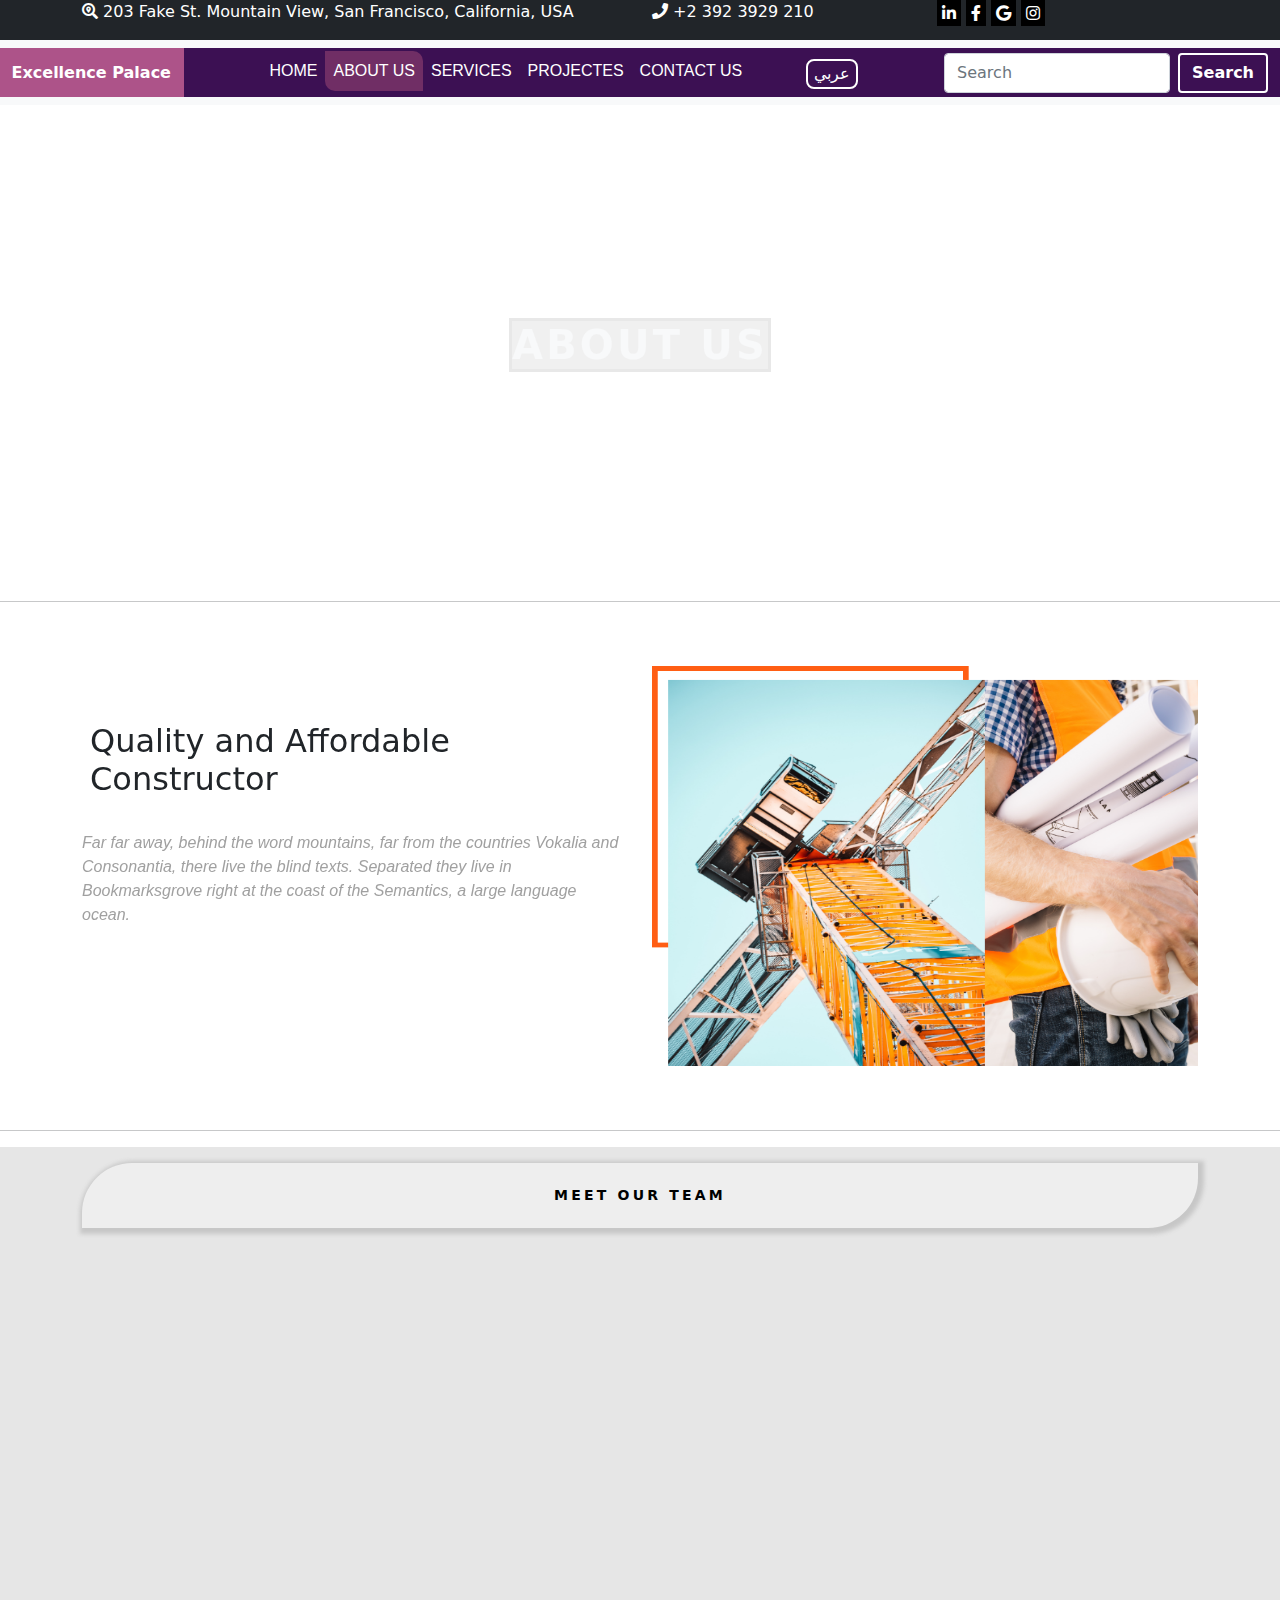
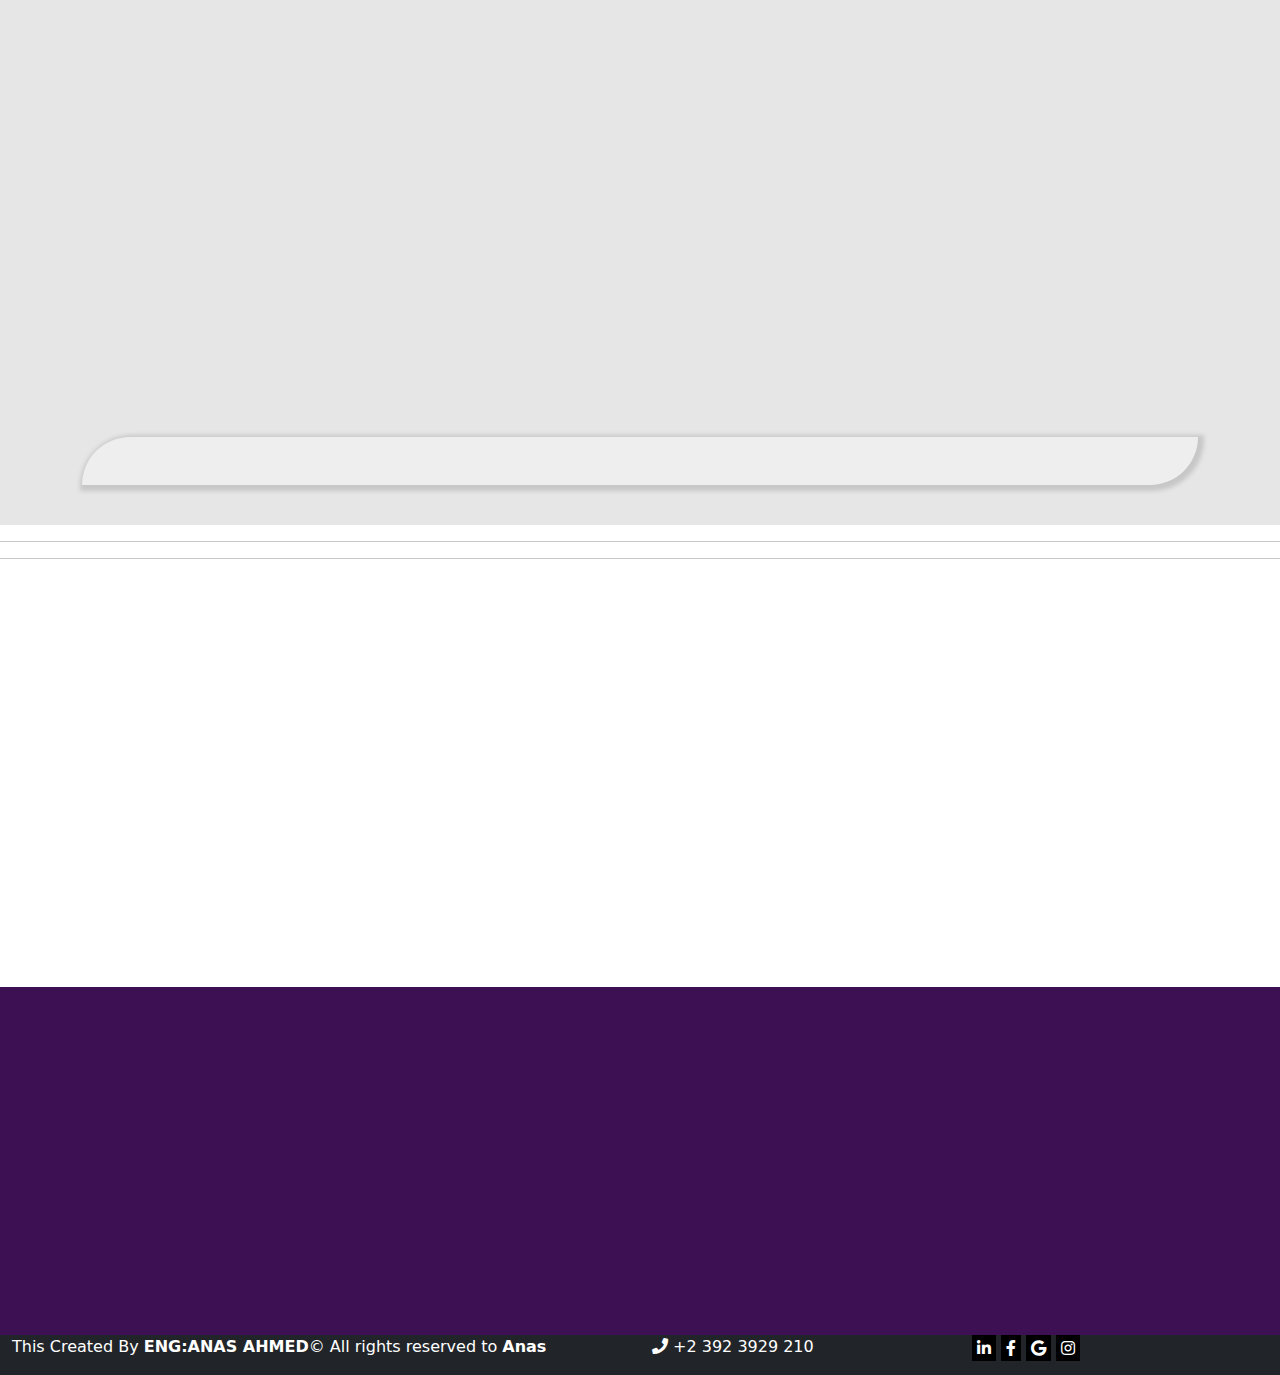
==== aboutUs.html @ 96fde222 "modify" ====
<!DOCTYPE html>
<html lang="en">

<head>
    <meta charset="UTF-8">
    <meta http-equiv="X-UA-Compatible" content="IE=edge">
    <meta name="viewport" content="width=device-width, initial-scale=1.0">
    <!-- Css Files  -->
    <link rel="stylesheet" href="css/cssModify.css">
    <link rel="stylesheet" href="css/bootstrap5.min.css">
    <link rel="stylesheet" href="css/all.min.css">
    <!-- AOS animation -->
    <link rel="stylesheet" href="https://unpkg.com/aos@next/dist/aos.css" />

    <title>Excellence Palace</title>
</head>
<!-- Color Style ((((((  #ad5389  && #3c1053       )))))) -->

<body>
    <!-- Fistly create header to have nevigation and    -->
    <header>
        <!-- First NavPar -->
        <nav class="  navbar-light  bg-dark text-white" data-aos="zoom-in">
            <div class="container ">
                <div class="row">
                    <div class="left_side col-md-6  justify-content-start">
                        <p><i class="fas fa-search-location"></i> 203 Fake St. Mountain View, San Francisco, California, USA
                        </p>
                    </div>
                    <div class="right_side  col-md-6  justify-content-end">
                        <div class="row">
                            <p class="col-6"> <i class="fas fa-phone"></i> +2 392 3929 210
                            </p>
                            <div class="icon col-6">
                                <a href="#"><i class="fab fa-linkedin-in"></i></a>
                                <a href="#"><i class="fab fa-facebook-f"></i></a>
                                <a href="#"><i class="fab fa-google"></i></a>
                                <a href="#"><i class="fab fa-instagram"></i></a>
                            </div>
                        </div>

                    </div>
                </div>

            </div>
        </nav>

        <!-- Second NavPar -->
        <nav class="navbar navbar-expand-lg navbar-light bg-light" data-aos="zoom-in">
            <div class="container-fluid" style="background-color: #3c1053 !important;">
                <a class=" " style="background-color: #ad5389 !important;color:  #fff;padding: 1%;margin-left:-13px; text-decoration: none;font-weight: 600;" href=" ">Excellence Palace</a>
                <button class="navbar-toggler" type="button" data-bs-toggle="collapse" data-bs-target="#navbarSupportedContent" aria-controls="navbarSupportedContent" aria-expanded="false" aria-label="Toggle navigation">
                <span class="navbar-toggler-icon"></span>
              </button>
                <div class="collapse navbar-collapse" id="navbarSupportedContent">
                    <ul class="navbar-nav me-auto m-auto mb-2 mb-lg-0">
                        <li class="nav-item">
                            <a class="nav-link " aria-current="page" href="home page.html">HOME</a>
                        </li>
                        <li class="nav-item ">
                            <a class="nav-link active" href="aboutUs.html">ABOUT US </a>
                        </li>
                        <li class="nav-item">
                            <a class="nav-link" href="#">SERVICES</a>
                        </li>
                        <li class="nav-item">
                            <a class="nav-link" href="#">PROJECTES</a>
                        </li>
                        </li>
                        <li class="nav-item">
                            <a class="nav-link" href="#">CONTACT US</a>
                        </li>
                        <li class="nav-item ps-md-5">
                            <a class="nav-link" href="#"><button>
عربي
                            </button>
                          </a>
                        </li>

                    </ul>
                    <form class="d-flex py-1">
                        <input class="form-control me-2" type="search" placeholder="Search" aria-label="Search">
                        <button id="nav_btn" class="btn btn-outline-success" type="submit">Search</button>
                    </form>
                </div>
            </div>
        </nav>
    </header>
    <!-- about us  page -->

    <!-- about slider -->
    <section class="about_slider" data-aos="flip-right">
        <div class="bg_slider d-flex align-items-center" data-aos="fade-down">
            <h1 class="m-auto  text-light">ABOUT US </h1>
        </div>
    </section>
    <hr>
    <!-- abdvanced info -->
    <section class="comp-adv-info p-5">
        <div class="container">
            <div class="row">
                <div class="qu_dfi order-xs-2 col-11 col-md-6  my-5 m-auto" data-aos="fade-down">
                    <h2 class="aff p-2 ">
                        Quality and Affordable Constructor
                    </h2>
                    <p class="def_aff pt-3 ">Far far away, behind the word mountains, far from the countries Vokalia and Consonantia, there live the blind texts. Separated they live in Bookmarksgrove right at the coast of the Semantics, a large language ocean.
                    </p>
                </div>
                <div class="qu_img order-xs-3 col-12 col-md-6 " data-aos="fade-down">
                    <img src="img/exp about.jpg " class="col-sm-12 " height=400px width="100% " alt="heqr">
                </div>


            </div>
        </div>
    </section>

    <hr>

    <!-- ceo company   with stuff team -->
    <section class="ceo pb-3 pt-3 ">
        <div class="container ">
            <h1 class=" p-4 text-center ">Meet Our Team
            </h1>
            <div class="w-100 "></div>
            <div class="row ">
                <div class="card m-auto col-11 col-md-3 " data-aos="fade-down ">

                    <img src="people img/man3.webp " class=" m-auto rounded-circle " alt="sdfgh ">

                    <div class="card-body text-center ">
                        <div class="form-text "> Founder</div>
                        <h5 class="card-title Pt-3 ">Medoo Aim</h5>
                        <p class="card-text p-2 ">Some quick example text to build on the card title and make up the bulk of the card's content.</p>

                        <div class=" icon " data-aos="fade-up ">
                            <a href="# "><i class="fab fa-linkedin-in "></i></a>
                            <a href="# "><i class="fab fa-facebook-f "></i></a>
                            <a href="# "><i class="fab fa-google "></i></a>
                            <a href="# "><i class="fab fa-instagram "></i></a>
                        </div>
                    </div>
                </div>

                <div class="card m-auto col-11 col-md-3 " data-aos="fade-down ">
                    <!-- <img src="img/cleaner.jpg " class="card-img-top " alt="... ">
                     -->
                    <img src="people img/man1.webp " class=" m-auto rounded-circle " alt="rty ">

                    <div class="card-body text-center ">
                        <div class="form-text "> OWNER Excellence Palace</div>
                        <h5 class="card-title Pt-3 ">Ahmed Abod</h5>
                        <p class="card-text p-2 ">Some quick example text to build on the card title and make up the bulk of the card's content.</p>
                        <div class=" icon " data-aos="fade-up ">
                            <a href="# "><i class="fab fa-linkedin-in "></i></a>
                            <a href="# "><i class="fab fa-facebook-f "></i></a>
                            <a href="# "><i class="fab fa-google "></i></a>
                            <a href="# "><i class="fab fa-instagram "></i></a>
                        </div>
                    </div>
                </div>

                <div class="card m-auto col-11 col-md-3 " data-aos="fade-down ">
                    <!-- <img src="img/cleaner.jpg " class="card-img-top " alt="... ">
                     -->
                    <img src="people img/man2.webp " class=" m-auto rounded-circle " alt="fda ">

                    <div class="card-body text-center ">
                        <div class="form-text "> Founder</div>
                        <h5 class="card-title Pt-3 ">nigo min</h5>
                        <p class="card-text p-2 ">Some quick example text to build on the card title and make up the bulk of the card's content.</p>
                        <div class=" icon ">
                            <a href="# "><i class="fab fa-linkedin-in "></i></a>
                            <a href="# "><i class="fab fa-facebook-f "></i></a>
                            <a href="# "><i class="fab fa-google "></i></a>
                            <a href="# "><i class="fab fa-instagram "></i></a>
                        </div>
                    </div>
                </div>

                <div class="w-100 "></div>
                <div class="card m-auto col-11 col-md-3 " data-aos="fade-up ">
                    <!-- <img src="img/cleaner.jpg " class="card-img-top " alt="... ">
                     -->
                    <img src="people img/man2.webp " class=" m-auto rounded-circle " alt="dgn">

                    <div class="card-body text-center ">
                        <div class="form-text "> Desginer</div>
                        <h5 class="card-title Pt-3 ">queen</h5>
                        <p class="card-text p-2 ">Some quick example text to build on the card title and make up the bulk of the card's content.</p>
                        <div class=" icon ">
                            <a href="# "><i class="fab fa-linkedin-in "></i></a>
                            <a href="# "><i class="fab fa-facebook-f "></i></a>
                            <a href="# "><i class="fab fa-google "></i></a>
                            <a href="# "><i class="fab fa-instagram "></i></a>
                        </div>
                    </div>
                </div>

                <div class="card m-auto col-11 col-md-3 " data-aos="fade-up ">
                    <!-- <img src="img/cleaner.jpg " class="card-img-top " alt="... ">
                     -->
                    <img src="people img/man4.webp " class=" m-auto rounded-circle " alt="xczb ">

                    <div class="card-body text-center ">
                        <div class="form-text "> HR</div>
                        <h5 class="card-title Pt-3 ">mohamed sdbf</h5>
                        <p class="card-text p-2 ">Some quick example text to build on the card title and make up the bulk of the card's content.</p>
                        <div class=" icon ">
                            <a href="# "><i class="fab fa-linkedin-in "></i></a>
                            <a href="# "><i class="fab fa-facebook-f "></i></a>
                            <a href="# "><i class="fab fa-google "></i></a>
                            <a href="# "><i class="fab fa-instagram "></i></a>
                        </div>
                    </div>
                </div>

                <div class="card m-auto col-11 col-md-3 " data-aos="fade-up ">
                    <!-- <img src="img/cleaner.jpg " class="card-img-top " alt="... ">
                     -->
                    <img src="people img/man3.webp " class=" m-auto rounded-circle " alt="gdh ">

                    <div class="card-body text-center ">
                        <div class="form-text "> project managment</div>
                        <h5 class="card-title Pt-3 "> winer por </h5>
                        <p class="card-text p-2 ">Some quick example text to build on the card title and make up the bulk of the card's content.</p>
                        <div class=" icon ">
                            <a href="# "><i class="fab fa-linkedin-in "></i></a>
                            <a href="# "><i class="fab fa-facebook-f "></i></a>
                            <a href="# "><i class="fab fa-google "></i></a>
                            <a href="# "><i class="fab fa-instagram "></i></a>
                        </div>
                    </div>
                </div>
            </div>

            <h1 class=" p-4 my-4 text-center ">
            </h1>
        </div>
    </section>
    <hr>

    <!-- clients -->
    <!-- clients -->
    <!-- <section class="clients p-5 ">
        <div class=" exp_clients " data-aos="fade-down ">

            <h2 class="aff p-5 text-center ">
                SOME CUSTOMERS OPTNIONS
            </h2>

        </div>
        <div class="row ">
            <div id="carouselExampleCaptions " class="carousel slide " data-bs-ride="carousel ">
                <div class="carousel-indicators ">
                  <button type="button " data-bs-target="#carouselExampleCaptions " data-bs-slide-to="0 " class="active " aria-current="true " aria-label="Slide 1 "></button>
                  <button type="button " data-bs-target="#carouselExampleCaptions " data-bs-slide-to="1 " aria-label="Slide 2 "></button>
                  <button type="button " data-bs-target="#carouselExampleCaptions " data-bs-slide-to="2 " aria-label="Slide 3 "></button>
                </div>
                <div class="carousel-inner ">
                  <div class="carousel-item active ">
                    <img src="img/contactus.jpg " class="d-block w-100 " alt="... ">
                    <div class="carousel-caption d-none d-md-block ">
                      <h5>First slide label</h5>
                      <p>Some representative placeholder content for the first slide.</p>
                    </div>
                  </div>
                  <div class="carousel-item ">
                    <img src="img/flaunter-7qTYBEEEvZc-unsplash.jpg " class="d-block w-100 " alt="... ">
                    <div class="carousel-caption d-none d-md-block ">
                      <h5>Second slide label</h5>
                      <p>Some representative placeholder content for the second slide.</p>
                    </div>
                  </div>
                  <div class="carousel-item ">
                    <img src="img/maintance.jpg " class="d-block w-100 " alt="... ">
                    <div class="carousel-caption d-none d-md-block ">
                      <h5>Third slide label</h5>
                      <p>Some representative placeholder content for the third slide.</p>
                    </div>
                  </div>
                </div>
                <button class="carousel-control-prev " type="button " data-bs-target="#carouselExampleCaptions " data-bs-slide="prev ">
                  <span class="carousel-control-prev-icon " aria-hidden="true "></span>
                  <span class="visually-hidden ">Previous</span>
                </button>
                <button class="carousel-control-next " type="button " data-bs-target="#carouselExampleCaptions " data-bs-slide="next ">
                  <span class="carousel-control-next-icon " aria-hidden="true "></span>
                  <span class="visually-hidden ">Next</span>
                </button>
              </div>
        </div>



    </section> -->
    <!-- message form   -->
    <hr>
    <section class="message_form m-auto pb-3 ">
        <div class="container ">
            <div class="row ">
                <div class="exp_message col-10 col-md-5 text-center m-auto my-3 " data-aos="fade-down ">

                    <div class="exp_message_bg ">
                        <h2 class="aff pt-4 ">
                            QUOTATION
                        </h2>

                        <p class="def_aff ">
                            Lorem ipsum dolor sit, amet consectetur adipisicing elit. Sit obcaecati ipsa, quos assumenda iste tenetur corrupti laborum facilis deleniti aspernatur officia, consequatur natus voluptatum dolores dolorem voluptates deserunt unde laboriosam?
                        </p>
                    </div>
                </div>


                <form class="p-5 pt-3 col-11 col-md-6 m-auto " data-aos="fade-down ">
                    <h2>GET QUOTATION</h2>
                    <div class="mb-3 ">
                        <input type="text " class="form-control " placeholder=" Your Name " id="exampleInputPassword1 ">
                    </div>
                    <div class="mb-3 ">
                        <input type="email " class="form-control " id="exampleInputEmail1 " placeholder=" Email address " aria-describedby="emailHelp ">
                        <div id="emailHelp " class="form-text ">We'll never share your email with anyone else.</div>
                    </div>

                    <div class="mb-3 ">
                        <div class="form-floating ">
                            <textarea class="form-control " placeholder="Leave a comment here " id="floatingTextarea2 " style="height: 100px "></textarea>
                            <label for="floatingTextarea2 ">Comments</label>
                        </div>
                    </div>
                    <button type="submit " class="btn btn-primary ">Submit</button>
                </form>
            </div>
        </div>


    </section>
    <!-- Finaly create Footer     -->
    <!-- First footer -->
    <footer>
        <section class="container ">
            <div class="row ">
                <!-- logo with social icons -->
                <div class="icons_logo p-3 col-xs-12 col-md-3 " data-aos="fade-down ">
                    <div class="logo py-3 ">
                        <img src="img/ExPa.PNG " alt="dvg">
                    </div>
                    <p>A small river named Duden flows by their place and supplies it with the necessary regelialia.
                    </p>
                    <div class="icon ">
                        <a href="# "><i class="fab fa-linkedin-in "></i></a>
                        <a href="# "><i class="fab fa-facebook-f "></i></a>
                        <a href="# "><i class="fab fa-google "></i></a>
                        <a href="# "><i class="fab fa-instagram "></i></a>
                    </div>

                </div>

                <!-- services -->
                <div class="services p-3 col-xs-12 col-md-3 " data-aos="fade-down ">
                    <h4 class="col-xs-12 ">
                        Sevices
                    </h4>
                    <ul class="navbar-nav " data-aos="fade-down ">
                        <li class="nav-item ">
                            <a class="nav-link " aria-current="page " href="# ">Maintenance of Buldings</a>
                        </li>
                        <li class="nav-item ">
                            <a class="nav-link " href="# ">General Cleaning Works</a>
                        </li>
                        <li class="nav-item ">
                            <a class="nav-link " href="# ">Works of all Hospitality Services </a>
                        </li>
                    </ul>
                </div>
                <!-- quick links -->
                <div class="quick_links p-3 col-xs-12 col-md-3 " data-aos="fade-down ">

                    <h4>Quick Links</h4>
                    <ul class="navbar-nav " data-aos="fade-down ">
                        <li class="nav-item ">
                            <a class="nav-link " href="home page.html ">HOME</a>
                        </li>
                        <li class="nav-item active ">
                            <a class="nav-link " aria-current="page " href="aboutUs.html ">ABOUT US </a>
                        </li>
                        <li class="nav-item ">
                            <a class="nav-link " href="# ">SERVICES</a>
                        </li>
                        <li class="nav-item ">
                            <a class="nav-link " href="# ">PROJECTES</a>
                        </li>
                        </li>
                        <li class="nav-item ">
                            <a class="nav-link " href="# ">CONTACT US</a>
                        </li>

                    </ul>
                </div>
                <!-- Comunication -->
                <div class="comunication p-3 col-xs-12 col-md-3 " data-aos="fade-down ">
                    <div class="describe ">
                        <h4>
                            Have a Questions?
                        </h4>
                        <p><i class="fas fa-search-location "></i> 203 Fake St. Mountain View, San Francisco, California, USA
                        </p>
                        <p> <i class="fas fa-phone "></i> +2 392 3929 210
                        </p>
                        <p> <i class="fas fa-envelope-square "></i> info@yourdomain.com</p>
                    </div>
                    <div class="describe " data-aos="fade-down ">
                        <h4>Describe NewLetter</h4>
                        <div class="input-group flex-nowrap ">
                            <span class=" " id="addon-wrapping " style="background-color: transparent; ">  <form class="d-flex py-1 ">
                                <div class="row ">
                                    
                                <input class="form-control me-2 col-12 col-lg-6 " type="search " placeholder="Email " aria-label="Search ">
                                <button style="color: #fff; background:transperant;border:solid #fff 3px; " id="nav_btn " class="btn col-12 col-lg-6 " type="submit ">submit</button>
                                </div>
                            </form></span>
                        </div>
                    </div>
                </div>
            </div>
        </section>
    </footer>
    <!-- Second Footer -->
    <div class="seconed_footer ">
        <nav class=" navbar-light bg-dark text-white ">
            <div class="container-fluid ">
                <div class="row ">
                    <div class="left_side col-sm-12 col-md-6 justify-content-start ">
                        <p> This Created By <b>ENG:ANAS AHMED</b>&copy; All rights reserved to <b>Anas</b>
                        </p>
                    </div>
                    <div class="right_side col-md-6 justify-content-end ">
                        <div class="row ">
                            <p class="col-6 "> <i class="fas fa-phone "></i> +2 392 3929 210
                            </p>
                            <div class="icon col-6 ">
                                <a href="# "><i class="fab fa-linkedin-in "></i></a>
                                <a href="# "><i class="fab fa-facebook-f "></i></a>
                                <a href="# "><i class="fab fa-google "></i></a>
                                <a href="# "><i class="fab fa-instagram "></i></a>
                            </div>
                        </div>

                    </div>
                </div>

            </div>
        </nav>
    </div>
    <!-- Js File links -->
    <script src="js/bootstrap5.bundle.min.js "></script>
    <script src="js/separate scripts/popper.min.js "></script>
    <script src="js/separate scripts/bootstrap.min.js "></script>
    <script src="JS/jsModify.js "></script>

    <!-- AOS -->
    <script src="https://unpkg.com/aos@next/dist/aos.js "></script>
    <script>
        AOS.init();
    </script>
</body>

</html>
---- css/cssModify.css ----
/* Navpar changed  */

* {
    box-sizing: border-box;
}


/* First NavPar */

.right_side .icon a .fab {
    background-color: #000000;
    color: rgb(255, 255, 255);
    padding: 5px;
}

.right_side .icon a .fab:hover {
    background-color: rgb(255, 255, 255);
    color: #000000;
    transition: all .5s ease;
}


/* Second NavPar */

.navbar .container-fluid .collapse .navbar-nav .nav-item .nav-link {
    color: #fff;
    font-weight: 400;
    font-family: 'Gill Sans', 'Gill Sans MT', "Calibri", 'Trebuchet MS', sans-serif;
}

.navbar .container-fluid .collapse .navbar-nav .nav-item .nav-link button {
    background-color: transparent;
    color: #fff;
    border: solid 2px #fff;
    border-radius: 8px;
}

.navbar .container-fluid .collapse .navbar-nav .nav-item .nav-link:hover {
    background-color: #ad5389;
    border-radius: 0px 10px 0px 10px;
    transition: all .8s ease;
}

.active {
    background-color: rgba(146, 67, 114, 0.6);
    border-radius: 0px 10px 0px 10px;
}

#nav_btn {
    color: #fff !important;
    border: solid 2px #fff;
    font-weight: 600;
}

#nav_btn:hover {
    background-color: #ad5389;
    transition: all .5s ease;
}


/* Home Page  */


/* Start in Slider  */

.bg_image {
    background-image: url('../img/kai-pilger-36NFLYFdr-k-unsplash-min.jpg');
    height: 400px;
    background-size: cover;
}

.slider {
    background-color: rgba(44, 44, 44, .5);
    height: 100%;
}

.slider .definition .text_dif {
    color: #fff;
    font-weight: 900;
    font-size: 20px;
    font-family: 'Courier New', Courier, monospace 'Times New Roman', Times, serif;
}

.btn_service,
.bg_image .slider .btn_home button {
    background-color: #ad5389;
    color: #fff;
    font-weight: 900;
}

.bg_image .slider .btn_home button:hover {
    background-color: #fff;
    color: #ad5389;
    border: #ad5389 solid 3px;
    transition: all ease-in-out .5s;
}


/* Quality */

.quality {
    background-color: rgb(243, 245, 246);
}

.quality .qu_dfi .aff {
    font-size: 30px;
    font-family: 'Lucida Sans', 'Lucida Sans Regular', 'Lucida Grande', 'Lucida Sans Unicode', Geneva, Verdana, sans-serif;
    font-weight: 800px;
    padding: 30px;
}

.quality .qu_dfi .def_aff {
    font-family: 'Trebuchet MS', 'Lucida Sans Unicode', 'Lucida Grande', 'Lucida Sans', Arial, sans-serif;
    font-style: oblique;
    color: rgba(136, 136, 136, 0.8);
}


/* services */

.services .card {
    border-radius: 12px;
    box-shadow: 2px 2px 3px 3px rgb(167, 167, 167);
}

.services .card:hover {
    box-shadow: 2px 2px 3px 3px #e0e0e0, 3px 3px 3px 3px #535353;
    transform: scale(1.0283);
    border-bottom: solid 8px #813f67;
    cursor: pointer;
    transition: all .5s ease-in-out;
}

.services .card .card-body a .btn_services {
    background-color: #ad5389 !important;
    color: #fff !important;
    border-radius: 0px 10px 0px 10px;
    transition: all .8s ease;
    font-weight: 800;
    border: #fff solid 3px;
}

.services .card .card-body a .btn_services:hover {
    background-color: #fff !important;
    color: #ad5389 !important;
    border: #ad5389 solid 3px;
}


/* Comany Video */

.all_company_Video_tag {
    background-color: #f0f0f0;
    border-radius: 30px;
}

.all_company_Video_tag .video_exp .aff,
.time_line .time_line_exp .aff {
    font-size: 30px;
    font-family: 'Lucida Sans', 'Lucida Sans Regular', 'Lucida Grande', 'Lucida Sans Unicode', Geneva, Verdana, sans-serif;
    font-weight: 800px;
    padding: 30px;
}


/* Time Line to company  */

.all_company_Video_tag .video_exp .def_aff,
.time_line .time_line_exp .def_aff,
.projectes_explain .def_aff,
.comp-adv-info .qu_dfi .def_aff {
    font-family: 'Trebuchet MS', 'Lucida Sans Unicode', 'Lucida Grande', 'Lucida Sans', Arial, sans-serif;
    font-style: oblique;
    color: rgba(136, 136, 136, 0.8);
}


/* projectes  */

#carouselProject .carousel-inner {
    border-radius: 44px;
}

#carouselProject .carousel-inner .carousel-item .carousel-caption h5 {
    color: #fff;
    background-color: rgba(70, 70, 70, 0.5);
    padding: 20px;
    border-radius: 44px;
    font-family: 'Trebuchet MS', 'Lucida Sans Unicode', 'Lucida Grande', 'Lucida Sans', Arial, sans-serif;
    font-style: oblique;
    font-weight: 600;
}

#carouselProject .carousel-inner .carousel-item .carousel-caption button {
    background-color: #ad5389;
    color: #fff;
    font-weight: 900;
    border: none;
    border-radius: 0px 10px 0px 10px;
}

#carouselProject .carousel-inner .carousel-item .carousel-caption button:hover {
    background-color: #fff;
    color: #ad5389;
    border: solid 3px #ad5389;
    transition: all ease-in-out .5s;
}

#carouselProject .carousel-control-next-icon,
.carousel-control-prev-icon {
    background-color: #ad5389 !important;
}

.projectes_explain {
    background-color: #f0f0f0;
    border-radius: 30px;
}

.clear {
    clear: both;
}


/* clients  */

.clients {
    background-color: #f8fafc;
}

.clients .exp_clients .aff {
    border-radius: 44px;
    color: #000;
    text-shadow: 1px 1px 2px black, 0 0 25px #ad5389, 0 0 5px darkblue;
}

.clients .carousel .carousel-inner {
    border-radius: 44px;
    box-shadow: 1px 1px 4px 4px rgb(184, 184, 184);
}

.clients .carousel .carousel-inner .carousel-item .card {
    background-color: rgb(248, 248, 248)!important;
    padding: 50px;
    text-align: center;
}

.clients #carouselclients .carousel-inner .carousel-item .card .card-body .card-title {
    font-size: 30px;
    font-family: 'Lucida Sans', 'Lucida Sans Regular', 'Lucida Grande', 'Lucida Sans Unicode', Geneva, Verdana, sans-serif;
    font-weight: 800px;
    padding: 30px;
}

.clients #carouselclients .carousel-inner .carousel-item .card img {
    width: 30%;
    height: 30%;
}

.clients #carouselclients .carousel-inner .carousel-item .card .card-body .card-text {
    font-family: 'Trebuchet MS', 'Lucida Sans Unicode', 'Lucida Grande', 'Lucida Sans', Arial, sans-serif;
    font-style: oblique;
    color: rgba(136, 136, 136, 0.8);
}

.clients #carouselclients .carousel-control-prev .control_icon,
.clients #carouselclients .carousel-control-next .control_icon {
    background-color: #ad5389 !important;
    border-radius: 50%;
}


/* message form */

.message_form .exp_message {
    background: url('../img/rigs.jpg');
    background-size: cover;
    background-position: bottom right;
    color: #fff;
}

.message_form form {
    border-radius: 44px;
    box-shadow: 1px 1px 4px 4px rgb(184, 184, 184);
    background-color: rgb(255, 255, 255)!important;
}

.message_form form .form-control {
    background-color: #efefef;
}

.message_form .exp_message_bg {
    background-color: rgb(0, 0, 0, .6);
    height: 100%;
    width: 100%;
}

.message_form .exp_message .aff {
    color: #fff !important;
    font-size: 30px;
}

.message_form .exp_message .def_aff {
    font-family: 'Trebuchet MS', 'Lucida Sans Unicode', 'Lucida Grande', 'Lucida Sans', Arial, sans-serif;
    font-style: oblique;
    color: #fff;
}

.message_form h2,
.message_form .exp_message .aff {
    font-size: 14px;
    margin-bottom: 30px;
    color: #000;
    font-weight: 700;
    text-transform: uppercase;
    letter-spacing: .2rem;
}

.message_form button {
    background-color: #ad5389;
    border: none;
}

.message_form button:hover {
    background-color: #833f68;
    transition: all ease-in-out .5s;
}


/* Finsh Home page
/////////////////////////////////////////////  */


/* Start with about us  */


/* about  slider  */

.about_slider .bg_slider {
    background-image: url('../img/aboutus.jpg');
    background-size: cover;
    background-position: center;
    height: 480px;
}

.about_slider .bg_slider h1 {
    background-color: rgb(226, 226, 226, .5);
    border: rgb(226, 226, 226, .5) solid 3px;
    margin-bottom: 30px;
    font-weight: 700;
    text-transform: uppercase;
    letter-spacing: .2rem;
}


/* company advanced information */


/* ceo company */

.ceo {
    background-color: rgb(230, 230, 230);
}

.ceo .card img {
    height: 20% !important;
    width: 20% !important;
    position: relative;
    top: -20px;
}

.ceo h1 {
    font-size: 14px;
    margin-bottom: 30px;
    color: #000;
    font-weight: 700;
    text-transform: uppercase;
    letter-spacing: .2rem;
    background-color: rgb(238, 238, 238);
    border-radius: 50px 0px 50px 0px;
    box-shadow: 2px 2px 4px 4px rgb(199, 199, 199);
    cursor: pointer;
}

.ceo:hover h1 {
    border-radius: 0px 50px 0px 50px;
    box-shadow: 2px 2px 7px 7px rgb(224, 224, 224);
    transition: all ease-in-out .5s;
}

.ceo .card {
    margin-top: 30px !important;
    border-radius: 44px;
    cursor: pointer;
    position: relative;
    padding: 30px;
}

.ceo .card .icon {
    display: none;
    position: absolute;
    bottom: 2px;
    left: 29%;
}

.ceo .card:hover .icon {
    display: inline-block;
}

.ceo .card .icon .fab {
    background-color: #ad5389 !important;
    color: #fff !important;
    padding: 8px;
}

.ceo .card .icon .fab:hover {
    background-color: #fff !important;
    color: #ad5389 !important;
    padding: 5px;
    transition: all ease-in-out .3s;
}


/* more information about  productivity  effctiveness */

.prod_effctive h1 {
    margin-bottom: 30px;
    font-weight: 700;
    text-transform: uppercase;
    letter-spacing: .2rem;
}


/* Footer changed  */

footer {
    background-color: #3c1053 !important;
    width: 100%;
    padding: 5px;
}

footer .container .icons_logo .icon a .fab {
    background-color: #ad5389 !important;
    color: #fff !important;
    padding: 5px;
}

footer .container .icons_logo .icon a .fab:hover {
    background-color: #fff !important;
    color: #ad5389 !important;
    transition: all .8s ease;
}

footer .container .services ul li a {
    color: #fff !important
}

footer .container,
footer .container .quick_links ul li a {
    color: #fff !important
}

.quick_links .navbar-nav .nav-item:hover {
    background-color: #ad5389 !important;
    border-radius: 0px 10px 0px 10px;
    transition: all .8s ease;
}
---- css/bootstrap5.min.css ----
@charset "UTF-8";/*!
 * Bootstrap v5.0.2 (https://getbootstrap.com/)
 * Copyright 2011-2021 The Bootstrap Authors
 * Copyright 2011-2021 Twitter, Inc.
 * Licensed under MIT (https://github.com/twbs/bootstrap/blob/main/LICENSE)
 */:root{--bs-blue:#0d6efd;--bs-indigo:#6610f2;--bs-purple:#6f42c1;--bs-pink:#d63384;--bs-red:#dc3545;--bs-orange:#fd7e14;--bs-yellow:#ffc107;--bs-green:#198754;--bs-teal:#20c997;--bs-cyan:#0dcaf0;--bs-white:#fff;--bs-gray:#6c757d;--bs-gray-dark:#343a40;--bs-primary:#0d6efd;--bs-secondary:#6c757d;--bs-success:#198754;--bs-info:#0dcaf0;--bs-warning:#ffc107;--bs-danger:#dc3545;--bs-light:#f8f9fa;--bs-dark:#212529;--bs-font-sans-serif:system-ui,-apple-system,"Segoe UI",Roboto,"Helvetica Neue",Arial,"Noto Sans","Liberation Sans",sans-serif,"Apple Color Emoji","Segoe UI Emoji","Segoe UI Symbol","Noto Color Emoji";--bs-font-monospace:SFMono-Regular,Menlo,Monaco,Consolas,"Liberation Mono","Courier New",monospace;--bs-gradient:linear-gradient(180deg, rgba(255, 255, 255, 0.15), rgba(255, 255, 255, 0))}*,::after,::before{box-sizing:border-box}@media (prefers-reduced-motion:no-preference){:root{scroll-behavior:smooth}}body{margin:0;font-family:var(--bs-font-sans-serif);font-size:1rem;font-weight:400;line-height:1.5;color:#212529;background-color:#fff;-webkit-text-size-adjust:100%;-webkit-tap-highlight-color:transparent}hr{margin:1rem 0;color:inherit;background-color:currentColor;border:0;opacity:.25}hr:not([size]){height:1px}.h1,.h2,.h3,.h4,.h5,.h6,h1,h2,h3,h4,h5,h6{margin-top:0;margin-bottom:.5rem;font-weight:500;line-height:1.2}.h1,h1{font-size:calc(1.375rem + 1.5vw)}@media (min-width:1200px){.h1,h1{font-size:2.5rem}}.h2,h2{font-size:calc(1.325rem + .9vw)}@media (min-width:1200px){.h2,h2{font-size:2rem}}.h3,h3{font-size:calc(1.3rem + .6vw)}@media (min-width:1200px){.h3,h3{font-size:1.75rem}}.h4,h4{font-size:calc(1.275rem + .3vw)}@media (min-width:1200px){.h4,h4{font-size:1.5rem}}.h5,h5{font-size:1.25rem}.h6,h6{font-size:1rem}p{margin-top:0;margin-bottom:1rem}abbr[data-bs-original-title],abbr[title]{-webkit-text-decoration:underline dotted;text-decoration:underline dotted;cursor:help;-webkit-text-decoration-skip-ink:none;text-decoration-skip-ink:none}address{margin-bottom:1rem;font-style:normal;line-height:inherit}ol,ul{padding-left:2rem}dl,ol,ul{margin-top:0;margin-bottom:1rem}ol ol,ol ul,ul ol,ul ul{margin-bottom:0}dt{font-weight:700}dd{margin-bottom:.5rem;margin-left:0}blockquote{margin:0 0 1rem}b,strong{font-weight:bolder}.small,small{font-size:.875em}.mark,mark{padding:.2em;background-color:#fcf8e3}sub,sup{position:relative;font-size:.75em;line-height:0;vertical-align:baseline}sub{bottom:-.25em}sup{top:-.5em}a{color:#0d6efd;text-decoration:underline}a:hover{color:#0a58ca}a:not([href]):not([class]),a:not([href]):not([class]):hover{color:inherit;text-decoration:none}code,kbd,pre,samp{font-family:var(--bs-font-monospace);font-size:1em;direction:ltr;unicode-bidi:bidi-override}pre{display:block;margin-top:0;margin-bottom:1rem;overflow:auto;font-size:.875em}pre code{font-size:inherit;color:inherit;word-break:normal}code{font-size:.875em;color:#d63384;word-wrap:break-word}a>code{color:inherit}kbd{padding:.2rem .4rem;font-size:.875em;color:#fff;background-color:#212529;border-radius:.2rem}kbd kbd{padding:0;font-size:1em;font-weight:700}figure{margin:0 0 1rem}img,svg{vertical-align:middle}table{caption-side:bottom;border-collapse:collapse}caption{padding-top:.5rem;padding-bottom:.5rem;color:#6c757d;text-align:left}th{text-align:inherit;text-align:-webkit-match-parent}tbody,td,tfoot,th,thead,tr{border-color:inherit;border-style:solid;border-width:0}label{display:inline-block}button{border-radius:0}button:focus:not(:focus-visible){outline:0}button,input,optgroup,select,textarea{margin:0;font-family:inherit;font-size:inherit;line-height:inherit}button,select{text-transform:none}[role=button]{cursor:pointer}select{word-wrap:normal}select:disabled{opacity:1}[list]::-webkit-calendar-picker-indicator{display:none}[type=button],[type=reset],[type=submit],button{-webkit-appearance:button}[type=button]:not(:disabled),[type=reset]:not(:disabled),[type=submit]:not(:disabled),button:not(:disabled){cursor:pointer}::-moz-focus-inner{padding:0;border-style:none}textarea{resize:vertical}fieldset{min-width:0;padding:0;margin:0;border:0}legend{float:left;width:100%;padding:0;margin-bottom:.5rem;font-size:calc(1.275rem + .3vw);line-height:inherit}@media (min-width:1200px){legend{font-size:1.5rem}}legend+*{clear:left}::-webkit-datetime-edit-day-field,::-webkit-datetime-edit-fields-wrapper,::-webkit-datetime-edit-hour-field,::-webkit-datetime-edit-minute,::-webkit-datetime-edit-month-field,::-webkit-datetime-edit-text,::-webkit-datetime-edit-year-field{padding:0}::-webkit-inner-spin-button{height:auto}[type=search]{outline-offset:-2px;-webkit-appearance:textfield}::-webkit-search-decoration{-webkit-appearance:none}::-webkit-color-swatch-wrapper{padding:0}::file-selector-button{font:inherit}::-webkit-file-upload-button{font:inherit;-webkit-appearance:button}output{display:inline-block}iframe{border:0}summary{display:list-item;cursor:pointer}progress{vertical-align:baseline}[hidden]{display:none!important}.lead{font-size:1.25rem;font-weight:300}.display-1{font-size:calc(1.625rem + 4.5vw);font-weight:300;line-height:1.2}@media (min-width:1200px){.display-1{font-size:5rem}}.display-2{font-size:calc(1.575rem + 3.9vw);font-weight:300;line-height:1.2}@media (min-width:1200px){.display-2{font-size:4.5rem}}.display-3{font-size:calc(1.525rem + 3.3vw);font-weight:300;line-height:1.2}@media (min-width:1200px){.display-3{font-size:4rem}}.display-4{font-size:calc(1.475rem + 2.7vw);font-weight:300;line-height:1.2}@media (min-width:1200px){.display-4{font-size:3.5rem}}.display-5{font-size:calc(1.425rem + 2.1vw);font-weight:300;line-height:1.2}@media (min-width:1200px){.display-5{font-size:3rem}}.display-6{font-size:calc(1.375rem + 1.5vw);font-weight:300;line-height:1.2}@media (min-width:1200px){.display-6{font-size:2.5rem}}.list-unstyled{padding-left:0;list-style:none}.list-inline{padding-left:0;list-style:none}.list-inline-item{display:inline-block}.list-inline-item:not(:last-child){margin-right:.5rem}.initialism{font-size:.875em;text-transform:uppercase}.blockquote{margin-bottom:1rem;font-size:1.25rem}.blockquote>:last-child{margin-bottom:0}.blockquote-footer{margin-top:-1rem;margin-bottom:1rem;font-size:.875em;color:#6c757d}.blockquote-footer::before{content:"— "}.img-fluid{max-width:100%;height:auto}.img-thumbnail{padding:.25rem;background-color:#fff;border:1px solid #dee2e6;border-radius:.25rem;max-width:100%;height:auto}.figure{display:inline-block}.figure-img{margin-bottom:.5rem;line-height:1}.figure-caption{font-size:.875em;color:#6c757d}.container,.container-fluid,.container-lg,.container-md,.container-sm,.container-xl,.container-xxl{width:100%;padding-right:var(--bs-gutter-x,.75rem);padding-left:var(--bs-gutter-x,.75rem);margin-right:auto;margin-left:auto}@media (min-width:576px){.container,.container-sm{max-width:540px}}@media (min-width:768px){.container,.container-md,.container-sm{max-width:720px}}@media (min-width:992px){.container,.container-lg,.container-md,.container-sm{max-width:960px}}@media (min-width:1200px){.container,.container-lg,.container-md,.container-sm,.container-xl{max-width:1140px}}@media (min-width:1400px){.container,.container-lg,.container-md,.container-sm,.container-xl,.container-xxl{max-width:1320px}}.row{--bs-gutter-x:1.5rem;--bs-gutter-y:0;display:flex;flex-wrap:wrap;margin-top:calc(var(--bs-gutter-y) * -1);margin-right:calc(var(--bs-gutter-x) * -.5);margin-left:calc(var(--bs-gutter-x) * -.5)}.row>*{flex-shrink:0;width:100%;max-width:100%;padding-right:calc(var(--bs-gutter-x) * .5);padding-left:calc(var(--bs-gutter-x) * .5);margin-top:var(--bs-gutter-y)}.col{flex:1 0 0%}.row-cols-auto>*{flex:0 0 auto;width:auto}.row-cols-1>*{flex:0 0 auto;width:100%}.row-cols-2>*{flex:0 0 auto;width:50%}.row-cols-3>*{flex:0 0 auto;width:33.3333333333%}.row-cols-4>*{flex:0 0 auto;width:25%}.row-cols-5>*{flex:0 0 auto;width:20%}.row-cols-6>*{flex:0 0 auto;width:16.6666666667%}@media (min-width:576px){.col-sm{flex:1 0 0%}.row-cols-sm-auto>*{flex:0 0 auto;width:auto}.row-cols-sm-1>*{flex:0 0 auto;width:100%}.row-cols-sm-2>*{flex:0 0 auto;width:50%}.row-cols-sm-3>*{flex:0 0 auto;width:33.3333333333%}.row-cols-sm-4>*{flex:0 0 auto;width:25%}.row-cols-sm-5>*{flex:0 0 auto;width:20%}.row-cols-sm-6>*{flex:0 0 auto;width:16.6666666667%}}@media (min-width:768px){.col-md{flex:1 0 0%}.row-cols-md-auto>*{flex:0 0 auto;width:auto}.row-cols-md-1>*{flex:0 0 auto;width:100%}.row-cols-md-2>*{flex:0 0 auto;width:50%}.row-cols-md-3>*{flex:0 0 auto;width:33.3333333333%}.row-cols-md-4>*{flex:0 0 auto;width:25%}.row-cols-md-5>*{flex:0 0 auto;width:20%}.row-cols-md-6>*{flex:0 0 auto;width:16.6666666667%}}@media (min-width:992px){.col-lg{flex:1 0 0%}.row-cols-lg-auto>*{flex:0 0 auto;width:auto}.row-cols-lg-1>*{flex:0 0 auto;width:100%}.row-cols-lg-2>*{flex:0 0 auto;width:50%}.row-cols-lg-3>*{flex:0 0 auto;width:33.3333333333%}.row-cols-lg-4>*{flex:0 0 auto;width:25%}.row-cols-lg-5>*{flex:0 0 auto;width:20%}.row-cols-lg-6>*{flex:0 0 auto;width:16.6666666667%}}@media (min-width:1200px){.col-xl{flex:1 0 0%}.row-cols-xl-auto>*{flex:0 0 auto;width:auto}.row-cols-xl-1>*{flex:0 0 auto;width:100%}.row-cols-xl-2>*{flex:0 0 auto;width:50%}.row-cols-xl-3>*{flex:0 0 auto;width:33.3333333333%}.row-cols-xl-4>*{flex:0 0 auto;width:25%}.row-cols-xl-5>*{flex:0 0 auto;width:20%}.row-cols-xl-6>*{flex:0 0 auto;width:16.6666666667%}}@media (min-width:1400px){.col-xxl{flex:1 0 0%}.row-cols-xxl-auto>*{flex:0 0 auto;width:auto}.row-cols-xxl-1>*{flex:0 0 auto;width:100%}.row-cols-xxl-2>*{flex:0 0 auto;width:50%}.row-cols-xxl-3>*{flex:0 0 auto;width:33.3333333333%}.row-cols-xxl-4>*{flex:0 0 auto;width:25%}.row-cols-xxl-5>*{flex:0 0 auto;width:20%}.row-cols-xxl-6>*{flex:0 0 auto;width:16.6666666667%}}.col-auto{flex:0 0 auto;width:auto}.col-1{flex:0 0 auto;width:8.33333333%}.col-2{flex:0 0 auto;width:16.66666667%}.col-3{flex:0 0 auto;width:25%}.col-4{flex:0 0 auto;width:33.33333333%}.col-5{flex:0 0 auto;width:41.66666667%}.col-6{flex:0 0 auto;width:50%}.col-7{flex:0 0 auto;width:58.33333333%}.col-8{flex:0 0 auto;width:66.66666667%}.col-9{flex:0 0 auto;width:75%}.col-10{flex:0 0 auto;width:83.33333333%}.col-11{flex:0 0 auto;width:91.66666667%}.col-12{flex:0 0 auto;width:100%}.offset-1{margin-left:8.33333333%}.offset-2{margin-left:16.66666667%}.offset-3{margin-left:25%}.offset-4{margin-left:33.33333333%}.offset-5{margin-left:41.66666667%}.offset-6{margin-left:50%}.offset-7{margin-left:58.33333333%}.offset-8{margin-left:66.66666667%}.offset-9{margin-left:75%}.offset-10{margin-left:83.33333333%}.offset-11{margin-left:91.66666667%}.g-0,.gx-0{--bs-gutter-x:0}.g-0,.gy-0{--bs-gutter-y:0}.g-1,.gx-1{--bs-gutter-x:0.25rem}.g-1,.gy-1{--bs-gutter-y:0.25rem}.g-2,.gx-2{--bs-gutter-x:0.5rem}.g-2,.gy-2{--bs-gutter-y:0.5rem}.g-3,.gx-3{--bs-gutter-x:1rem}.g-3,.gy-3{--bs-gutter-y:1rem}.g-4,.gx-4{--bs-gutter-x:1.5rem}.g-4,.gy-4{--bs-gutter-y:1.5rem}.g-5,.gx-5{--bs-gutter-x:3rem}.g-5,.gy-5{--bs-gutter-y:3rem}@media (min-width:576px){.col-sm-auto{flex:0 0 auto;width:auto}.col-sm-1{flex:0 0 auto;width:8.33333333%}.col-sm-2{flex:0 0 auto;width:16.66666667%}.col-sm-3{flex:0 0 auto;width:25%}.col-sm-4{flex:0 0 auto;width:33.33333333%}.col-sm-5{flex:0 0 auto;width:41.66666667%}.col-sm-6{flex:0 0 auto;width:50%}.col-sm-7{flex:0 0 auto;width:58.33333333%}.col-sm-8{flex:0 0 auto;width:66.66666667%}.col-sm-9{flex:0 0 auto;width:75%}.col-sm-10{flex:0 0 auto;width:83.33333333%}.col-sm-11{flex:0 0 auto;width:91.66666667%}.col-sm-12{flex:0 0 auto;width:100%}.offset-sm-0{margin-left:0}.offset-sm-1{margin-left:8.33333333%}.offset-sm-2{margin-left:16.66666667%}.offset-sm-3{margin-left:25%}.offset-sm-4{margin-left:33.33333333%}.offset-sm-5{margin-left:41.66666667%}.offset-sm-6{margin-left:50%}.offset-sm-7{margin-left:58.33333333%}.offset-sm-8{margin-left:66.66666667%}.offset-sm-9{margin-left:75%}.offset-sm-10{margin-left:83.33333333%}.offset-sm-11{margin-left:91.66666667%}.g-sm-0,.gx-sm-0{--bs-gutter-x:0}.g-sm-0,.gy-sm-0{--bs-gutter-y:0}.g-sm-1,.gx-sm-1{--bs-gutter-x:0.25rem}.g-sm-1,.gy-sm-1{--bs-gutter-y:0.25rem}.g-sm-2,.gx-sm-2{--bs-gutter-x:0.5rem}.g-sm-2,.gy-sm-2{--bs-gutter-y:0.5rem}.g-sm-3,.gx-sm-3{--bs-gutter-x:1rem}.g-sm-3,.gy-sm-3{--bs-gutter-y:1rem}.g-sm-4,.gx-sm-4{--bs-gutter-x:1.5rem}.g-sm-4,.gy-sm-4{--bs-gutter-y:1.5rem}.g-sm-5,.gx-sm-5{--bs-gutter-x:3rem}.g-sm-5,.gy-sm-5{--bs-gutter-y:3rem}}@media (min-width:768px){.col-md-auto{flex:0 0 auto;width:auto}.col-md-1{flex:0 0 auto;width:8.33333333%}.col-md-2{flex:0 0 auto;width:16.66666667%}.col-md-3{flex:0 0 auto;width:25%}.col-md-4{flex:0 0 auto;width:33.33333333%}.col-md-5{flex:0 0 auto;width:41.66666667%}.col-md-6{flex:0 0 auto;width:50%}.col-md-7{flex:0 0 auto;width:58.33333333%}.col-md-8{flex:0 0 auto;width:66.66666667%}.col-md-9{flex:0 0 auto;width:75%}.col-md-10{flex:0 0 auto;width:83.33333333%}.col-md-11{flex:0 0 auto;width:91.66666667%}.col-md-12{flex:0 0 auto;width:100%}.offset-md-0{margin-left:0}.offset-md-1{margin-left:8.33333333%}.offset-md-2{margin-left:16.66666667%}.offset-md-3{margin-left:25%}.offset-md-4{margin-left:33.33333333%}.offset-md-5{margin-left:41.66666667%}.offset-md-6{margin-left:50%}.offset-md-7{margin-left:58.33333333%}.offset-md-8{margin-left:66.66666667%}.offset-md-9{margin-left:75%}.offset-md-10{margin-left:83.33333333%}.offset-md-11{margin-left:91.66666667%}.g-md-0,.gx-md-0{--bs-gutter-x:0}.g-md-0,.gy-md-0{--bs-gutter-y:0}.g-md-1,.gx-md-1{--bs-gutter-x:0.25rem}.g-md-1,.gy-md-1{--bs-gutter-y:0.25rem}.g-md-2,.gx-md-2{--bs-gutter-x:0.5rem}.g-md-2,.gy-md-2{--bs-gutter-y:0.5rem}.g-md-3,.gx-md-3{--bs-gutter-x:1rem}.g-md-3,.gy-md-3{--bs-gutter-y:1rem}.g-md-4,.gx-md-4{--bs-gutter-x:1.5rem}.g-md-4,.gy-md-4{--bs-gutter-y:1.5rem}.g-md-5,.gx-md-5{--bs-gutter-x:3rem}.g-md-5,.gy-md-5{--bs-gutter-y:3rem}}@media (min-width:992px){.col-lg-auto{flex:0 0 auto;width:auto}.col-lg-1{flex:0 0 auto;width:8.33333333%}.col-lg-2{flex:0 0 auto;width:16.66666667%}.col-lg-3{flex:0 0 auto;width:25%}.col-lg-4{flex:0 0 auto;width:33.33333333%}.col-lg-5{flex:0 0 auto;width:41.66666667%}.col-lg-6{flex:0 0 auto;width:50%}.col-lg-7{flex:0 0 auto;width:58.33333333%}.col-lg-8{flex:0 0 auto;width:66.66666667%}.col-lg-9{flex:0 0 auto;width:75%}.col-lg-10{flex:0 0 auto;width:83.33333333%}.col-lg-11{flex:0 0 auto;width:91.66666667%}.col-lg-12{flex:0 0 auto;width:100%}.offset-lg-0{margin-left:0}.offset-lg-1{margin-left:8.33333333%}.offset-lg-2{margin-left:16.66666667%}.offset-lg-3{margin-left:25%}.offset-lg-4{margin-left:33.33333333%}.offset-lg-5{margin-left:41.66666667%}.offset-lg-6{margin-left:50%}.offset-lg-7{margin-left:58.33333333%}.offset-lg-8{margin-left:66.66666667%}.offset-lg-9{margin-left:75%}.offset-lg-10{margin-left:83.33333333%}.offset-lg-11{margin-left:91.66666667%}.g-lg-0,.gx-lg-0{--bs-gutter-x:0}.g-lg-0,.gy-lg-0{--bs-gutter-y:0}.g-lg-1,.gx-lg-1{--bs-gutter-x:0.25rem}.g-lg-1,.gy-lg-1{--bs-gutter-y:0.25rem}.g-lg-2,.gx-lg-2{--bs-gutter-x:0.5rem}.g-lg-2,.gy-lg-2{--bs-gutter-y:0.5rem}.g-lg-3,.gx-lg-3{--bs-gutter-x:1rem}.g-lg-3,.gy-lg-3{--bs-gutter-y:1rem}.g-lg-4,.gx-lg-4{--bs-gutter-x:1.5rem}.g-lg-4,.gy-lg-4{--bs-gutter-y:1.5rem}.g-lg-5,.gx-lg-5{--bs-gutter-x:3rem}.g-lg-5,.gy-lg-5{--bs-gutter-y:3rem}}@media (min-width:1200px){.col-xl-auto{flex:0 0 auto;width:auto}.col-xl-1{flex:0 0 auto;width:8.33333333%}.col-xl-2{flex:0 0 auto;width:16.66666667%}.col-xl-3{flex:0 0 auto;width:25%}.col-xl-4{flex:0 0 auto;width:33.33333333%}.col-xl-5{flex:0 0 auto;width:41.66666667%}.col-xl-6{flex:0 0 auto;width:50%}.col-xl-7{flex:0 0 auto;width:58.33333333%}.col-xl-8{flex:0 0 auto;width:66.66666667%}.col-xl-9{flex:0 0 auto;width:75%}.col-xl-10{flex:0 0 auto;width:83.33333333%}.col-xl-11{flex:0 0 auto;width:91.66666667%}.col-xl-12{flex:0 0 auto;width:100%}.offset-xl-0{margin-left:0}.offset-xl-1{margin-left:8.33333333%}.offset-xl-2{margin-left:16.66666667%}.offset-xl-3{margin-left:25%}.offset-xl-4{margin-left:33.33333333%}.offset-xl-5{margin-left:41.66666667%}.offset-xl-6{margin-left:50%}.offset-xl-7{margin-left:58.33333333%}.offset-xl-8{margin-left:66.66666667%}.offset-xl-9{margin-left:75%}.offset-xl-10{margin-left:83.33333333%}.offset-xl-11{margin-left:91.66666667%}.g-xl-0,.gx-xl-0{--bs-gutter-x:0}.g-xl-0,.gy-xl-0{--bs-gutter-y:0}.g-xl-1,.gx-xl-1{--bs-gutter-x:0.25rem}.g-xl-1,.gy-xl-1{--bs-gutter-y:0.25rem}.g-xl-2,.gx-xl-2{--bs-gutter-x:0.5rem}.g-xl-2,.gy-xl-2{--bs-gutter-y:0.5rem}.g-xl-3,.gx-xl-3{--bs-gutter-x:1rem}.g-xl-3,.gy-xl-3{--bs-gutter-y:1rem}.g-xl-4,.gx-xl-4{--bs-gutter-x:1.5rem}.g-xl-4,.gy-xl-4{--bs-gutter-y:1.5rem}.g-xl-5,.gx-xl-5{--bs-gutter-x:3rem}.g-xl-5,.gy-xl-5{--bs-gutter-y:3rem}}@media (min-width:1400px){.col-xxl-auto{flex:0 0 auto;width:auto}.col-xxl-1{flex:0 0 auto;width:8.33333333%}.col-xxl-2{flex:0 0 auto;width:16.66666667%}.col-xxl-3{flex:0 0 auto;width:25%}.col-xxl-4{flex:0 0 auto;width:33.33333333%}.col-xxl-5{flex:0 0 auto;width:41.66666667%}.col-xxl-6{flex:0 0 auto;width:50%}.col-xxl-7{flex:0 0 auto;width:58.33333333%}.col-xxl-8{flex:0 0 auto;width:66.66666667%}.col-xxl-9{flex:0 0 auto;width:75%}.col-xxl-10{flex:0 0 auto;width:83.33333333%}.col-xxl-11{flex:0 0 auto;width:91.66666667%}.col-xxl-12{flex:0 0 auto;width:100%}.offset-xxl-0{margin-left:0}.offset-xxl-1{margin-left:8.33333333%}.offset-xxl-2{margin-left:16.66666667%}.offset-xxl-3{margin-left:25%}.offset-xxl-4{margin-left:33.33333333%}.offset-xxl-5{margin-left:41.66666667%}.offset-xxl-6{margin-left:50%}.offset-xxl-7{margin-left:58.33333333%}.offset-xxl-8{margin-left:66.66666667%}.offset-xxl-9{margin-left:75%}.offset-xxl-10{margin-left:83.33333333%}.offset-xxl-11{margin-left:91.66666667%}.g-xxl-0,.gx-xxl-0{--bs-gutter-x:0}.g-xxl-0,.gy-xxl-0{--bs-gutter-y:0}.g-xxl-1,.gx-xxl-1{--bs-gutter-x:0.25rem}.g-xxl-1,.gy-xxl-1{--bs-gutter-y:0.25rem}.g-xxl-2,.gx-xxl-2{--bs-gutter-x:0.5rem}.g-xxl-2,.gy-xxl-2{--bs-gutter-y:0.5rem}.g-xxl-3,.gx-xxl-3{--bs-gutter-x:1rem}.g-xxl-3,.gy-xxl-3{--bs-gutter-y:1rem}.g-xxl-4,.gx-xxl-4{--bs-gutter-x:1.5rem}.g-xxl-4,.gy-xxl-4{--bs-gutter-y:1.5rem}.g-xxl-5,.gx-xxl-5{--bs-gutter-x:3rem}.g-xxl-5,.gy-xxl-5{--bs-gutter-y:3rem}}.table{--bs-table-bg:transparent;--bs-table-accent-bg:transparent;--bs-table-striped-color:#212529;--bs-table-striped-bg:rgba(0, 0, 0, 0.05);--bs-table-active-color:#212529;--bs-table-active-bg:rgba(0, 0, 0, 0.1);--bs-table-hover-color:#212529;--bs-table-hover-bg:rgba(0, 0, 0, 0.075);width:100%;margin-bottom:1rem;color:#212529;vertical-align:top;border-color:#dee2e6}.table>:not(caption)>*>*{padding:.5rem .5rem;background-color:var(--bs-table-bg);border-bottom-width:1px;box-shadow:inset 0 0 0 9999px var(--bs-table-accent-bg)}.table>tbody{vertical-align:inherit}.table>thead{vertical-align:bottom}.table>:not(:last-child)>:last-child>*{border-bottom-color:currentColor}.caption-top{caption-side:top}.table-sm>:not(caption)>*>*{padding:.25rem .25rem}.table-bordered>:not(caption)>*{border-width:1px 0}.table-bordered>:not(caption)>*>*{border-width:0 1px}.table-borderless>:not(caption)>*>*{border-bottom-width:0}.table-striped>tbody>tr:nth-of-type(odd){--bs-table-accent-bg:var(--bs-table-striped-bg);color:var(--bs-table-striped-color)}.table-active{--bs-table-accent-bg:var(--bs-table-active-bg);color:var(--bs-table-active-color)}.table-hover>tbody>tr:hover{--bs-table-accent-bg:var(--bs-table-hover-bg);color:var(--bs-table-hover-color)}.table-primary{--bs-table-bg:#cfe2ff;--bs-table-striped-bg:#c5d7f2;--bs-table-striped-color:#000;--bs-table-active-bg:#bacbe6;--bs-table-active-color:#000;--bs-table-hover-bg:#bfd1ec;--bs-table-hover-color:#000;color:#000;border-color:#bacbe6}.table-secondary{--bs-table-bg:#e2e3e5;--bs-table-striped-bg:#d7d8da;--bs-table-striped-color:#000;--bs-table-active-bg:#cbccce;--bs-table-active-color:#000;--bs-table-hover-bg:#d1d2d4;--bs-table-hover-color:#000;color:#000;border-color:#cbccce}.table-success{--bs-table-bg:#d1e7dd;--bs-table-striped-bg:#c7dbd2;--bs-table-striped-color:#000;--bs-table-active-bg:#bcd0c7;--bs-table-active-color:#000;--bs-table-hover-bg:#c1d6cc;--bs-table-hover-color:#000;color:#000;border-color:#bcd0c7}.table-info{--bs-table-bg:#cff4fc;--bs-table-striped-bg:#c5e8ef;--bs-table-striped-color:#000;--bs-table-active-bg:#badce3;--bs-table-active-color:#000;--bs-table-hover-bg:#bfe2e9;--bs-table-hover-color:#000;color:#000;border-color:#badce3}.table-warning{--bs-table-bg:#fff3cd;--bs-table-striped-bg:#f2e7c3;--bs-table-striped-color:#000;--bs-table-active-bg:#e6dbb9;--bs-table-active-color:#000;--bs-table-hover-bg:#ece1be;--bs-table-hover-color:#000;color:#000;border-color:#e6dbb9}.table-danger{--bs-table-bg:#f8d7da;--bs-table-striped-bg:#eccccf;--bs-table-striped-color:#000;--bs-table-active-bg:#dfc2c4;--bs-table-active-color:#000;--bs-table-hover-bg:#e5c7ca;--bs-table-hover-color:#000;color:#000;border-color:#dfc2c4}.table-light{--bs-table-bg:#f8f9fa;--bs-table-striped-bg:#ecedee;--bs-table-striped-color:#000;--bs-table-active-bg:#dfe0e1;--bs-table-active-color:#000;--bs-table-hover-bg:#e5e6e7;--bs-table-hover-color:#000;color:#000;border-color:#dfe0e1}.table-dark{--bs-table-bg:#212529;--bs-table-striped-bg:#2c3034;--bs-table-striped-color:#fff;--bs-table-active-bg:#373b3e;--bs-table-active-color:#fff;--bs-table-hover-bg:#323539;--bs-table-hover-color:#fff;color:#fff;border-color:#373b3e}.table-responsive{overflow-x:auto;-webkit-overflow-scrolling:touch}@media (max-width:575.98px){.table-responsive-sm{overflow-x:auto;-webkit-overflow-scrolling:touch}}@media (max-width:767.98px){.table-responsive-md{overflow-x:auto;-webkit-overflow-scrolling:touch}}@media (max-width:991.98px){.table-responsive-lg{overflow-x:auto;-webkit-overflow-scrolling:touch}}@media (max-width:1199.98px){.table-responsive-xl{overflow-x:auto;-webkit-overflow-scrolling:touch}}@media (max-width:1399.98px){.table-responsive-xxl{overflow-x:auto;-webkit-overflow-scrolling:touch}}.form-label{margin-bottom:.5rem}.col-form-label{padding-top:calc(.375rem + 1px);padding-bottom:calc(.375rem + 1px);margin-bottom:0;font-size:inherit;line-height:1.5}.col-form-label-lg{padding-top:calc(.5rem + 1px);padding-bottom:calc(.5rem + 1px);font-size:1.25rem}.col-form-label-sm{padding-top:calc(.25rem + 1px);padding-bottom:calc(.25rem + 1px);font-size:.875rem}.form-text{margin-top:.25rem;font-size:.875em;color:#6c757d}.form-control{display:block;width:100%;padding:.375rem .75rem;font-size:1rem;font-weight:400;line-height:1.5;color:#212529;background-color:#fff;background-clip:padding-box;border:1px solid #ced4da;-webkit-appearance:none;-moz-appearance:none;appearance:none;border-radius:.25rem;transition:border-color .15s ease-in-out,box-shadow .15s ease-in-out}@media (prefers-reduced-motion:reduce){.form-control{transition:none}}.form-control[type=file]{overflow:hidden}.form-control[type=file]:not(:disabled):not([readonly]){cursor:pointer}.form-control:focus{color:#212529;background-color:#fff;border-color:#86b7fe;outline:0;box-shadow:0 0 0 .25rem rgba(13,110,253,.25)}.form-control::-webkit-date-and-time-value{height:1.5em}.form-control::-moz-placeholder{color:#6c757d;opacity:1}.form-control::placeholder{color:#6c757d;opacity:1}.form-control:disabled,.form-control[readonly]{background-color:#e9ecef;opacity:1}.form-control::file-selector-button{padding:.375rem .75rem;margin:-.375rem -.75rem;-webkit-margin-end:.75rem;margin-inline-end:.75rem;color:#212529;background-color:#e9ecef;pointer-events:none;border-color:inherit;border-style:solid;border-width:0;border-inline-end-width:1px;border-radius:0;transition:color .15s ease-in-out,background-color .15s ease-in-out,border-color .15s ease-in-out,box-shadow .15s ease-in-out}@media (prefers-reduced-motion:reduce){.form-control::file-selector-button{transition:none}}.form-control:hover:not(:disabled):not([readonly])::file-selector-button{background-color:#dde0e3}.form-control::-webkit-file-upload-button{padding:.375rem .75rem;margin:-.375rem -.75rem;-webkit-margin-end:.75rem;margin-inline-end:.75rem;color:#212529;background-color:#e9ecef;pointer-events:none;border-color:inherit;border-style:solid;border-width:0;border-inline-end-width:1px;border-radius:0;-webkit-transition:color .15s ease-in-out,background-color .15s ease-in-out,border-color .15s ease-in-out,box-shadow .15s ease-in-out;transition:color .15s ease-in-out,background-color .15s ease-in-out,border-color .15s ease-in-out,box-shadow .15s ease-in-out}@media (prefers-reduced-motion:reduce){.form-control::-webkit-file-upload-button{-webkit-transition:none;transition:none}}.form-control:hover:not(:disabled):not([readonly])::-webkit-file-upload-button{background-color:#dde0e3}.form-control-plaintext{display:block;width:100%;padding:.375rem 0;margin-bottom:0;line-height:1.5;color:#212529;background-color:transparent;border:solid transparent;border-width:1px 0}.form-control-plaintext.form-control-lg,.form-control-plaintext.form-control-sm{padding-right:0;padding-left:0}.form-control-sm{min-height:calc(1.5em + (.5rem + 2px));padding:.25rem .5rem;font-size:.875rem;border-radius:.2rem}.form-control-sm::file-selector-button{padding:.25rem .5rem;margin:-.25rem -.5rem;-webkit-margin-end:.5rem;margin-inline-end:.5rem}.form-control-sm::-webkit-file-upload-button{padding:.25rem .5rem;margin:-.25rem -.5rem;-webkit-margin-end:.5rem;margin-inline-end:.5rem}.form-control-lg{min-height:calc(1.5em + (1rem + 2px));padding:.5rem 1rem;font-size:1.25rem;border-radius:.3rem}.form-control-lg::file-selector-button{padding:.5rem 1rem;margin:-.5rem -1rem;-webkit-margin-end:1rem;margin-inline-end:1rem}.form-control-lg::-webkit-file-upload-button{padding:.5rem 1rem;margin:-.5rem -1rem;-webkit-margin-end:1rem;margin-inline-end:1rem}textarea.form-control{min-height:calc(1.5em + (.75rem + 2px))}textarea.form-control-sm{min-height:calc(1.5em + (.5rem + 2px))}textarea.form-control-lg{min-height:calc(1.5em + (1rem + 2px))}.form-control-color{max-width:3rem;height:auto;padding:.375rem}.form-control-color:not(:disabled):not([readonly]){cursor:pointer}.form-control-color::-moz-color-swatch{height:1.5em;border-radius:.25rem}.form-control-color::-webkit-color-swatch{height:1.5em;border-radius:.25rem}.form-select{display:block;width:100%;padding:.375rem 2.25rem .375rem .75rem;-moz-padding-start:calc(0.75rem - 3px);font-size:1rem;font-weight:400;line-height:1.5;color:#212529;background-color:#fff;background-image:url("data:image/svg+xml,%3csvg xmlns='http://www.w3.org/2000/svg' viewBox='0 0 16 16'%3e%3cpath fill='none' stroke='%23343a40' stroke-linecap='round' stroke-linejoin='round' stroke-width='2' d='M2 5l6 6 6-6'/%3e%3c/svg%3e");background-repeat:no-repeat;background-position:right .75rem center;background-size:16px 12px;border:1px solid #ced4da;border-radius:.25rem;transition:border-color .15s ease-in-out,box-shadow .15s ease-in-out;-webkit-appearance:none;-moz-appearance:none;appearance:none}@media (prefers-reduced-motion:reduce){.form-select{transition:none}}.form-select:focus{border-color:#86b7fe;outline:0;box-shadow:0 0 0 .25rem rgba(13,110,253,.25)}.form-select[multiple],.form-select[size]:not([size="1"]){padding-right:.75rem;background-image:none}.form-select:disabled{background-color:#e9ecef}.form-select:-moz-focusring{color:transparent;text-shadow:0 0 0 #212529}.form-select-sm{padding-top:.25rem;padding-bottom:.25rem;padding-left:.5rem;font-size:.875rem}.form-select-lg{padding-top:.5rem;padding-bottom:.5rem;padding-left:1rem;font-size:1.25rem}.form-check{display:block;min-height:1.5rem;padding-left:1.5em;margin-bottom:.125rem}.form-check .form-check-input{float:left;margin-left:-1.5em}.form-check-input{width:1em;height:1em;margin-top:.25em;vertical-align:top;background-color:#fff;background-repeat:no-repeat;background-position:center;background-size:contain;border:1px solid rgba(0,0,0,.25);-webkit-appearance:none;-moz-appearance:none;appearance:none;-webkit-print-color-adjust:exact;color-adjust:exact}.form-check-input[type=checkbox]{border-radius:.25em}.form-check-input[type=radio]{border-radius:50%}.form-check-input:active{filter:brightness(90%)}.form-check-input:focus{border-color:#86b7fe;outline:0;box-shadow:0 0 0 .25rem rgba(13,110,253,.25)}.form-check-input:checked{background-color:#0d6efd;border-color:#0d6efd}.form-check-input:checked[type=checkbox]{background-image:url("data:image/svg+xml,%3csvg xmlns='http://www.w3.org/2000/svg' viewBox='0 0 20 20'%3e%3cpath fill='none' stroke='%23fff' stroke-linecap='round' stroke-linejoin='round' stroke-width='3' d='M6 10l3 3l6-6'/%3e%3c/svg%3e")}.form-check-input:checked[type=radio]{background-image:url("data:image/svg+xml,%3csvg xmlns='http://www.w3.org/2000/svg' viewBox='-4 -4 8 8'%3e%3ccircle r='2' fill='%23fff'/%3e%3c/svg%3e")}.form-check-input[type=checkbox]:indeterminate{background-color:#0d6efd;border-color:#0d6efd;background-image:url("data:image/svg+xml,%3csvg xmlns='http://www.w3.org/2000/svg' viewBox='0 0 20 20'%3e%3cpath fill='none' stroke='%23fff' stroke-linecap='round' stroke-linejoin='round' stroke-width='3' d='M6 10h8'/%3e%3c/svg%3e")}.form-check-input:disabled{pointer-events:none;filter:none;opacity:.5}.form-check-input:disabled~.form-check-label,.form-check-input[disabled]~.form-check-label{opacity:.5}.form-switch{padding-left:2.5em}.form-switch .form-check-input{width:2em;margin-left:-2.5em;background-image:url("data:image/svg+xml,%3csvg xmlns='http://www.w3.org/2000/svg' viewBox='-4 -4 8 8'%3e%3ccircle r='3' fill='rgba%280, 0, 0, 0.25%29'/%3e%3c/svg%3e");background-position:left center;border-radius:2em;transition:background-position .15s ease-in-out}@media (prefers-reduced-motion:reduce){.form-switch .form-check-input{transition:none}}.form-switch .form-check-input:focus{background-image:url("data:image/svg+xml,%3csvg xmlns='http://www.w3.org/2000/svg' viewBox='-4 -4 8 8'%3e%3ccircle r='3' fill='%2386b7fe'/%3e%3c/svg%3e")}.form-switch .form-check-input:checked{background-position:right center;background-image:url("data:image/svg+xml,%3csvg xmlns='http://www.w3.org/2000/svg' viewBox='-4 -4 8 8'%3e%3ccircle r='3' fill='%23fff'/%3e%3c/svg%3e")}.form-check-inline{display:inline-block;margin-right:1rem}.btn-check{position:absolute;clip:rect(0,0,0,0);pointer-events:none}.btn-check:disabled+.btn,.btn-check[disabled]+.btn{pointer-events:none;filter:none;opacity:.65}.form-range{width:100%;height:1.5rem;padding:0;background-color:transparent;-webkit-appearance:none;-moz-appearance:none;appearance:none}.form-range:focus{outline:0}.form-range:focus::-webkit-slider-thumb{box-shadow:0 0 0 1px #fff,0 0 0 .25rem rgba(13,110,253,.25)}.form-range:focus::-moz-range-thumb{box-shadow:0 0 0 1px #fff,0 0 0 .25rem rgba(13,110,253,.25)}.form-range::-moz-focus-outer{border:0}.form-range::-webkit-slider-thumb{width:1rem;height:1rem;margin-top:-.25rem;background-color:#0d6efd;border:0;border-radius:1rem;-webkit-transition:background-color .15s ease-in-out,border-color .15s ease-in-out,box-shadow .15s ease-in-out;transition:background-color .15s ease-in-out,border-color .15s ease-in-out,box-shadow .15s ease-in-out;-webkit-appearance:none;appearance:none}@media (prefers-reduced-motion:reduce){.form-range::-webkit-slider-thumb{-webkit-transition:none;transition:none}}.form-range::-webkit-slider-thumb:active{background-color:#b6d4fe}.form-range::-webkit-slider-runnable-track{width:100%;height:.5rem;color:transparent;cursor:pointer;background-color:#dee2e6;border-color:transparent;border-radius:1rem}.form-range::-moz-range-thumb{width:1rem;height:1rem;background-color:#0d6efd;border:0;border-radius:1rem;-moz-transition:background-color .15s ease-in-out,border-color .15s ease-in-out,box-shadow .15s ease-in-out;transition:background-color .15s ease-in-out,border-color .15s ease-in-out,box-shadow .15s ease-in-out;-moz-appearance:none;appearance:none}@media (prefers-reduced-motion:reduce){.form-range::-moz-range-thumb{-moz-transition:none;transition:none}}.form-range::-moz-range-thumb:active{background-color:#b6d4fe}.form-range::-moz-range-track{width:100%;height:.5rem;color:transparent;cursor:pointer;background-color:#dee2e6;border-color:transparent;border-radius:1rem}.form-range:disabled{pointer-events:none}.form-range:disabled::-webkit-slider-thumb{background-color:#adb5bd}.form-range:disabled::-moz-range-thumb{background-color:#adb5bd}.form-floating{position:relative}.form-floating>.form-control,.form-floating>.form-select{height:calc(3.5rem + 2px);line-height:1.25}.form-floating>label{position:absolute;top:0;left:0;height:100%;padding:1rem .75rem;pointer-events:none;border:1px solid transparent;transform-origin:0 0;transition:opacity .1s ease-in-out,transform .1s ease-in-out}@media (prefers-reduced-motion:reduce){.form-floating>label{transition:none}}.form-floating>.form-control{padding:1rem .75rem}.form-floating>.form-control::-moz-placeholder{color:transparent}.form-floating>.form-control::placeholder{color:transparent}.form-floating>.form-control:not(:-moz-placeholder-shown){padding-top:1.625rem;padding-bottom:.625rem}.form-floating>.form-control:focus,.form-floating>.form-control:not(:placeholder-shown){padding-top:1.625rem;padding-bottom:.625rem}.form-floating>.form-control:-webkit-autofill{padding-top:1.625rem;padding-bottom:.625rem}.form-floating>.form-select{padding-top:1.625rem;padding-bottom:.625rem}.form-floating>.form-control:not(:-moz-placeholder-shown)~label{opacity:.65;transform:scale(.85) translateY(-.5rem) translateX(.15rem)}.form-floating>.form-control:focus~label,.form-floating>.form-control:not(:placeholder-shown)~label,.form-floating>.form-select~label{opacity:.65;transform:scale(.85) translateY(-.5rem) translateX(.15rem)}.form-floating>.form-control:-webkit-autofill~label{opacity:.65;transform:scale(.85) translateY(-.5rem) translateX(.15rem)}.input-group{position:relative;display:flex;flex-wrap:wrap;align-items:stretch;width:100%}.input-group>.form-control,.input-group>.form-select{position:relative;flex:1 1 auto;width:1%;min-width:0}.input-group>.form-control:focus,.input-group>.form-select:focus{z-index:3}.input-group .btn{position:relative;z-index:2}.input-group .btn:focus{z-index:3}.input-group-text{display:flex;align-items:center;padding:.375rem .75rem;font-size:1rem;font-weight:400;line-height:1.5;color:#212529;text-align:center;white-space:nowrap;background-color:#e9ecef;border:1px solid #ced4da;border-radius:.25rem}.input-group-lg>.btn,.input-group-lg>.form-control,.input-group-lg>.form-select,.input-group-lg>.input-group-text{padding:.5rem 1rem;font-size:1.25rem;border-radius:.3rem}.input-group-sm>.btn,.input-group-sm>.form-control,.input-group-sm>.form-select,.input-group-sm>.input-group-text{padding:.25rem .5rem;font-size:.875rem;border-radius:.2rem}.input-group-lg>.form-select,.input-group-sm>.form-select{padding-right:3rem}.input-group:not(.has-validation)>.dropdown-toggle:nth-last-child(n+3),.input-group:not(.has-validation)>:not(:last-child):not(.dropdown-toggle):not(.dropdown-menu){border-top-right-radius:0;border-bottom-right-radius:0}.input-group.has-validation>.dropdown-toggle:nth-last-child(n+4),.input-group.has-validation>:nth-last-child(n+3):not(.dropdown-toggle):not(.dropdown-menu){border-top-right-radius:0;border-bottom-right-radius:0}.input-group>:not(:first-child):not(.dropdown-menu):not(.valid-tooltip):not(.valid-feedback):not(.invalid-tooltip):not(.invalid-feedback){margin-left:-1px;border-top-left-radius:0;border-bottom-left-radius:0}.valid-feedback{display:none;width:100%;margin-top:.25rem;font-size:.875em;color:#198754}.valid-tooltip{position:absolute;top:100%;z-index:5;display:none;max-width:100%;padding:.25rem .5rem;margin-top:.1rem;font-size:.875rem;color:#fff;background-color:rgba(25,135,84,.9);border-radius:.25rem}.is-valid~.valid-feedback,.is-valid~.valid-tooltip,.was-validated :valid~.valid-feedback,.was-validated :valid~.valid-tooltip{display:block}.form-control.is-valid,.was-validated .form-control:valid{border-color:#198754;padding-right:calc(1.5em + .75rem);background-image:url("data:image/svg+xml,%3csvg xmlns='http://www.w3.org/2000/svg' viewBox='0 0 8 8'%3e%3cpath fill='%23198754' d='M2.3 6.73L.6 4.53c-.4-1.04.46-1.4 1.1-.8l1.1 1.4 3.4-3.8c.6-.63 1.6-.27 1.2.7l-4 4.6c-.43.5-.8.4-1.1.1z'/%3e%3c/svg%3e");background-repeat:no-repeat;background-position:right calc(.375em + .1875rem) center;background-size:calc(.75em + .375rem) calc(.75em + .375rem)}.form-control.is-valid:focus,.was-validated .form-control:valid:focus{border-color:#198754;box-shadow:0 0 0 .25rem rgba(25,135,84,.25)}.was-validated textarea.form-control:valid,textarea.form-control.is-valid{padding-right:calc(1.5em + .75rem);background-position:top calc(.375em + .1875rem) right calc(.375em + .1875rem)}.form-select.is-valid,.was-validated .form-select:valid{border-color:#198754}.form-select.is-valid:not([multiple]):not([size]),.form-select.is-valid:not([multiple])[size="1"],.was-validated .form-select:valid:not([multiple]):not([size]),.was-validated .form-select:valid:not([multiple])[size="1"]{padding-right:4.125rem;background-image:url("data:image/svg+xml,%3csvg xmlns='http://www.w3.org/2000/svg' viewBox='0 0 16 16'%3e%3cpath fill='none' stroke='%23343a40' stroke-linecap='round' stroke-linejoin='round' stroke-width='2' d='M2 5l6 6 6-6'/%3e%3c/svg%3e"),url("data:image/svg+xml,%3csvg xmlns='http://www.w3.org/2000/svg' viewBox='0 0 8 8'%3e%3cpath fill='%23198754' d='M2.3 6.73L.6 4.53c-.4-1.04.46-1.4 1.1-.8l1.1 1.4 3.4-3.8c.6-.63 1.6-.27 1.2.7l-4 4.6c-.43.5-.8.4-1.1.1z'/%3e%3c/svg%3e");background-position:right .75rem center,center right 2.25rem;background-size:16px 12px,calc(.75em + .375rem) calc(.75em + .375rem)}.form-select.is-valid:focus,.was-validated .form-select:valid:focus{border-color:#198754;box-shadow:0 0 0 .25rem rgba(25,135,84,.25)}.form-check-input.is-valid,.was-validated .form-check-input:valid{border-color:#198754}.form-check-input.is-valid:checked,.was-validated .form-check-input:valid:checked{background-color:#198754}.form-check-input.is-valid:focus,.was-validated .form-check-input:valid:focus{box-shadow:0 0 0 .25rem rgba(25,135,84,.25)}.form-check-input.is-valid~.form-check-label,.was-validated .form-check-input:valid~.form-check-label{color:#198754}.form-check-inline .form-check-input~.valid-feedback{margin-left:.5em}.input-group .form-control.is-valid,.input-group .form-select.is-valid,.was-validated .input-group .form-control:valid,.was-validated .input-group .form-select:valid{z-index:1}.input-group .form-control.is-valid:focus,.input-group .form-select.is-valid:focus,.was-validated .input-group .form-control:valid:focus,.was-validated .input-group .form-select:valid:focus{z-index:3}.invalid-feedback{display:none;width:100%;margin-top:.25rem;font-size:.875em;color:#dc3545}.invalid-tooltip{position:absolute;top:100%;z-index:5;display:none;max-width:100%;padding:.25rem .5rem;margin-top:.1rem;font-size:.875rem;color:#fff;background-color:rgba(220,53,69,.9);border-radius:.25rem}.is-invalid~.invalid-feedback,.is-invalid~.invalid-tooltip,.was-validated :invalid~.invalid-feedback,.was-validated :invalid~.invalid-tooltip{display:block}.form-control.is-invalid,.was-validated .form-control:invalid{border-color:#dc3545;padding-right:calc(1.5em + .75rem);background-image:url("data:image/svg+xml,%3csvg xmlns='http://www.w3.org/2000/svg' viewBox='0 0 12 12' width='12' height='12' fill='none' stroke='%23dc3545'%3e%3ccircle cx='6' cy='6' r='4.5'/%3e%3cpath stroke-linejoin='round' d='M5.8 3.6h.4L6 6.5z'/%3e%3ccircle cx='6' cy='8.2' r='.6' fill='%23dc3545' stroke='none'/%3e%3c/svg%3e");background-repeat:no-repeat;background-position:right calc(.375em + .1875rem) center;background-size:calc(.75em + .375rem) calc(.75em + .375rem)}.form-control.is-invalid:focus,.was-validated .form-control:invalid:focus{border-color:#dc3545;box-shadow:0 0 0 .25rem rgba(220,53,69,.25)}.was-validated textarea.form-control:invalid,textarea.form-control.is-invalid{padding-right:calc(1.5em + .75rem);background-position:top calc(.375em + .1875rem) right calc(.375em + .1875rem)}.form-select.is-invalid,.was-validated .form-select:invalid{border-color:#dc3545}.form-select.is-invalid:not([multiple]):not([size]),.form-select.is-invalid:not([multiple])[size="1"],.was-validated .form-select:invalid:not([multiple]):not([size]),.was-validated .form-select:invalid:not([multiple])[size="1"]{padding-right:4.125rem;background-image:url("data:image/svg+xml,%3csvg xmlns='http://www.w3.org/2000/svg' viewBox='0 0 16 16'%3e%3cpath fill='none' stroke='%23343a40' stroke-linecap='round' stroke-linejoin='round' stroke-width='2' d='M2 5l6 6 6-6'/%3e%3c/svg%3e"),url("data:image/svg+xml,%3csvg xmlns='http://www.w3.org/2000/svg' viewBox='0 0 12 12' width='12' height='12' fill='none' stroke='%23dc3545'%3e%3ccircle cx='6' cy='6' r='4.5'/%3e%3cpath stroke-linejoin='round' d='M5.8 3.6h.4L6 6.5z'/%3e%3ccircle cx='6' cy='8.2' r='.6' fill='%23dc3545' stroke='none'/%3e%3c/svg%3e");background-position:right .75rem center,center right 2.25rem;background-size:16px 12px,calc(.75em + .375rem) calc(.75em + .375rem)}.form-select.is-invalid:focus,.was-validated .form-select:invalid:focus{border-color:#dc3545;box-shadow:0 0 0 .25rem rgba(220,53,69,.25)}.form-check-input.is-invalid,.was-validated .form-check-input:invalid{border-color:#dc3545}.form-check-input.is-invalid:checked,.was-validated .form-check-input:invalid:checked{background-color:#dc3545}.form-check-input.is-invalid:focus,.was-validated .form-check-input:invalid:focus{box-shadow:0 0 0 .25rem rgba(220,53,69,.25)}.form-check-input.is-invalid~.form-check-label,.was-validated .form-check-input:invalid~.form-check-label{color:#dc3545}.form-check-inline .form-check-input~.invalid-feedback{margin-left:.5em}.input-group .form-control.is-invalid,.input-group .form-select.is-invalid,.was-validated .input-group .form-control:invalid,.was-validated .input-group .form-select:invalid{z-index:2}.input-group .form-control.is-invalid:focus,.input-group .form-select.is-invalid:focus,.was-validated .input-group .form-control:invalid:focus,.was-validated .input-group .form-select:invalid:focus{z-index:3}.btn{display:inline-block;font-weight:400;line-height:1.5;color:#212529;text-align:center;text-decoration:none;vertical-align:middle;cursor:pointer;-webkit-user-select:none;-moz-user-select:none;user-select:none;background-color:transparent;border:1px solid transparent;padding:.375rem .75rem;font-size:1rem;border-radius:.25rem;transition:color .15s ease-in-out,background-color .15s ease-in-out,border-color .15s ease-in-out,box-shadow .15s ease-in-out}@media (prefers-reduced-motion:reduce){.btn{transition:none}}.btn:hover{color:#212529}.btn-check:focus+.btn,.btn:focus{outline:0;box-shadow:0 0 0 .25rem rgba(13,110,253,.25)}.btn.disabled,.btn:disabled,fieldset:disabled .btn{pointer-events:none;opacity:.65}.btn-primary{color:#fff;background-color:#0d6efd;border-color:#0d6efd}.btn-primary:hover{color:#fff;background-color:#0b5ed7;border-color:#0a58ca}.btn-check:focus+.btn-primary,.btn-primary:focus{color:#fff;background-color:#0b5ed7;border-color:#0a58ca;box-shadow:0 0 0 .25rem rgba(49,132,253,.5)}.btn-check:active+.btn-primary,.btn-check:checked+.btn-primary,.btn-primary.active,.btn-primary:active,.show>.btn-primary.dropdown-toggle{color:#fff;background-color:#0a58ca;border-color:#0a53be}.btn-check:active+.btn-primary:focus,.btn-check:checked+.btn-primary:focus,.btn-primary.active:focus,.btn-primary:active:focus,.show>.btn-primary.dropdown-toggle:focus{box-shadow:0 0 0 .25rem rgba(49,132,253,.5)}.btn-primary.disabled,.btn-primary:disabled{color:#fff;background-color:#0d6efd;border-color:#0d6efd}.btn-secondary{color:#fff;background-color:#6c757d;border-color:#6c757d}.btn-secondary:hover{color:#fff;background-color:#5c636a;border-color:#565e64}.btn-check:focus+.btn-secondary,.btn-secondary:focus{color:#fff;background-color:#5c636a;border-color:#565e64;box-shadow:0 0 0 .25rem rgba(130,138,145,.5)}.btn-check:active+.btn-secondary,.btn-check:checked+.btn-secondary,.btn-secondary.active,.btn-secondary:active,.show>.btn-secondary.dropdown-toggle{color:#fff;background-color:#565e64;border-color:#51585e}.btn-check:active+.btn-secondary:focus,.btn-check:checked+.btn-secondary:focus,.btn-secondary.active:focus,.btn-secondary:active:focus,.show>.btn-secondary.dropdown-toggle:focus{box-shadow:0 0 0 .25rem rgba(130,138,145,.5)}.btn-secondary.disabled,.btn-secondary:disabled{color:#fff;background-color:#6c757d;border-color:#6c757d}.btn-success{color:#fff;background-color:#198754;border-color:#198754}.btn-success:hover{color:#fff;background-color:#157347;border-color:#146c43}.btn-check:focus+.btn-success,.btn-success:focus{color:#fff;background-color:#157347;border-color:#146c43;box-shadow:0 0 0 .25rem rgba(60,153,110,.5)}.btn-check:active+.btn-success,.btn-check:checked+.btn-success,.btn-success.active,.btn-success:active,.show>.btn-success.dropdown-toggle{color:#fff;background-color:#146c43;border-color:#13653f}.btn-check:active+.btn-success:focus,.btn-check:checked+.btn-success:focus,.btn-success.active:focus,.btn-success:active:focus,.show>.btn-success.dropdown-toggle:focus{box-shadow:0 0 0 .25rem rgba(60,153,110,.5)}.btn-success.disabled,.btn-success:disabled{color:#fff;background-color:#198754;border-color:#198754}.btn-info{color:#000;background-color:#0dcaf0;border-color:#0dcaf0}.btn-info:hover{color:#000;background-color:#31d2f2;border-color:#25cff2}.btn-check:focus+.btn-info,.btn-info:focus{color:#000;background-color:#31d2f2;border-color:#25cff2;box-shadow:0 0 0 .25rem rgba(11,172,204,.5)}.btn-check:active+.btn-info,.btn-check:checked+.btn-info,.btn-info.active,.btn-info:active,.show>.btn-info.dropdown-toggle{color:#000;background-color:#3dd5f3;border-color:#25cff2}.btn-check:active+.btn-info:focus,.btn-check:checked+.btn-info:focus,.btn-info.active:focus,.btn-info:active:focus,.show>.btn-info.dropdown-toggle:focus{box-shadow:0 0 0 .25rem rgba(11,172,204,.5)}.btn-info.disabled,.btn-info:disabled{color:#000;background-color:#0dcaf0;border-color:#0dcaf0}.btn-warning{color:#000;background-color:#ffc107;border-color:#ffc107}.btn-warning:hover{color:#000;background-color:#ffca2c;border-color:#ffc720}.btn-check:focus+.btn-warning,.btn-warning:focus{color:#000;background-color:#ffca2c;border-color:#ffc720;box-shadow:0 0 0 .25rem rgba(217,164,6,.5)}.btn-check:active+.btn-warning,.btn-check:checked+.btn-warning,.btn-warning.active,.btn-warning:active,.show>.btn-warning.dropdown-toggle{color:#000;background-color:#ffcd39;border-color:#ffc720}.btn-check:active+.btn-warning:focus,.btn-check:checked+.btn-warning:focus,.btn-warning.active:focus,.btn-warning:active:focus,.show>.btn-warning.dropdown-toggle:focus{box-shadow:0 0 0 .25rem rgba(217,164,6,.5)}.btn-warning.disabled,.btn-warning:disabled{color:#000;background-color:#ffc107;border-color:#ffc107}.btn-danger{color:#fff;background-color:#dc3545;border-color:#dc3545}.btn-danger:hover{color:#fff;background-color:#bb2d3b;border-color:#b02a37}.btn-check:focus+.btn-danger,.btn-danger:focus{color:#fff;background-color:#bb2d3b;border-color:#b02a37;box-shadow:0 0 0 .25rem rgba(225,83,97,.5)}.btn-check:active+.btn-danger,.btn-check:checked+.btn-danger,.btn-danger.active,.btn-danger:active,.show>.btn-danger.dropdown-toggle{color:#fff;background-color:#b02a37;border-color:#a52834}.btn-check:active+.btn-danger:focus,.btn-check:checked+.btn-danger:focus,.btn-danger.active:focus,.btn-danger:active:focus,.show>.btn-danger.dropdown-toggle:focus{box-shadow:0 0 0 .25rem rgba(225,83,97,.5)}.btn-danger.disabled,.btn-danger:disabled{color:#fff;background-color:#dc3545;border-color:#dc3545}.btn-light{color:#000;background-color:#f8f9fa;border-color:#f8f9fa}.btn-light:hover{color:#000;background-color:#f9fafb;border-color:#f9fafb}.btn-check:focus+.btn-light,.btn-light:focus{color:#000;background-color:#f9fafb;border-color:#f9fafb;box-shadow:0 0 0 .25rem rgba(211,212,213,.5)}.btn-check:active+.btn-light,.btn-check:checked+.btn-light,.btn-light.active,.btn-light:active,.show>.btn-light.dropdown-toggle{color:#000;background-color:#f9fafb;border-color:#f9fafb}.btn-check:active+.btn-light:focus,.btn-check:checked+.btn-light:focus,.btn-light.active:focus,.btn-light:active:focus,.show>.btn-light.dropdown-toggle:focus{box-shadow:0 0 0 .25rem rgba(211,212,213,.5)}.btn-light.disabled,.btn-light:disabled{color:#000;background-color:#f8f9fa;border-color:#f8f9fa}.btn-dark{color:#fff;background-color:#212529;border-color:#212529}.btn-dark:hover{color:#fff;background-color:#1c1f23;border-color:#1a1e21}.btn-check:focus+.btn-dark,.btn-dark:focus{color:#fff;background-color:#1c1f23;border-color:#1a1e21;box-shadow:0 0 0 .25rem rgba(66,70,73,.5)}.btn-check:active+.btn-dark,.btn-check:checked+.btn-dark,.btn-dark.active,.btn-dark:active,.show>.btn-dark.dropdown-toggle{color:#fff;background-color:#1a1e21;border-color:#191c1f}.btn-check:active+.btn-dark:focus,.btn-check:checked+.btn-dark:focus,.btn-dark.active:focus,.btn-dark:active:focus,.show>.btn-dark.dropdown-toggle:focus{box-shadow:0 0 0 .25rem rgba(66,70,73,.5)}.btn-dark.disabled,.btn-dark:disabled{color:#fff;background-color:#212529;border-color:#212529}.btn-outline-primary{color:#0d6efd;border-color:#0d6efd}.btn-outline-primary:hover{color:#fff;background-color:#0d6efd;border-color:#0d6efd}.btn-check:focus+.btn-outline-primary,.btn-outline-primary:focus{box-shadow:0 0 0 .25rem rgba(13,110,253,.5)}.btn-check:active+.btn-outline-primary,.btn-check:checked+.btn-outline-primary,.btn-outline-primary.active,.btn-outline-primary.dropdown-toggle.show,.btn-outline-primary:active{color:#fff;background-color:#0d6efd;border-color:#0d6efd}.btn-check:active+.btn-outline-primary:focus,.btn-check:checked+.btn-outline-primary:focus,.btn-outline-primary.active:focus,.btn-outline-primary.dropdown-toggle.show:focus,.btn-outline-primary:active:focus{box-shadow:0 0 0 .25rem rgba(13,110,253,.5)}.btn-outline-primary.disabled,.btn-outline-primary:disabled{color:#0d6efd;background-color:transparent}.btn-outline-secondary{color:#6c757d;border-color:#6c757d}.btn-outline-secondary:hover{color:#fff;background-color:#6c757d;border-color:#6c757d}.btn-check:focus+.btn-outline-secondary,.btn-outline-secondary:focus{box-shadow:0 0 0 .25rem rgba(108,117,125,.5)}.btn-check:active+.btn-outline-secondary,.btn-check:checked+.btn-outline-secondary,.btn-outline-secondary.active,.btn-outline-secondary.dropdown-toggle.show,.btn-outline-secondary:active{color:#fff;background-color:#6c757d;border-color:#6c757d}.btn-check:active+.btn-outline-secondary:focus,.btn-check:checked+.btn-outline-secondary:focus,.btn-outline-secondary.active:focus,.btn-outline-secondary.dropdown-toggle.show:focus,.btn-outline-secondary:active:focus{box-shadow:0 0 0 .25rem rgba(108,117,125,.5)}.btn-outline-secondary.disabled,.btn-outline-secondary:disabled{color:#6c757d;background-color:transparent}.btn-outline-success{color:#198754;border-color:#198754}.btn-outline-success:hover{color:#fff;background-color:#198754;border-color:#198754}.btn-check:focus+.btn-outline-success,.btn-outline-success:focus{box-shadow:0 0 0 .25rem rgba(25,135,84,.5)}.btn-check:active+.btn-outline-success,.btn-check:checked+.btn-outline-success,.btn-outline-success.active,.btn-outline-success.dropdown-toggle.show,.btn-outline-success:active{color:#fff;background-color:#198754;border-color:#198754}.btn-check:active+.btn-outline-success:focus,.btn-check:checked+.btn-outline-success:focus,.btn-outline-success.active:focus,.btn-outline-success.dropdown-toggle.show:focus,.btn-outline-success:active:focus{box-shadow:0 0 0 .25rem rgba(25,135,84,.5)}.btn-outline-success.disabled,.btn-outline-success:disabled{color:#198754;background-color:transparent}.btn-outline-info{color:#0dcaf0;border-color:#0dcaf0}.btn-outline-info:hover{color:#000;background-color:#0dcaf0;border-color:#0dcaf0}.btn-check:focus+.btn-outline-info,.btn-outline-info:focus{box-shadow:0 0 0 .25rem rgba(13,202,240,.5)}.btn-check:active+.btn-outline-info,.btn-check:checked+.btn-outline-info,.btn-outline-info.active,.btn-outline-info.dropdown-toggle.show,.btn-outline-info:active{color:#000;background-color:#0dcaf0;border-color:#0dcaf0}.btn-check:active+.btn-outline-info:focus,.btn-check:checked+.btn-outline-info:focus,.btn-outline-info.active:focus,.btn-outline-info.dropdown-toggle.show:focus,.btn-outline-info:active:focus{box-shadow:0 0 0 .25rem rgba(13,202,240,.5)}.btn-outline-info.disabled,.btn-outline-info:disabled{color:#0dcaf0;background-color:transparent}.btn-outline-warning{color:#ffc107;border-color:#ffc107}.btn-outline-warning:hover{color:#000;background-color:#ffc107;border-color:#ffc107}.btn-check:focus+.btn-outline-warning,.btn-outline-warning:focus{box-shadow:0 0 0 .25rem rgba(255,193,7,.5)}.btn-check:active+.btn-outline-warning,.btn-check:checked+.btn-outline-warning,.btn-outline-warning.active,.btn-outline-warning.dropdown-toggle.show,.btn-outline-warning:active{color:#000;background-color:#ffc107;border-color:#ffc107}.btn-check:active+.btn-outline-warning:focus,.btn-check:checked+.btn-outline-warning:focus,.btn-outline-warning.active:focus,.btn-outline-warning.dropdown-toggle.show:focus,.btn-outline-warning:active:focus{box-shadow:0 0 0 .25rem rgba(255,193,7,.5)}.btn-outline-warning.disabled,.btn-outline-warning:disabled{color:#ffc107;background-color:transparent}.btn-outline-danger{color:#dc3545;border-color:#dc3545}.btn-outline-danger:hover{color:#fff;background-color:#dc3545;border-color:#dc3545}.btn-check:focus+.btn-outline-danger,.btn-outline-danger:focus{box-shadow:0 0 0 .25rem rgba(220,53,69,.5)}.btn-check:active+.btn-outline-danger,.btn-check:checked+.btn-outline-danger,.btn-outline-danger.active,.btn-outline-danger.dropdown-toggle.show,.btn-outline-danger:active{color:#fff;background-color:#dc3545;border-color:#dc3545}.btn-check:active+.btn-outline-danger:focus,.btn-check:checked+.btn-outline-danger:focus,.btn-outline-danger.active:focus,.btn-outline-danger.dropdown-toggle.show:focus,.btn-outline-danger:active:focus{box-shadow:0 0 0 .25rem rgba(220,53,69,.5)}.btn-outline-danger.disabled,.btn-outline-danger:disabled{color:#dc3545;background-color:transparent}.btn-outline-light{color:#f8f9fa;border-color:#f8f9fa}.btn-outline-light:hover{color:#000;background-color:#f8f9fa;border-color:#f8f9fa}.btn-check:focus+.btn-outline-light,.btn-outline-light:focus{box-shadow:0 0 0 .25rem rgba(248,249,250,.5)}.btn-check:active+.btn-outline-light,.btn-check:checked+.btn-outline-light,.btn-outline-light.active,.btn-outline-light.dropdown-toggle.show,.btn-outline-light:active{color:#000;background-color:#f8f9fa;border-color:#f8f9fa}.btn-check:active+.btn-outline-light:focus,.btn-check:checked+.btn-outline-light:focus,.btn-outline-light.active:focus,.btn-outline-light.dropdown-toggle.show:focus,.btn-outline-light:active:focus{box-shadow:0 0 0 .25rem rgba(248,249,250,.5)}.btn-outline-light.disabled,.btn-outline-light:disabled{color:#f8f9fa;background-color:transparent}.btn-outline-dark{color:#212529;border-color:#212529}.btn-outline-dark:hover{color:#fff;background-color:#212529;border-color:#212529}.btn-check:focus+.btn-outline-dark,.btn-outline-dark:focus{box-shadow:0 0 0 .25rem rgba(33,37,41,.5)}.btn-check:active+.btn-outline-dark,.btn-check:checked+.btn-outline-dark,.btn-outline-dark.active,.btn-outline-dark.dropdown-toggle.show,.btn-outline-dark:active{color:#fff;background-color:#212529;border-color:#212529}.btn-check:active+.btn-outline-dark:focus,.btn-check:checked+.btn-outline-dark:focus,.btn-outline-dark.active:focus,.btn-outline-dark.dropdown-toggle.show:focus,.btn-outline-dark:active:focus{box-shadow:0 0 0 .25rem rgba(33,37,41,.5)}.btn-outline-dark.disabled,.btn-outline-dark:disabled{color:#212529;background-color:transparent}.btn-link{font-weight:400;color:#0d6efd;text-decoration:underline}.btn-link:hover{color:#0a58ca}.btn-link.disabled,.btn-link:disabled{color:#6c757d}.btn-group-lg>.btn,.btn-lg{padding:.5rem 1rem;font-size:1.25rem;border-radius:.3rem}.btn-group-sm>.btn,.btn-sm{padding:.25rem .5rem;font-size:.875rem;border-radius:.2rem}.fade{transition:opacity .15s linear}@media (prefers-reduced-motion:reduce){.fade{transition:none}}.fade:not(.show){opacity:0}.collapse:not(.show){display:none}.collapsing{height:0;overflow:hidden;transition:height .35s ease}@media (prefers-reduced-motion:reduce){.collapsing{transition:none}}.dropdown,.dropend,.dropstart,.dropup{position:relative}.dropdown-toggle{white-space:nowrap}.dropdown-toggle::after{display:inline-block;margin-left:.255em;vertical-align:.255em;content:"";border-top:.3em solid;border-right:.3em solid transparent;border-bottom:0;border-left:.3em solid transparent}.dropdown-toggle:empty::after{margin-left:0}.dropdown-menu{position:absolute;z-index:1000;display:none;min-width:10rem;padding:.5rem 0;margin:0;font-size:1rem;color:#212529;text-align:left;list-style:none;background-color:#fff;background-clip:padding-box;border:1px solid rgba(0,0,0,.15);border-radius:.25rem}.dropdown-menu[data-bs-popper]{top:100%;left:0;margin-top:.125rem}.dropdown-menu-start{--bs-position:start}.dropdown-menu-start[data-bs-popper]{right:auto;left:0}.dropdown-menu-end{--bs-position:end}.dropdown-menu-end[data-bs-popper]{right:0;left:auto}@media (min-width:576px){.dropdown-menu-sm-start{--bs-position:start}.dropdown-menu-sm-start[data-bs-popper]{right:auto;left:0}.dropdown-menu-sm-end{--bs-position:end}.dropdown-menu-sm-end[data-bs-popper]{right:0;left:auto}}@media (min-width:768px){.dropdown-menu-md-start{--bs-position:start}.dropdown-menu-md-start[data-bs-popper]{right:auto;left:0}.dropdown-menu-md-end{--bs-position:end}.dropdown-menu-md-end[data-bs-popper]{right:0;left:auto}}@media (min-width:992px){.dropdown-menu-lg-start{--bs-position:start}.dropdown-menu-lg-start[data-bs-popper]{right:auto;left:0}.dropdown-menu-lg-end{--bs-position:end}.dropdown-menu-lg-end[data-bs-popper]{right:0;left:auto}}@media (min-width:1200px){.dropdown-menu-xl-start{--bs-position:start}.dropdown-menu-xl-start[data-bs-popper]{right:auto;left:0}.dropdown-menu-xl-end{--bs-position:end}.dropdown-menu-xl-end[data-bs-popper]{right:0;left:auto}}@media (min-width:1400px){.dropdown-menu-xxl-start{--bs-position:start}.dropdown-menu-xxl-start[data-bs-popper]{right:auto;left:0}.dropdown-menu-xxl-end{--bs-position:end}.dropdown-menu-xxl-end[data-bs-popper]{right:0;left:auto}}.dropup .dropdown-menu[data-bs-popper]{top:auto;bottom:100%;margin-top:0;margin-bottom:.125rem}.dropup .dropdown-toggle::after{display:inline-block;margin-left:.255em;vertical-align:.255em;content:"";border-top:0;border-right:.3em solid transparent;border-bottom:.3em solid;border-left:.3em solid transparent}.dropup .dropdown-toggle:empty::after{margin-left:0}.dropend .dropdown-menu[data-bs-popper]{top:0;right:auto;left:100%;margin-top:0;margin-left:.125rem}.dropend .dropdown-toggle::after{display:inline-block;margin-left:.255em;vertical-align:.255em;content:"";border-top:.3em solid transparent;border-right:0;border-bottom:.3em solid transparent;border-left:.3em solid}.dropend .dropdown-toggle:empty::after{margin-left:0}.dropend .dropdown-toggle::after{vertical-align:0}.dropstart .dropdown-menu[data-bs-popper]{top:0;right:100%;left:auto;margin-top:0;margin-right:.125rem}.dropstart .dropdown-toggle::after{display:inline-block;margin-left:.255em;vertical-align:.255em;content:""}.dropstart .dropdown-toggle::after{display:none}.dropstart .dropdown-toggle::before{display:inline-block;margin-right:.255em;vertical-align:.255em;content:"";border-top:.3em solid transparent;border-right:.3em solid;border-bottom:.3em solid transparent}.dropstart .dropdown-toggle:empty::after{margin-left:0}.dropstart .dropdown-toggle::before{vertical-align:0}.dropdown-divider{height:0;margin:.5rem 0;overflow:hidden;border-top:1px solid rgba(0,0,0,.15)}.dropdown-item{display:block;width:100%;padding:.25rem 1rem;clear:both;font-weight:400;color:#212529;text-align:inherit;text-decoration:none;white-space:nowrap;background-color:transparent;border:0}.dropdown-item:focus,.dropdown-item:hover{color:#1e2125;background-color:#e9ecef}.dropdown-item.active,.dropdown-item:active{color:#fff;text-decoration:none;background-color:#0d6efd}.dropdown-item.disabled,.dropdown-item:disabled{color:#adb5bd;pointer-events:none;background-color:transparent}.dropdown-menu.show{display:block}.dropdown-header{display:block;padding:.5rem 1rem;margin-bottom:0;font-size:.875rem;color:#6c757d;white-space:nowrap}.dropdown-item-text{display:block;padding:.25rem 1rem;color:#212529}.dropdown-menu-dark{color:#dee2e6;background-color:#343a40;border-color:rgba(0,0,0,.15)}.dropdown-menu-dark .dropdown-item{color:#dee2e6}.dropdown-menu-dark .dropdown-item:focus,.dropdown-menu-dark .dropdown-item:hover{color:#fff;background-color:rgba(255,255,255,.15)}.dropdown-menu-dark .dropdown-item.active,.dropdown-menu-dark .dropdown-item:active{color:#fff;background-color:#0d6efd}.dropdown-menu-dark .dropdown-item.disabled,.dropdown-menu-dark .dropdown-item:disabled{color:#adb5bd}.dropdown-menu-dark .dropdown-divider{border-color:rgba(0,0,0,.15)}.dropdown-menu-dark .dropdown-item-text{color:#dee2e6}.dropdown-menu-dark .dropdown-header{color:#adb5bd}.btn-group,.btn-group-vertical{position:relative;display:inline-flex;vertical-align:middle}.btn-group-vertical>.btn,.btn-group>.btn{position:relative;flex:1 1 auto}.btn-group-vertical>.btn-check:checked+.btn,.btn-group-vertical>.btn-check:focus+.btn,.btn-group-vertical>.btn.active,.btn-group-vertical>.btn:active,.btn-group-vertical>.btn:focus,.btn-group-vertical>.btn:hover,.btn-group>.btn-check:checked+.btn,.btn-group>.btn-check:focus+.btn,.btn-group>.btn.active,.btn-group>.btn:active,.btn-group>.btn:focus,.btn-group>.btn:hover{z-index:1}.btn-toolbar{display:flex;flex-wrap:wrap;justify-content:flex-start}.btn-toolbar .input-group{width:auto}.btn-group>.btn-group:not(:first-child),.btn-group>.btn:not(:first-child){margin-left:-1px}.btn-group>.btn-group:not(:last-child)>.btn,.btn-group>.btn:not(:last-child):not(.dropdown-toggle){border-top-right-radius:0;border-bottom-right-radius:0}.btn-group>.btn-group:not(:first-child)>.btn,.btn-group>.btn:nth-child(n+3),.btn-group>:not(.btn-check)+.btn{border-top-left-radius:0;border-bottom-left-radius:0}.dropdown-toggle-split{padding-right:.5625rem;padding-left:.5625rem}.dropdown-toggle-split::after,.dropend .dropdown-toggle-split::after,.dropup .dropdown-toggle-split::after{margin-left:0}.dropstart .dropdown-toggle-split::before{margin-right:0}.btn-group-sm>.btn+.dropdown-toggle-split,.btn-sm+.dropdown-toggle-split{padding-right:.375rem;padding-left:.375rem}.btn-group-lg>.btn+.dropdown-toggle-split,.btn-lg+.dropdown-toggle-split{padding-right:.75rem;padding-left:.75rem}.btn-group-vertical{flex-direction:column;align-items:flex-start;justify-content:center}.btn-group-vertical>.btn,.btn-group-vertical>.btn-group{width:100%}.btn-group-vertical>.btn-group:not(:first-child),.btn-group-vertical>.btn:not(:first-child){margin-top:-1px}.btn-group-vertical>.btn-group:not(:last-child)>.btn,.btn-group-vertical>.btn:not(:last-child):not(.dropdown-toggle){border-bottom-right-radius:0;border-bottom-left-radius:0}.btn-group-vertical>.btn-group:not(:first-child)>.btn,.btn-group-vertical>.btn~.btn{border-top-left-radius:0;border-top-right-radius:0}.nav{display:flex;flex-wrap:wrap;padding-left:0;margin-bottom:0;list-style:none}.nav-link{display:block;padding:.5rem 1rem;color:#0d6efd;text-decoration:none;transition:color .15s ease-in-out,background-color .15s ease-in-out,border-color .15s ease-in-out}@media (prefers-reduced-motion:reduce){.nav-link{transition:none}}.nav-link:focus,.nav-link:hover{color:#0a58ca}.nav-link.disabled{color:#6c757d;pointer-events:none;cursor:default}.nav-tabs{border-bottom:1px solid #dee2e6}.nav-tabs .nav-link{margin-bottom:-1px;background:0 0;border:1px solid transparent;border-top-left-radius:.25rem;border-top-right-radius:.25rem}.nav-tabs .nav-link:focus,.nav-tabs .nav-link:hover{border-color:#e9ecef #e9ecef #dee2e6;isolation:isolate}.nav-tabs .nav-link.disabled{color:#6c757d;background-color:transparent;border-color:transparent}.nav-tabs .nav-item.show .nav-link,.nav-tabs .nav-link.active{color:#495057;background-color:#fff;border-color:#dee2e6 #dee2e6 #fff}.nav-tabs .dropdown-menu{margin-top:-1px;border-top-left-radius:0;border-top-right-radius:0}.nav-pills .nav-link{background:0 0;border:0;border-radius:.25rem}.nav-pills .nav-link.active,.nav-pills .show>.nav-link{color:#fff;background-color:#0d6efd}.nav-fill .nav-item,.nav-fill>.nav-link{flex:1 1 auto;text-align:center}.nav-justified .nav-item,.nav-justified>.nav-link{flex-basis:0;flex-grow:1;text-align:center}.nav-fill .nav-item .nav-link,.nav-justified .nav-item .nav-link{width:100%}.tab-content>.tab-pane{display:none}.tab-content>.active{display:block}.navbar{position:relative;display:flex;flex-wrap:wrap;align-items:center;justify-content:space-between;padding-top:.5rem;padding-bottom:.5rem}.navbar>.container,.navbar>.container-fluid,.navbar>.container-lg,.navbar>.container-md,.navbar>.container-sm,.navbar>.container-xl,.navbar>.container-xxl{display:flex;flex-wrap:inherit;align-items:center;justify-content:space-between}.navbar-brand{padding-top:.3125rem;padding-bottom:.3125rem;margin-right:1rem;font-size:1.25rem;text-decoration:none;white-space:nowrap}.navbar-nav{display:flex;flex-direction:column;padding-left:0;margin-bottom:0;list-style:none}.navbar-nav .nav-link{padding-right:0;padding-left:0}.navbar-nav .dropdown-menu{position:static}.navbar-text{padding-top:.5rem;padding-bottom:.5rem}.navbar-collapse{flex-basis:100%;flex-grow:1;align-items:center}.navbar-toggler{padding:.25rem .75rem;font-size:1.25rem;line-height:1;background-color:transparent;border:1px solid transparent;border-radius:.25rem;transition:box-shadow .15s ease-in-out}@media (prefers-reduced-motion:reduce){.navbar-toggler{transition:none}}.navbar-toggler:hover{text-decoration:none}.navbar-toggler:focus{text-decoration:none;outline:0;box-shadow:0 0 0 .25rem}.navbar-toggler-icon{display:inline-block;width:1.5em;height:1.5em;vertical-align:middle;background-repeat:no-repeat;background-position:center;background-size:100%}.navbar-nav-scroll{max-height:var(--bs-scroll-height,75vh);overflow-y:auto}@media (min-width:576px){.navbar-expand-sm{flex-wrap:nowrap;justify-content:flex-start}.navbar-expand-sm .navbar-nav{flex-direction:row}.navbar-expand-sm .navbar-nav .dropdown-menu{position:absolute}.navbar-expand-sm .navbar-nav .nav-link{padding-right:.5rem;padding-left:.5rem}.navbar-expand-sm .navbar-nav-scroll{overflow:visible}.navbar-expand-sm .navbar-collapse{display:flex!important;flex-basis:auto}.navbar-expand-sm .navbar-toggler{display:none}}@media (min-width:768px){.navbar-expand-md{flex-wrap:nowrap;justify-content:flex-start}.navbar-expand-md .navbar-nav{flex-direction:row}.navbar-expand-md .navbar-nav .dropdown-menu{position:absolute}.navbar-expand-md .navbar-nav .nav-link{padding-right:.5rem;padding-left:.5rem}.navbar-expand-md .navbar-nav-scroll{overflow:visible}.navbar-expand-md .navbar-collapse{display:flex!important;flex-basis:auto}.navbar-expand-md .navbar-toggler{display:none}}@media (min-width:992px){.navbar-expand-lg{flex-wrap:nowrap;justify-content:flex-start}.navbar-expand-lg .navbar-nav{flex-direction:row}.navbar-expand-lg .navbar-nav .dropdown-menu{position:absolute}.navbar-expand-lg .navbar-nav .nav-link{padding-right:.5rem;padding-left:.5rem}.navbar-expand-lg .navbar-nav-scroll{overflow:visible}.navbar-expand-lg .navbar-collapse{display:flex!important;flex-basis:auto}.navbar-expand-lg .navbar-toggler{display:none}}@media (min-width:1200px){.navbar-expand-xl{flex-wrap:nowrap;justify-content:flex-start}.navbar-expand-xl .navbar-nav{flex-direction:row}.navbar-expand-xl .navbar-nav .dropdown-menu{position:absolute}.navbar-expand-xl .navbar-nav .nav-link{padding-right:.5rem;padding-left:.5rem}.navbar-expand-xl .navbar-nav-scroll{overflow:visible}.navbar-expand-xl .navbar-collapse{display:flex!important;flex-basis:auto}.navbar-expand-xl .navbar-toggler{display:none}}@media (min-width:1400px){.navbar-expand-xxl{flex-wrap:nowrap;justify-content:flex-start}.navbar-expand-xxl .navbar-nav{flex-direction:row}.navbar-expand-xxl .navbar-nav .dropdown-menu{position:absolute}.navbar-expand-xxl .navbar-nav .nav-link{padding-right:.5rem;padding-left:.5rem}.navbar-expand-xxl .navbar-nav-scroll{overflow:visible}.navbar-expand-xxl .navbar-collapse{display:flex!important;flex-basis:auto}.navbar-expand-xxl .navbar-toggler{display:none}}.navbar-expand{flex-wrap:nowrap;justify-content:flex-start}.navbar-expand .navbar-nav{flex-direction:row}.navbar-expand .navbar-nav .dropdown-menu{position:absolute}.navbar-expand .navbar-nav .nav-link{padding-right:.5rem;padding-left:.5rem}.navbar-expand .navbar-nav-scroll{overflow:visible}.navbar-expand .navbar-collapse{display:flex!important;flex-basis:auto}.navbar-expand .navbar-toggler{display:none}.navbar-light .navbar-brand{color:rgba(0,0,0,.9)}.navbar-light .navbar-brand:focus,.navbar-light .navbar-brand:hover{color:rgba(0,0,0,.9)}.navbar-light .navbar-nav .nav-link{color:rgba(0,0,0,.55)}.navbar-light .navbar-nav .nav-link:focus,.navbar-light .navbar-nav .nav-link:hover{color:rgba(0,0,0,.7)}.navbar-light .navbar-nav .nav-link.disabled{color:rgba(0,0,0,.3)}.navbar-light .navbar-nav .nav-link.active,.navbar-light .navbar-nav .show>.nav-link{color:rgba(0,0,0,.9)}.navbar-light .navbar-toggler{color:rgba(0,0,0,.55);border-color:rgba(0,0,0,.1)}.navbar-light .navbar-toggler-icon{background-image:url("data:image/svg+xml,%3csvg xmlns='http://www.w3.org/2000/svg' viewBox='0 0 30 30'%3e%3cpath stroke='rgba%280, 0, 0, 0.55%29' stroke-linecap='round' stroke-miterlimit='10' stroke-width='2' d='M4 7h22M4 15h22M4 23h22'/%3e%3c/svg%3e")}.navbar-light .navbar-text{color:rgba(0,0,0,.55)}.navbar-light .navbar-text a,.navbar-light .navbar-text a:focus,.navbar-light .navbar-text a:hover{color:rgba(0,0,0,.9)}.navbar-dark .navbar-brand{color:#fff}.navbar-dark .navbar-brand:focus,.navbar-dark .navbar-brand:hover{color:#fff}.navbar-dark .navbar-nav .nav-link{color:rgba(255,255,255,.55)}.navbar-dark .navbar-nav .nav-link:focus,.navbar-dark .navbar-nav .nav-link:hover{color:rgba(255,255,255,.75)}.navbar-dark .navbar-nav .nav-link.disabled{color:rgba(255,255,255,.25)}.navbar-dark .navbar-nav .nav-link.active,.navbar-dark .navbar-nav .show>.nav-link{color:#fff}.navbar-dark .navbar-toggler{color:rgba(255,255,255,.55);border-color:rgba(255,255,255,.1)}.navbar-dark .navbar-toggler-icon{background-image:url("data:image/svg+xml,%3csvg xmlns='http://www.w3.org/2000/svg' viewBox='0 0 30 30'%3e%3cpath stroke='rgba%28255, 255, 255, 0.55%29' stroke-linecap='round' stroke-miterlimit='10' stroke-width='2' d='M4 7h22M4 15h22M4 23h22'/%3e%3c/svg%3e")}.navbar-dark .navbar-text{color:rgba(255,255,255,.55)}.navbar-dark .navbar-text a,.navbar-dark .navbar-text a:focus,.navbar-dark .navbar-text a:hover{color:#fff}.card{position:relative;display:flex;flex-direction:column;min-width:0;word-wrap:break-word;background-color:#fff;background-clip:border-box;border:1px solid rgba(0,0,0,.125);border-radius:.25rem}.card>hr{margin-right:0;margin-left:0}.card>.list-group{border-top:inherit;border-bottom:inherit}.card>.list-group:first-child{border-top-width:0;border-top-left-radius:calc(.25rem - 1px);border-top-right-radius:calc(.25rem - 1px)}.card>.list-group:last-child{border-bottom-width:0;border-bottom-right-radius:calc(.25rem - 1px);border-bottom-left-radius:calc(.25rem - 1px)}.card>.card-header+.list-group,.card>.list-group+.card-footer{border-top:0}.card-body{flex:1 1 auto;padding:1rem 1rem}.card-title{margin-bottom:.5rem}.card-subtitle{margin-top:-.25rem;margin-bottom:0}.card-text:last-child{margin-bottom:0}.card-link:hover{text-decoration:none}.card-link+.card-link{margin-left:1rem}.card-header{padding:.5rem 1rem;margin-bottom:0;background-color:rgba(0,0,0,.03);border-bottom:1px solid rgba(0,0,0,.125)}.card-header:first-child{border-radius:calc(.25rem - 1px) calc(.25rem - 1px) 0 0}.card-footer{padding:.5rem 1rem;background-color:rgba(0,0,0,.03);border-top:1px solid rgba(0,0,0,.125)}.card-footer:last-child{border-radius:0 0 calc(.25rem - 1px) calc(.25rem - 1px)}.card-header-tabs{margin-right:-.5rem;margin-bottom:-.5rem;margin-left:-.5rem;border-bottom:0}.card-header-pills{margin-right:-.5rem;margin-left:-.5rem}.card-img-overlay{position:absolute;top:0;right:0;bottom:0;left:0;padding:1rem;border-radius:calc(.25rem - 1px)}.card-img,.card-img-bottom,.card-img-top{width:100%}.card-img,.card-img-top{border-top-left-radius:calc(.25rem - 1px);border-top-right-radius:calc(.25rem - 1px)}.card-img,.card-img-bottom{border-bottom-right-radius:calc(.25rem - 1px);border-bottom-left-radius:calc(.25rem - 1px)}.card-group>.card{margin-bottom:.75rem}@media (min-width:576px){.card-group{display:flex;flex-flow:row wrap}.card-group>.card{flex:1 0 0%;margin-bottom:0}.card-group>.card+.card{margin-left:0;border-left:0}.card-group>.card:not(:last-child){border-top-right-radius:0;border-bottom-right-radius:0}.card-group>.card:not(:last-child) .card-header,.card-group>.card:not(:last-child) .card-img-top{border-top-right-radius:0}.card-group>.card:not(:last-child) .card-footer,.card-group>.card:not(:last-child) .card-img-bottom{border-bottom-right-radius:0}.card-group>.card:not(:first-child){border-top-left-radius:0;border-bottom-left-radius:0}.card-group>.card:not(:first-child) .card-header,.card-group>.card:not(:first-child) .card-img-top{border-top-left-radius:0}.card-group>.card:not(:first-child) .card-footer,.card-group>.card:not(:first-child) .card-img-bottom{border-bottom-left-radius:0}}.accordion-button{position:relative;display:flex;align-items:center;width:100%;padding:1rem 1.25rem;font-size:1rem;color:#212529;text-align:left;background-color:#fff;border:0;border-radius:0;overflow-anchor:none;transition:color .15s ease-in-out,background-color .15s ease-in-out,border-color .15s ease-in-out,box-shadow .15s ease-in-out,border-radius .15s ease}@media (prefers-reduced-motion:reduce){.accordion-button{transition:none}}.accordion-button:not(.collapsed){color:#0c63e4;background-color:#e7f1ff;box-shadow:inset 0 -1px 0 rgba(0,0,0,.125)}.accordion-button:not(.collapsed)::after{background-image:url("data:image/svg+xml,%3csvg xmlns='http://www.w3.org/2000/svg' viewBox='0 0 16 16' fill='%230c63e4'%3e%3cpath fill-rule='evenodd' d='M1.646 4.646a.5.5 0 0 1 .708 0L8 10.293l5.646-5.647a.5.5 0 0 1 .708.708l-6 6a.5.5 0 0 1-.708 0l-6-6a.5.5 0 0 1 0-.708z'/%3e%3c/svg%3e");transform:rotate(-180deg)}.accordion-button::after{flex-shrink:0;width:1.25rem;height:1.25rem;margin-left:auto;content:"";background-image:url("data:image/svg+xml,%3csvg xmlns='http://www.w3.org/2000/svg' viewBox='0 0 16 16' fill='%23212529'%3e%3cpath fill-rule='evenodd' d='M1.646 4.646a.5.5 0 0 1 .708 0L8 10.293l5.646-5.647a.5.5 0 0 1 .708.708l-6 6a.5.5 0 0 1-.708 0l-6-6a.5.5 0 0 1 0-.708z'/%3e%3c/svg%3e");background-repeat:no-repeat;background-size:1.25rem;transition:transform .2s ease-in-out}@media (prefers-reduced-motion:reduce){.accordion-button::after{transition:none}}.accordion-button:hover{z-index:2}.accordion-button:focus{z-index:3;border-color:#86b7fe;outline:0;box-shadow:0 0 0 .25rem rgba(13,110,253,.25)}.accordion-header{margin-bottom:0}.accordion-item{background-color:#fff;border:1px solid rgba(0,0,0,.125)}.accordion-item:first-of-type{border-top-left-radius:.25rem;border-top-right-radius:.25rem}.accordion-item:first-of-type .accordion-button{border-top-left-radius:calc(.25rem - 1px);border-top-right-radius:calc(.25rem - 1px)}.accordion-item:not(:first-of-type){border-top:0}.accordion-item:last-of-type{border-bottom-right-radius:.25rem;border-bottom-left-radius:.25rem}.accordion-item:last-of-type .accordion-button.collapsed{border-bottom-right-radius:calc(.25rem - 1px);border-bottom-left-radius:calc(.25rem - 1px)}.accordion-item:last-of-type .accordion-collapse{border-bottom-right-radius:.25rem;border-bottom-left-radius:.25rem}.accordion-body{padding:1rem 1.25rem}.accordion-flush .accordion-collapse{border-width:0}.accordion-flush .accordion-item{border-right:0;border-left:0;border-radius:0}.accordion-flush .accordion-item:first-child{border-top:0}.accordion-flush .accordion-item:last-child{border-bottom:0}.accordion-flush .accordion-item .accordion-button{border-radius:0}.breadcrumb{display:flex;flex-wrap:wrap;padding:0 0;margin-bottom:1rem;list-style:none}.breadcrumb-item+.breadcrumb-item{padding-left:.5rem}.breadcrumb-item+.breadcrumb-item::before{float:left;padding-right:.5rem;color:#6c757d;content:var(--bs-breadcrumb-divider, "/")}.breadcrumb-item.active{color:#6c757d}.pagination{display:flex;padding-left:0;list-style:none}.page-link{position:relative;display:block;color:#0d6efd;text-decoration:none;background-color:#fff;border:1px solid #dee2e6;transition:color .15s ease-in-out,background-color .15s ease-in-out,border-color .15s ease-in-out,box-shadow .15s ease-in-out}@media (prefers-reduced-motion:reduce){.page-link{transition:none}}.page-link:hover{z-index:2;color:#0a58ca;background-color:#e9ecef;border-color:#dee2e6}.page-link:focus{z-index:3;color:#0a58ca;background-color:#e9ecef;outline:0;box-shadow:0 0 0 .25rem rgba(13,110,253,.25)}.page-item:not(:first-child) .page-link{margin-left:-1px}.page-item.active .page-link{z-index:3;color:#fff;background-color:#0d6efd;border-color:#0d6efd}.page-item.disabled .page-link{color:#6c757d;pointer-events:none;background-color:#fff;border-color:#dee2e6}.page-link{padding:.375rem .75rem}.page-item:first-child .page-link{border-top-left-radius:.25rem;border-bottom-left-radius:.25rem}.page-item:last-child .page-link{border-top-right-radius:.25rem;border-bottom-right-radius:.25rem}.pagination-lg .page-link{padding:.75rem 1.5rem;font-size:1.25rem}.pagination-lg .page-item:first-child .page-link{border-top-left-radius:.3rem;border-bottom-left-radius:.3rem}.pagination-lg .page-item:last-child .page-link{border-top-right-radius:.3rem;border-bottom-right-radius:.3rem}.pagination-sm .page-link{padding:.25rem .5rem;font-size:.875rem}.pagination-sm .page-item:first-child .page-link{border-top-left-radius:.2rem;border-bottom-left-radius:.2rem}.pagination-sm .page-item:last-child .page-link{border-top-right-radius:.2rem;border-bottom-right-radius:.2rem}.badge{display:inline-block;padding:.35em .65em;font-size:.75em;font-weight:700;line-height:1;color:#fff;text-align:center;white-space:nowrap;vertical-align:baseline;border-radius:.25rem}.badge:empty{display:none}.btn .badge{position:relative;top:-1px}.alert{position:relative;padding:1rem 1rem;margin-bottom:1rem;border:1px solid transparent;border-radius:.25rem}.alert-heading{color:inherit}.alert-link{font-weight:700}.alert-dismissible{padding-right:3rem}.alert-dismissible .btn-close{position:absolute;top:0;right:0;z-index:2;padding:1.25rem 1rem}.alert-primary{color:#084298;background-color:#cfe2ff;border-color:#b6d4fe}.alert-primary .alert-link{color:#06357a}.alert-secondary{color:#41464b;background-color:#e2e3e5;border-color:#d3d6d8}.alert-secondary .alert-link{color:#34383c}.alert-success{color:#0f5132;background-color:#d1e7dd;border-color:#badbcc}.alert-success .alert-link{color:#0c4128}.alert-info{color:#055160;background-color:#cff4fc;border-color:#b6effb}.alert-info .alert-link{color:#04414d}.alert-warning{color:#664d03;background-color:#fff3cd;border-color:#ffecb5}.alert-warning .alert-link{color:#523e02}.alert-danger{color:#842029;background-color:#f8d7da;border-color:#f5c2c7}.alert-danger .alert-link{color:#6a1a21}.alert-light{color:#636464;background-color:#fefefe;border-color:#fdfdfe}.alert-light .alert-link{color:#4f5050}.alert-dark{color:#141619;background-color:#d3d3d4;border-color:#bcbebf}.alert-dark .alert-link{color:#101214}@-webkit-keyframes progress-bar-stripes{0%{background-position-x:1rem}}@keyframes progress-bar-stripes{0%{background-position-x:1rem}}.progress{display:flex;height:1rem;overflow:hidden;font-size:.75rem;background-color:#e9ecef;border-radius:.25rem}.progress-bar{display:flex;flex-direction:column;justify-content:center;overflow:hidden;color:#fff;text-align:center;white-space:nowrap;background-color:#0d6efd;transition:width .6s ease}@media (prefers-reduced-motion:reduce){.progress-bar{transition:none}}.progress-bar-striped{background-image:linear-gradient(45deg,rgba(255,255,255,.15) 25%,transparent 25%,transparent 50%,rgba(255,255,255,.15) 50%,rgba(255,255,255,.15) 75%,transparent 75%,transparent);background-size:1rem 1rem}.progress-bar-animated{-webkit-animation:1s linear infinite progress-bar-stripes;animation:1s linear infinite progress-bar-stripes}@media (prefers-reduced-motion:reduce){.progress-bar-animated{-webkit-animation:none;animation:none}}.list-group{display:flex;flex-direction:column;padding-left:0;margin-bottom:0;border-radius:.25rem}.list-group-numbered{list-style-type:none;counter-reset:section}.list-group-numbered>li::before{content:counters(section, ".") ". ";counter-increment:section}.list-group-item-action{width:100%;color:#495057;text-align:inherit}.list-group-item-action:focus,.list-group-item-action:hover{z-index:1;color:#495057;text-decoration:none;background-color:#f8f9fa}.list-group-item-action:active{color:#212529;background-color:#e9ecef}.list-group-item{position:relative;display:block;padding:.5rem 1rem;color:#212529;text-decoration:none;background-color:#fff;border:1px solid rgba(0,0,0,.125)}.list-group-item:first-child{border-top-left-radius:inherit;border-top-right-radius:inherit}.list-group-item:last-child{border-bottom-right-radius:inherit;border-bottom-left-radius:inherit}.list-group-item.disabled,.list-group-item:disabled{color:#6c757d;pointer-events:none;background-color:#fff}.list-group-item.active{z-index:2;color:#fff;background-color:#0d6efd;border-color:#0d6efd}.list-group-item+.list-group-item{border-top-width:0}.list-group-item+.list-group-item.active{margin-top:-1px;border-top-width:1px}.list-group-horizontal{flex-direction:row}.list-group-horizontal>.list-group-item:first-child{border-bottom-left-radius:.25rem;border-top-right-radius:0}.list-group-horizontal>.list-group-item:last-child{border-top-right-radius:.25rem;border-bottom-left-radius:0}.list-group-horizontal>.list-group-item.active{margin-top:0}.list-group-horizontal>.list-group-item+.list-group-item{border-top-width:1px;border-left-width:0}.list-group-horizontal>.list-group-item+.list-group-item.active{margin-left:-1px;border-left-width:1px}@media (min-width:576px){.list-group-horizontal-sm{flex-direction:row}.list-group-horizontal-sm>.list-group-item:first-child{border-bottom-left-radius:.25rem;border-top-right-radius:0}.list-group-horizontal-sm>.list-group-item:last-child{border-top-right-radius:.25rem;border-bottom-left-radius:0}.list-group-horizontal-sm>.list-group-item.active{margin-top:0}.list-group-horizontal-sm>.list-group-item+.list-group-item{border-top-width:1px;border-left-width:0}.list-group-horizontal-sm>.list-group-item+.list-group-item.active{margin-left:-1px;border-left-width:1px}}@media (min-width:768px){.list-group-horizontal-md{flex-direction:row}.list-group-horizontal-md>.list-group-item:first-child{border-bottom-left-radius:.25rem;border-top-right-radius:0}.list-group-horizontal-md>.list-group-item:last-child{border-top-right-radius:.25rem;border-bottom-left-radius:0}.list-group-horizontal-md>.list-group-item.active{margin-top:0}.list-group-horizontal-md>.list-group-item+.list-group-item{border-top-width:1px;border-left-width:0}.list-group-horizontal-md>.list-group-item+.list-group-item.active{margin-left:-1px;border-left-width:1px}}@media (min-width:992px){.list-group-horizontal-lg{flex-direction:row}.list-group-horizontal-lg>.list-group-item:first-child{border-bottom-left-radius:.25rem;border-top-right-radius:0}.list-group-horizontal-lg>.list-group-item:last-child{border-top-right-radius:.25rem;border-bottom-left-radius:0}.list-group-horizontal-lg>.list-group-item.active{margin-top:0}.list-group-horizontal-lg>.list-group-item+.list-group-item{border-top-width:1px;border-left-width:0}.list-group-horizontal-lg>.list-group-item+.list-group-item.active{margin-left:-1px;border-left-width:1px}}@media (min-width:1200px){.list-group-horizontal-xl{flex-direction:row}.list-group-horizontal-xl>.list-group-item:first-child{border-bottom-left-radius:.25rem;border-top-right-radius:0}.list-group-horizontal-xl>.list-group-item:last-child{border-top-right-radius:.25rem;border-bottom-left-radius:0}.list-group-horizontal-xl>.list-group-item.active{margin-top:0}.list-group-horizontal-xl>.list-group-item+.list-group-item{border-top-width:1px;border-left-width:0}.list-group-horizontal-xl>.list-group-item+.list-group-item.active{margin-left:-1px;border-left-width:1px}}@media (min-width:1400px){.list-group-horizontal-xxl{flex-direction:row}.list-group-horizontal-xxl>.list-group-item:first-child{border-bottom-left-radius:.25rem;border-top-right-radius:0}.list-group-horizontal-xxl>.list-group-item:last-child{border-top-right-radius:.25rem;border-bottom-left-radius:0}.list-group-horizontal-xxl>.list-group-item.active{margin-top:0}.list-group-horizontal-xxl>.list-group-item+.list-group-item{border-top-width:1px;border-left-width:0}.list-group-horizontal-xxl>.list-group-item+.list-group-item.active{margin-left:-1px;border-left-width:1px}}.list-group-flush{border-radius:0}.list-group-flush>.list-group-item{border-width:0 0 1px}.list-group-flush>.list-group-item:last-child{border-bottom-width:0}.list-group-item-primary{color:#084298;background-color:#cfe2ff}.list-group-item-primary.list-group-item-action:focus,.list-group-item-primary.list-group-item-action:hover{color:#084298;background-color:#bacbe6}.list-group-item-primary.list-group-item-action.active{color:#fff;background-color:#084298;border-color:#084298}.list-group-item-secondary{color:#41464b;background-color:#e2e3e5}.list-group-item-secondary.list-group-item-action:focus,.list-group-item-secondary.list-group-item-action:hover{color:#41464b;background-color:#cbccce}.list-group-item-secondary.list-group-item-action.active{color:#fff;background-color:#41464b;border-color:#41464b}.list-group-item-success{color:#0f5132;background-color:#d1e7dd}.list-group-item-success.list-group-item-action:focus,.list-group-item-success.list-group-item-action:hover{color:#0f5132;background-color:#bcd0c7}.list-group-item-success.list-group-item-action.active{color:#fff;background-color:#0f5132;border-color:#0f5132}.list-group-item-info{color:#055160;background-color:#cff4fc}.list-group-item-info.list-group-item-action:focus,.list-group-item-info.list-group-item-action:hover{color:#055160;background-color:#badce3}.list-group-item-info.list-group-item-action.active{color:#fff;background-color:#055160;border-color:#055160}.list-group-item-warning{color:#664d03;background-color:#fff3cd}.list-group-item-warning.list-group-item-action:focus,.list-group-item-warning.list-group-item-action:hover{color:#664d03;background-color:#e6dbb9}.list-group-item-warning.list-group-item-action.active{color:#fff;background-color:#664d03;border-color:#664d03}.list-group-item-danger{color:#842029;background-color:#f8d7da}.list-group-item-danger.list-group-item-action:focus,.list-group-item-danger.list-group-item-action:hover{color:#842029;background-color:#dfc2c4}.list-group-item-danger.list-group-item-action.active{color:#fff;background-color:#842029;border-color:#842029}.list-group-item-light{color:#636464;background-color:#fefefe}.list-group-item-light.list-group-item-action:focus,.list-group-item-light.list-group-item-action:hover{color:#636464;background-color:#e5e5e5}.list-group-item-light.list-group-item-action.active{color:#fff;background-color:#636464;border-color:#636464}.list-group-item-dark{color:#141619;background-color:#d3d3d4}.list-group-item-dark.list-group-item-action:focus,.list-group-item-dark.list-group-item-action:hover{color:#141619;background-color:#bebebf}.list-group-item-dark.list-group-item-action.active{color:#fff;background-color:#141619;border-color:#141619}.btn-close{box-sizing:content-box;width:1em;height:1em;padding:.25em .25em;color:#000;background:transparent url("data:image/svg+xml,%3csvg xmlns='http://www.w3.org/2000/svg' viewBox='0 0 16 16' fill='%23000'%3e%3cpath d='M.293.293a1 1 0 011.414 0L8 6.586 14.293.293a1 1 0 111.414 1.414L9.414 8l6.293 6.293a1 1 0 01-1.414 1.414L8 9.414l-6.293 6.293a1 1 0 01-1.414-1.414L6.586 8 .293 1.707a1 1 0 010-1.414z'/%3e%3c/svg%3e") center/1em auto no-repeat;border:0;border-radius:.25rem;opacity:.5}.btn-close:hover{color:#000;text-decoration:none;opacity:.75}.btn-close:focus{outline:0;box-shadow:0 0 0 .25rem rgba(13,110,253,.25);opacity:1}.btn-close.disabled,.btn-close:disabled{pointer-events:none;-webkit-user-select:none;-moz-user-select:none;user-select:none;opacity:.25}.btn-close-white{filter:invert(1) grayscale(100%) brightness(200%)}.toast{width:350px;max-width:100%;font-size:.875rem;pointer-events:auto;background-color:rgba(255,255,255,.85);background-clip:padding-box;border:1px solid rgba(0,0,0,.1);box-shadow:0 .5rem 1rem rgba(0,0,0,.15);border-radius:.25rem}.toast:not(.showing):not(.show){opacity:0}.toast.hide{display:none}.toast-container{width:-webkit-max-content;width:-moz-max-content;width:max-content;max-width:100%;pointer-events:none}.toast-container>:not(:last-child){margin-bottom:.75rem}.toast-header{display:flex;align-items:center;padding:.5rem .75rem;color:#6c757d;background-color:rgba(255,255,255,.85);background-clip:padding-box;border-bottom:1px solid rgba(0,0,0,.05);border-top-left-radius:calc(.25rem - 1px);border-top-right-radius:calc(.25rem - 1px)}.toast-header .btn-close{margin-right:-.375rem;margin-left:.75rem}.toast-body{padding:.75rem;word-wrap:break-word}.modal{position:fixed;top:0;left:0;z-index:1060;display:none;width:100%;height:100%;overflow-x:hidden;overflow-y:auto;outline:0}.modal-dialog{position:relative;width:auto;margin:.5rem;pointer-events:none}.modal.fade .modal-dialog{transition:transform .3s ease-out;transform:translate(0,-50px)}@media (prefers-reduced-motion:reduce){.modal.fade .modal-dialog{transition:none}}.modal.show .modal-dialog{transform:none}.modal.modal-static .modal-dialog{transform:scale(1.02)}.modal-dialog-scrollable{height:calc(100% - 1rem)}.modal-dialog-scrollable .modal-content{max-height:100%;overflow:hidden}.modal-dialog-scrollable .modal-body{overflow-y:auto}.modal-dialog-centered{display:flex;align-items:center;min-height:calc(100% - 1rem)}.modal-content{position:relative;display:flex;flex-direction:column;width:100%;pointer-events:auto;background-color:#fff;background-clip:padding-box;border:1px solid rgba(0,0,0,.2);border-radius:.3rem;outline:0}.modal-backdrop{position:fixed;top:0;left:0;z-index:1040;width:100vw;height:100vh;background-color:#000}.modal-backdrop.fade{opacity:0}.modal-backdrop.show{opacity:.5}.modal-header{display:flex;flex-shrink:0;align-items:center;justify-content:space-between;padding:1rem 1rem;border-bottom:1px solid #dee2e6;border-top-left-radius:calc(.3rem - 1px);border-top-right-radius:calc(.3rem - 1px)}.modal-header .btn-close{padding:.5rem .5rem;margin:-.5rem -.5rem -.5rem auto}.modal-title{margin-bottom:0;line-height:1.5}.modal-body{position:relative;flex:1 1 auto;padding:1rem}.modal-footer{display:flex;flex-wrap:wrap;flex-shrink:0;align-items:center;justify-content:flex-end;padding:.75rem;border-top:1px solid #dee2e6;border-bottom-right-radius:calc(.3rem - 1px);border-bottom-left-radius:calc(.3rem - 1px)}.modal-footer>*{margin:.25rem}@media (min-width:576px){.modal-dialog{max-width:500px;margin:1.75rem auto}.modal-dialog-scrollable{height:calc(100% - 3.5rem)}.modal-dialog-centered{min-height:calc(100% - 3.5rem)}.modal-sm{max-width:300px}}@media (min-width:992px){.modal-lg,.modal-xl{max-width:800px}}@media (min-width:1200px){.modal-xl{max-width:1140px}}.modal-fullscreen{width:100vw;max-width:none;height:100%;margin:0}.modal-fullscreen .modal-content{height:100%;border:0;border-radius:0}.modal-fullscreen .modal-header{border-radius:0}.modal-fullscreen .modal-body{overflow-y:auto}.modal-fullscreen .modal-footer{border-radius:0}@media (max-width:575.98px){.modal-fullscreen-sm-down{width:100vw;max-width:none;height:100%;margin:0}.modal-fullscreen-sm-down .modal-content{height:100%;border:0;border-radius:0}.modal-fullscreen-sm-down .modal-header{border-radius:0}.modal-fullscreen-sm-down .modal-body{overflow-y:auto}.modal-fullscreen-sm-down .modal-footer{border-radius:0}}@media (max-width:767.98px){.modal-fullscreen-md-down{width:100vw;max-width:none;height:100%;margin:0}.modal-fullscreen-md-down .modal-content{height:100%;border:0;border-radius:0}.modal-fullscreen-md-down .modal-header{border-radius:0}.modal-fullscreen-md-down .modal-body{overflow-y:auto}.modal-fullscreen-md-down .modal-footer{border-radius:0}}@media (max-width:991.98px){.modal-fullscreen-lg-down{width:100vw;max-width:none;height:100%;margin:0}.modal-fullscreen-lg-down .modal-content{height:100%;border:0;border-radius:0}.modal-fullscreen-lg-down .modal-header{border-radius:0}.modal-fullscreen-lg-down .modal-body{overflow-y:auto}.modal-fullscreen-lg-down .modal-footer{border-radius:0}}@media (max-width:1199.98px){.modal-fullscreen-xl-down{width:100vw;max-width:none;height:100%;margin:0}.modal-fullscreen-xl-down .modal-content{height:100%;border:0;border-radius:0}.modal-fullscreen-xl-down .modal-header{border-radius:0}.modal-fullscreen-xl-down .modal-body{overflow-y:auto}.modal-fullscreen-xl-down .modal-footer{border-radius:0}}@media (max-width:1399.98px){.modal-fullscreen-xxl-down{width:100vw;max-width:none;height:100%;margin:0}.modal-fullscreen-xxl-down .modal-content{height:100%;border:0;border-radius:0}.modal-fullscreen-xxl-down .modal-header{border-radius:0}.modal-fullscreen-xxl-down .modal-body{overflow-y:auto}.modal-fullscreen-xxl-down .modal-footer{border-radius:0}}.tooltip{position:absolute;z-index:1080;display:block;margin:0;font-family:var(--bs-font-sans-serif);font-style:normal;font-weight:400;line-height:1.5;text-align:left;text-align:start;text-decoration:none;text-shadow:none;text-transform:none;letter-spacing:normal;word-break:normal;word-spacing:normal;white-space:normal;line-break:auto;font-size:.875rem;word-wrap:break-word;opacity:0}.tooltip.show{opacity:.9}.tooltip .tooltip-arrow{position:absolute;display:block;width:.8rem;height:.4rem}.tooltip .tooltip-arrow::before{position:absolute;content:"";border-color:transparent;border-style:solid}.bs-tooltip-auto[data-popper-placement^=top],.bs-tooltip-top{padding:.4rem 0}.bs-tooltip-auto[data-popper-placement^=top] .tooltip-arrow,.bs-tooltip-top .tooltip-arrow{bottom:0}.bs-tooltip-auto[data-popper-placement^=top] .tooltip-arrow::before,.bs-tooltip-top .tooltip-arrow::before{top:-1px;border-width:.4rem .4rem 0;border-top-color:#000}.bs-tooltip-auto[data-popper-placement^=right],.bs-tooltip-end{padding:0 .4rem}.bs-tooltip-auto[data-popper-placement^=right] .tooltip-arrow,.bs-tooltip-end .tooltip-arrow{left:0;width:.4rem;height:.8rem}.bs-tooltip-auto[data-popper-placement^=right] .tooltip-arrow::before,.bs-tooltip-end .tooltip-arrow::before{right:-1px;border-width:.4rem .4rem .4rem 0;border-right-color:#000}.bs-tooltip-auto[data-popper-placement^=bottom],.bs-tooltip-bottom{padding:.4rem 0}.bs-tooltip-auto[data-popper-placement^=bottom] .tooltip-arrow,.bs-tooltip-bottom .tooltip-arrow{top:0}.bs-tooltip-auto[data-popper-placement^=bottom] .tooltip-arrow::before,.bs-tooltip-bottom .tooltip-arrow::before{bottom:-1px;border-width:0 .4rem .4rem;border-bottom-color:#000}.bs-tooltip-auto[data-popper-placement^=left],.bs-tooltip-start{padding:0 .4rem}.bs-tooltip-auto[data-popper-placement^=left] .tooltip-arrow,.bs-tooltip-start .tooltip-arrow{right:0;width:.4rem;height:.8rem}.bs-tooltip-auto[data-popper-placement^=left] .tooltip-arrow::before,.bs-tooltip-start .tooltip-arrow::before{left:-1px;border-width:.4rem 0 .4rem .4rem;border-left-color:#000}.tooltip-inner{max-width:200px;padding:.25rem .5rem;color:#fff;text-align:center;background-color:#000;border-radius:.25rem}.popover{position:absolute;top:0;left:0;z-index:1070;display:block;max-width:276px;font-family:var(--bs-font-sans-serif);font-style:normal;font-weight:400;line-height:1.5;text-align:left;text-align:start;text-decoration:none;text-shadow:none;text-transform:none;letter-spacing:normal;word-break:normal;word-spacing:normal;white-space:normal;line-break:auto;font-size:.875rem;word-wrap:break-word;background-color:#fff;background-clip:padding-box;border:1px solid rgba(0,0,0,.2);border-radius:.3rem}.popover .popover-arrow{position:absolute;display:block;width:1rem;height:.5rem}.popover .popover-arrow::after,.popover .popover-arrow::before{position:absolute;display:block;content:"";border-color:transparent;border-style:solid}.bs-popover-auto[data-popper-placement^=top]>.popover-arrow,.bs-popover-top>.popover-arrow{bottom:calc(-.5rem - 1px)}.bs-popover-auto[data-popper-placement^=top]>.popover-arrow::before,.bs-popover-top>.popover-arrow::before{bottom:0;border-width:.5rem .5rem 0;border-top-color:rgba(0,0,0,.25)}.bs-popover-auto[data-popper-placement^=top]>.popover-arrow::after,.bs-popover-top>.popover-arrow::after{bottom:1px;border-width:.5rem .5rem 0;border-top-color:#fff}.bs-popover-auto[data-popper-placement^=right]>.popover-arrow,.bs-popover-end>.popover-arrow{left:calc(-.5rem - 1px);width:.5rem;height:1rem}.bs-popover-auto[data-popper-placement^=right]>.popover-arrow::before,.bs-popover-end>.popover-arrow::before{left:0;border-width:.5rem .5rem .5rem 0;border-right-color:rgba(0,0,0,.25)}.bs-popover-auto[data-popper-placement^=right]>.popover-arrow::after,.bs-popover-end>.popover-arrow::after{left:1px;border-width:.5rem .5rem .5rem 0;border-right-color:#fff}.bs-popover-auto[data-popper-placement^=bottom]>.popover-arrow,.bs-popover-bottom>.popover-arrow{top:calc(-.5rem - 1px)}.bs-popover-auto[data-popper-placement^=bottom]>.popover-arrow::before,.bs-popover-bottom>.popover-arrow::before{top:0;border-width:0 .5rem .5rem .5rem;border-bottom-color:rgba(0,0,0,.25)}.bs-popover-auto[data-popper-placement^=bottom]>.popover-arrow::after,.bs-popover-bottom>.popover-arrow::after{top:1px;border-width:0 .5rem .5rem .5rem;border-bottom-color:#fff}.bs-popover-auto[data-popper-placement^=bottom] .popover-header::before,.bs-popover-bottom .popover-header::before{position:absolute;top:0;left:50%;display:block;width:1rem;margin-left:-.5rem;content:"";border-bottom:1px solid #f0f0f0}.bs-popover-auto[data-popper-placement^=left]>.popover-arrow,.bs-popover-start>.popover-arrow{right:calc(-.5rem - 1px);width:.5rem;height:1rem}.bs-popover-auto[data-popper-placement^=left]>.popover-arrow::before,.bs-popover-start>.popover-arrow::before{right:0;border-width:.5rem 0 .5rem .5rem;border-left-color:rgba(0,0,0,.25)}.bs-popover-auto[data-popper-placement^=left]>.popover-arrow::after,.bs-popover-start>.popover-arrow::after{right:1px;border-width:.5rem 0 .5rem .5rem;border-left-color:#fff}.popover-header{padding:.5rem 1rem;margin-bottom:0;font-size:1rem;background-color:#f0f0f0;border-bottom:1px solid rgba(0,0,0,.2);border-top-left-radius:calc(.3rem - 1px);border-top-right-radius:calc(.3rem - 1px)}.popover-header:empty{display:none}.popover-body{padding:1rem 1rem;color:#212529}.carousel{position:relative}.carousel.pointer-event{touch-action:pan-y}.carousel-inner{position:relative;width:100%;overflow:hidden}.carousel-inner::after{display:block;clear:both;content:""}.carousel-item{position:relative;display:none;float:left;width:100%;margin-right:-100%;-webkit-backface-visibility:hidden;backface-visibility:hidden;transition:transform .6s ease-in-out}@media (prefers-reduced-motion:reduce){.carousel-item{transition:none}}.carousel-item-next,.carousel-item-prev,.carousel-item.active{display:block}.active.carousel-item-end,.carousel-item-next:not(.carousel-item-start){transform:translateX(100%)}.active.carousel-item-start,.carousel-item-prev:not(.carousel-item-end){transform:translateX(-100%)}.carousel-fade .carousel-item{opacity:0;transition-property:opacity;transform:none}.carousel-fade .carousel-item-next.carousel-item-start,.carousel-fade .carousel-item-prev.carousel-item-end,.carousel-fade .carousel-item.active{z-index:1;opacity:1}.carousel-fade .active.carousel-item-end,.carousel-fade .active.carousel-item-start{z-index:0;opacity:0;transition:opacity 0s .6s}@media (prefers-reduced-motion:reduce){.carousel-fade .active.carousel-item-end,.carousel-fade .active.carousel-item-start{transition:none}}.carousel-control-next,.carousel-control-prev{position:absolute;top:0;bottom:0;z-index:1;display:flex;align-items:center;justify-content:center;width:15%;padding:0;color:#fff;text-align:center;background:0 0;border:0;opacity:.5;transition:opacity .15s ease}@media (prefers-reduced-motion:reduce){.carousel-control-next,.carousel-control-prev{transition:none}}.carousel-control-next:focus,.carousel-control-next:hover,.carousel-control-prev:focus,.carousel-control-prev:hover{color:#fff;text-decoration:none;outline:0;opacity:.9}.carousel-control-prev{left:0}.carousel-control-next{right:0}.carousel-control-next-icon,.carousel-control-prev-icon{display:inline-block;width:2rem;height:2rem;background-repeat:no-repeat;background-position:50%;background-size:100% 100%}.carousel-control-prev-icon{background-image:url("data:image/svg+xml,%3csvg xmlns='http://www.w3.org/2000/svg' viewBox='0 0 16 16' fill='%23fff'%3e%3cpath d='M11.354 1.646a.5.5 0 0 1 0 .708L5.707 8l5.647 5.646a.5.5 0 0 1-.708.708l-6-6a.5.5 0 0 1 0-.708l6-6a.5.5 0 0 1 .708 0z'/%3e%3c/svg%3e")}.carousel-control-next-icon{background-image:url("data:image/svg+xml,%3csvg xmlns='http://www.w3.org/2000/svg' viewBox='0 0 16 16' fill='%23fff'%3e%3cpath d='M4.646 1.646a.5.5 0 0 1 .708 0l6 6a.5.5 0 0 1 0 .708l-6 6a.5.5 0 0 1-.708-.708L10.293 8 4.646 2.354a.5.5 0 0 1 0-.708z'/%3e%3c/svg%3e")}.carousel-indicators{position:absolute;right:0;bottom:0;left:0;z-index:2;display:flex;justify-content:center;padding:0;margin-right:15%;margin-bottom:1rem;margin-left:15%;list-style:none}.carousel-indicators [data-bs-target]{box-sizing:content-box;flex:0 1 auto;width:30px;height:3px;padding:0;margin-right:3px;margin-left:3px;text-indent:-999px;cursor:pointer;background-color:#fff;background-clip:padding-box;border:0;border-top:10px solid transparent;border-bottom:10px solid transparent;opacity:.5;transition:opacity .6s ease}@media (prefers-reduced-motion:reduce){.carousel-indicators [data-bs-target]{transition:none}}.carousel-indicators .active{opacity:1}.carousel-caption{position:absolute;right:15%;bottom:1.25rem;left:15%;padding-top:1.25rem;padding-bottom:1.25rem;color:#fff;text-align:center}.carousel-dark .carousel-control-next-icon,.carousel-dark .carousel-control-prev-icon{filter:invert(1) grayscale(100)}.carousel-dark .carousel-indicators [data-bs-target]{background-color:#000}.carousel-dark .carousel-caption{color:#000}@-webkit-keyframes spinner-border{to{transform:rotate(360deg)}}@keyframes spinner-border{to{transform:rotate(360deg)}}.spinner-border{display:inline-block;width:2rem;height:2rem;vertical-align:-.125em;border:.25em solid currentColor;border-right-color:transparent;border-radius:50%;-webkit-animation:.75s linear infinite spinner-border;animation:.75s linear infinite spinner-border}.spinner-border-sm{width:1rem;height:1rem;border-width:.2em}@-webkit-keyframes spinner-grow{0%{transform:scale(0)}50%{opacity:1;transform:none}}@keyframes spinner-grow{0%{transform:scale(0)}50%{opacity:1;transform:none}}.spinner-grow{display:inline-block;width:2rem;height:2rem;vertical-align:-.125em;background-color:currentColor;border-radius:50%;opacity:0;-webkit-animation:.75s linear infinite spinner-grow;animation:.75s linear infinite spinner-grow}.spinner-grow-sm{width:1rem;height:1rem}@media (prefers-reduced-motion:reduce){.spinner-border,.spinner-grow{-webkit-animation-duration:1.5s;animation-duration:1.5s}}.offcanvas{position:fixed;bottom:0;z-index:1050;display:flex;flex-direction:column;max-width:100%;visibility:hidden;background-color:#fff;background-clip:padding-box;outline:0;transition:transform .3s ease-in-out}@media (prefers-reduced-motion:reduce){.offcanvas{transition:none}}.offcanvas-header{display:flex;align-items:center;justify-content:space-between;padding:1rem 1rem}.offcanvas-header .btn-close{padding:.5rem .5rem;margin-top:-.5rem;margin-right:-.5rem;margin-bottom:-.5rem}.offcanvas-title{margin-bottom:0;line-height:1.5}.offcanvas-body{flex-grow:1;padding:1rem 1rem;overflow-y:auto}.offcanvas-start{top:0;left:0;width:400px;border-right:1px solid rgba(0,0,0,.2);transform:translateX(-100%)}.offcanvas-end{top:0;right:0;width:400px;border-left:1px solid rgba(0,0,0,.2);transform:translateX(100%)}.offcanvas-top{top:0;right:0;left:0;height:30vh;max-height:100%;border-bottom:1px solid rgba(0,0,0,.2);transform:translateY(-100%)}.offcanvas-bottom{right:0;left:0;height:30vh;max-height:100%;border-top:1px solid rgba(0,0,0,.2);transform:translateY(100%)}.offcanvas.show{transform:none}.clearfix::after{display:block;clear:both;content:""}.link-primary{color:#0d6efd}.link-primary:focus,.link-primary:hover{color:#0a58ca}.link-secondary{color:#6c757d}.link-secondary:focus,.link-secondary:hover{color:#565e64}.link-success{color:#198754}.link-success:focus,.link-success:hover{color:#146c43}.link-info{color:#0dcaf0}.link-info:focus,.link-info:hover{color:#3dd5f3}.link-warning{color:#ffc107}.link-warning:focus,.link-warning:hover{color:#ffcd39}.link-danger{color:#dc3545}.link-danger:focus,.link-danger:hover{color:#b02a37}.link-light{color:#f8f9fa}.link-light:focus,.link-light:hover{color:#f9fafb}.link-dark{color:#212529}.link-dark:focus,.link-dark:hover{color:#1a1e21}.ratio{position:relative;width:100%}.ratio::before{display:block;padding-top:var(--bs-aspect-ratio);content:""}.ratio>*{position:absolute;top:0;left:0;width:100%;height:100%}.ratio-1x1{--bs-aspect-ratio:100%}.ratio-4x3{--bs-aspect-ratio:calc(3 / 4 * 100%)}.ratio-16x9{--bs-aspect-ratio:calc(9 / 16 * 100%)}.ratio-21x9{--bs-aspect-ratio:calc(9 / 21 * 100%)}.fixed-top{position:fixed;top:0;right:0;left:0;z-index:1030}.fixed-bottom{position:fixed;right:0;bottom:0;left:0;z-index:1030}.sticky-top{position:-webkit-sticky;position:sticky;top:0;z-index:1020}@media (min-width:576px){.sticky-sm-top{position:-webkit-sticky;position:sticky;top:0;z-index:1020}}@media (min-width:768px){.sticky-md-top{position:-webkit-sticky;position:sticky;top:0;z-index:1020}}@media (min-width:992px){.sticky-lg-top{position:-webkit-sticky;position:sticky;top:0;z-index:1020}}@media (min-width:1200px){.sticky-xl-top{position:-webkit-sticky;position:sticky;top:0;z-index:1020}}@media (min-width:1400px){.sticky-xxl-top{position:-webkit-sticky;position:sticky;top:0;z-index:1020}}.visually-hidden,.visually-hidden-focusable:not(:focus):not(:focus-within){position:absolute!important;width:1px!important;height:1px!important;padding:0!important;margin:-1px!important;overflow:hidden!important;clip:rect(0,0,0,0)!important;white-space:nowrap!important;border:0!important}.stretched-link::after{position:absolute;top:0;right:0;bottom:0;left:0;z-index:1;content:""}.text-truncate{overflow:hidden;text-overflow:ellipsis;white-space:nowrap}.align-baseline{vertical-align:baseline!important}.align-top{vertical-align:top!important}.align-middle{vertical-align:middle!important}.align-bottom{vertical-align:bottom!important}.align-text-bottom{vertical-align:text-bottom!important}.align-text-top{vertical-align:text-top!important}.float-start{float:left!important}.float-end{float:right!important}.float-none{float:none!important}.overflow-auto{overflow:auto!important}.overflow-hidden{overflow:hidden!important}.overflow-visible{overflow:visible!important}.overflow-scroll{overflow:scroll!important}.d-inline{display:inline!important}.d-inline-block{display:inline-block!important}.d-block{display:block!important}.d-grid{display:grid!important}.d-table{display:table!important}.d-table-row{display:table-row!important}.d-table-cell{display:table-cell!important}.d-flex{display:flex!important}.d-inline-flex{display:inline-flex!important}.d-none{display:none!important}.shadow{box-shadow:0 .5rem 1rem rgba(0,0,0,.15)!important}.shadow-sm{box-shadow:0 .125rem .25rem rgba(0,0,0,.075)!important}.shadow-lg{box-shadow:0 1rem 3rem rgba(0,0,0,.175)!important}.shadow-none{box-shadow:none!important}.position-static{position:static!important}.position-relative{position:relative!important}.position-absolute{position:absolute!important}.position-fixed{position:fixed!important}.position-sticky{position:-webkit-sticky!important;position:sticky!important}.top-0{top:0!important}.top-50{top:50%!important}.top-100{top:100%!important}.bottom-0{bottom:0!important}.bottom-50{bottom:50%!important}.bottom-100{bottom:100%!important}.start-0{left:0!important}.start-50{left:50%!important}.start-100{left:100%!important}.end-0{right:0!important}.end-50{right:50%!important}.end-100{right:100%!important}.translate-middle{transform:translate(-50%,-50%)!important}.translate-middle-x{transform:translateX(-50%)!important}.translate-middle-y{transform:translateY(-50%)!important}.border{border:1px solid #dee2e6!important}.border-0{border:0!important}.border-top{border-top:1px solid #dee2e6!important}.border-top-0{border-top:0!important}.border-end{border-right:1px solid #dee2e6!important}.border-end-0{border-right:0!important}.border-bottom{border-bottom:1px solid #dee2e6!important}.border-bottom-0{border-bottom:0!important}.border-start{border-left:1px solid #dee2e6!important}.border-start-0{border-left:0!important}.border-primary{border-color:#0d6efd!important}.border-secondary{border-color:#6c757d!important}.border-success{border-color:#198754!important}.border-info{border-color:#0dcaf0!important}.border-warning{border-color:#ffc107!important}.border-danger{border-color:#dc3545!important}.border-light{border-color:#f8f9fa!important}.border-dark{border-color:#212529!important}.border-white{border-color:#fff!important}.border-1{border-width:1px!important}.border-2{border-width:2px!important}.border-3{border-width:3px!important}.border-4{border-width:4px!important}.border-5{border-width:5px!important}.w-25{width:25%!important}.w-50{width:50%!important}.w-75{width:75%!important}.w-100{width:100%!important}.w-auto{width:auto!important}.mw-100{max-width:100%!important}.vw-100{width:100vw!important}.min-vw-100{min-width:100vw!important}.h-25{height:25%!important}.h-50{height:50%!important}.h-75{height:75%!important}.h-100{height:100%!important}.h-auto{height:auto!important}.mh-100{max-height:100%!important}.vh-100{height:100vh!important}.min-vh-100{min-height:100vh!important}.flex-fill{flex:1 1 auto!important}.flex-row{flex-direction:row!important}.flex-column{flex-direction:column!important}.flex-row-reverse{flex-direction:row-reverse!important}.flex-column-reverse{flex-direction:column-reverse!important}.flex-grow-0{flex-grow:0!important}.flex-grow-1{flex-grow:1!important}.flex-shrink-0{flex-shrink:0!important}.flex-shrink-1{flex-shrink:1!important}.flex-wrap{flex-wrap:wrap!important}.flex-nowrap{flex-wrap:nowrap!important}.flex-wrap-reverse{flex-wrap:wrap-reverse!important}.gap-0{gap:0!important}.gap-1{gap:.25rem!important}.gap-2{gap:.5rem!important}.gap-3{gap:1rem!important}.gap-4{gap:1.5rem!important}.gap-5{gap:3rem!important}.justify-content-start{justify-content:flex-start!important}.justify-content-end{justify-content:flex-end!important}.justify-content-center{justify-content:center!important}.justify-content-between{justify-content:space-between!important}.justify-content-around{justify-content:space-around!important}.justify-content-evenly{justify-content:space-evenly!important}.align-items-start{align-items:flex-start!important}.align-items-end{align-items:flex-end!important}.align-items-center{align-items:center!important}.align-items-baseline{align-items:baseline!important}.align-items-stretch{align-items:stretch!important}.align-content-start{align-content:flex-start!important}.align-content-end{align-content:flex-end!important}.align-content-center{align-content:center!important}.align-content-between{align-content:space-between!important}.align-content-around{align-content:space-around!important}.align-content-stretch{align-content:stretch!important}.align-self-auto{align-self:auto!important}.align-self-start{align-self:flex-start!important}.align-self-end{align-self:flex-end!important}.align-self-center{align-self:center!important}.align-self-baseline{align-self:baseline!important}.align-self-stretch{align-self:stretch!important}.order-first{order:-1!important}.order-0{order:0!important}.order-1{order:1!important}.order-2{order:2!important}.order-3{order:3!important}.order-4{order:4!important}.order-5{order:5!important}.order-last{order:6!important}.m-0{margin:0!important}.m-1{margin:.25rem!important}.m-2{margin:.5rem!important}.m-3{margin:1rem!important}.m-4{margin:1.5rem!important}.m-5{margin:3rem!important}.m-auto{margin:auto!important}.mx-0{margin-right:0!important;margin-left:0!important}.mx-1{margin-right:.25rem!important;margin-left:.25rem!important}.mx-2{margin-right:.5rem!important;margin-left:.5rem!important}.mx-3{margin-right:1rem!important;margin-left:1rem!important}.mx-4{margin-right:1.5rem!important;margin-left:1.5rem!important}.mx-5{margin-right:3rem!important;margin-left:3rem!important}.mx-auto{margin-right:auto!important;margin-left:auto!important}.my-0{margin-top:0!important;margin-bottom:0!important}.my-1{margin-top:.25rem!important;margin-bottom:.25rem!important}.my-2{margin-top:.5rem!important;margin-bottom:.5rem!important}.my-3{margin-top:1rem!important;margin-bottom:1rem!important}.my-4{margin-top:1.5rem!important;margin-bottom:1.5rem!important}.my-5{margin-top:3rem!important;margin-bottom:3rem!important}.my-auto{margin-top:auto!important;margin-bottom:auto!important}.mt-0{margin-top:0!important}.mt-1{margin-top:.25rem!important}.mt-2{margin-top:.5rem!important}.mt-3{margin-top:1rem!important}.mt-4{margin-top:1.5rem!important}.mt-5{margin-top:3rem!important}.mt-auto{margin-top:auto!important}.me-0{margin-right:0!important}.me-1{margin-right:.25rem!important}.me-2{margin-right:.5rem!important}.me-3{margin-right:1rem!important}.me-4{margin-right:1.5rem!important}.me-5{margin-right:3rem!important}.me-auto{margin-right:auto!important}.mb-0{margin-bottom:0!important}.mb-1{margin-bottom:.25rem!important}.mb-2{margin-bottom:.5rem!important}.mb-3{margin-bottom:1rem!important}.mb-4{margin-bottom:1.5rem!important}.mb-5{margin-bottom:3rem!important}.mb-auto{margin-bottom:auto!important}.ms-0{margin-left:0!important}.ms-1{margin-left:.25rem!important}.ms-2{margin-left:.5rem!important}.ms-3{margin-left:1rem!important}.ms-4{margin-left:1.5rem!important}.ms-5{margin-left:3rem!important}.ms-auto{margin-left:auto!important}.p-0{padding:0!important}.p-1{padding:.25rem!important}.p-2{padding:.5rem!important}.p-3{padding:1rem!important}.p-4{padding:1.5rem!important}.p-5{padding:3rem!important}.px-0{padding-right:0!important;padding-left:0!important}.px-1{padding-right:.25rem!important;padding-left:.25rem!important}.px-2{padding-right:.5rem!important;padding-left:.5rem!important}.px-3{padding-right:1rem!important;padding-left:1rem!important}.px-4{padding-right:1.5rem!important;padding-left:1.5rem!important}.px-5{padding-right:3rem!important;padding-left:3rem!important}.py-0{padding-top:0!important;padding-bottom:0!important}.py-1{padding-top:.25rem!important;padding-bottom:.25rem!important}.py-2{padding-top:.5rem!important;padding-bottom:.5rem!important}.py-3{padding-top:1rem!important;padding-bottom:1rem!important}.py-4{padding-top:1.5rem!important;padding-bottom:1.5rem!important}.py-5{padding-top:3rem!important;padding-bottom:3rem!important}.pt-0{padding-top:0!important}.pt-1{padding-top:.25rem!important}.pt-2{padding-top:.5rem!important}.pt-3{padding-top:1rem!important}.pt-4{padding-top:1.5rem!important}.pt-5{padding-top:3rem!important}.pe-0{padding-right:0!important}.pe-1{padding-right:.25rem!important}.pe-2{padding-right:.5rem!important}.pe-3{padding-right:1rem!important}.pe-4{padding-right:1.5rem!important}.pe-5{padding-right:3rem!important}.pb-0{padding-bottom:0!important}.pb-1{padding-bottom:.25rem!important}.pb-2{padding-bottom:.5rem!important}.pb-3{padding-bottom:1rem!important}.pb-4{padding-bottom:1.5rem!important}.pb-5{padding-bottom:3rem!important}.ps-0{padding-left:0!important}.ps-1{padding-left:.25rem!important}.ps-2{padding-left:.5rem!important}.ps-3{padding-left:1rem!important}.ps-4{padding-left:1.5rem!important}.ps-5{padding-left:3rem!important}.font-monospace{font-family:var(--bs-font-monospace)!important}.fs-1{font-size:calc(1.375rem + 1.5vw)!important}.fs-2{font-size:calc(1.325rem + .9vw)!important}.fs-3{font-size:calc(1.3rem + .6vw)!important}.fs-4{font-size:calc(1.275rem + .3vw)!important}.fs-5{font-size:1.25rem!important}.fs-6{font-size:1rem!important}.fst-italic{font-style:italic!important}.fst-normal{font-style:normal!important}.fw-light{font-weight:300!important}.fw-lighter{font-weight:lighter!important}.fw-normal{font-weight:400!important}.fw-bold{font-weight:700!important}.fw-bolder{font-weight:bolder!important}.lh-1{line-height:1!important}.lh-sm{line-height:1.25!important}.lh-base{line-height:1.5!important}.lh-lg{line-height:2!important}.text-start{text-align:left!important}.text-end{text-align:right!important}.text-center{text-align:center!important}.text-decoration-none{text-decoration:none!important}.text-decoration-underline{text-decoration:underline!important}.text-decoration-line-through{text-decoration:line-through!important}.text-lowercase{text-transform:lowercase!important}.text-uppercase{text-transform:uppercase!important}.text-capitalize{text-transform:capitalize!important}.text-wrap{white-space:normal!important}.text-nowrap{white-space:nowrap!important}.text-break{word-wrap:break-word!important;word-break:break-word!important}.text-primary{color:#0d6efd!important}.text-secondary{color:#6c757d!important}.text-success{color:#198754!important}.text-info{color:#0dcaf0!important}.text-warning{color:#ffc107!important}.text-danger{color:#dc3545!important}.text-light{color:#f8f9fa!important}.text-dark{color:#212529!important}.text-white{color:#fff!important}.text-body{color:#212529!important}.text-muted{color:#6c757d!important}.text-black-50{color:rgba(0,0,0,.5)!important}.text-white-50{color:rgba(255,255,255,.5)!important}.text-reset{color:inherit!important}.bg-primary{background-color:#0d6efd!important}.bg-secondary{background-color:#6c757d!important}.bg-success{background-color:#198754!important}.bg-info{background-color:#0dcaf0!important}.bg-warning{background-color:#ffc107!important}.bg-danger{background-color:#dc3545!important}.bg-light{background-color:#f8f9fa!important}.bg-dark{background-color:#212529!important}.bg-body{background-color:#fff!important}.bg-white{background-color:#fff!important}.bg-transparent{background-color:transparent!important}.bg-gradient{background-image:var(--bs-gradient)!important}.user-select-all{-webkit-user-select:all!important;-moz-user-select:all!important;user-select:all!important}.user-select-auto{-webkit-user-select:auto!important;-moz-user-select:auto!important;user-select:auto!important}.user-select-none{-webkit-user-select:none!important;-moz-user-select:none!important;user-select:none!important}.pe-none{pointer-events:none!important}.pe-auto{pointer-events:auto!important}.rounded{border-radius:.25rem!important}.rounded-0{border-radius:0!important}.rounded-1{border-radius:.2rem!important}.rounded-2{border-radius:.25rem!important}.rounded-3{border-radius:.3rem!important}.rounded-circle{border-radius:50%!important}.rounded-pill{border-radius:50rem!important}.rounded-top{border-top-left-radius:.25rem!important;border-top-right-radius:.25rem!important}.rounded-end{border-top-right-radius:.25rem!important;border-bottom-right-radius:.25rem!important}.rounded-bottom{border-bottom-right-radius:.25rem!important;border-bottom-left-radius:.25rem!important}.rounded-start{border-bottom-left-radius:.25rem!important;border-top-left-radius:.25rem!important}.visible{visibility:visible!important}.invisible{visibility:hidden!important}@media (min-width:576px){.float-sm-start{float:left!important}.float-sm-end{float:right!important}.float-sm-none{float:none!important}.d-sm-inline{display:inline!important}.d-sm-inline-block{display:inline-block!important}.d-sm-block{display:block!important}.d-sm-grid{display:grid!important}.d-sm-table{display:table!important}.d-sm-table-row{display:table-row!important}.d-sm-table-cell{display:table-cell!important}.d-sm-flex{display:flex!important}.d-sm-inline-flex{display:inline-flex!important}.d-sm-none{display:none!important}.flex-sm-fill{flex:1 1 auto!important}.flex-sm-row{flex-direction:row!important}.flex-sm-column{flex-direction:column!important}.flex-sm-row-reverse{flex-direction:row-reverse!important}.flex-sm-column-reverse{flex-direction:column-reverse!important}.flex-sm-grow-0{flex-grow:0!important}.flex-sm-grow-1{flex-grow:1!important}.flex-sm-shrink-0{flex-shrink:0!important}.flex-sm-shrink-1{flex-shrink:1!important}.flex-sm-wrap{flex-wrap:wrap!important}.flex-sm-nowrap{flex-wrap:nowrap!important}.flex-sm-wrap-reverse{flex-wrap:wrap-reverse!important}.gap-sm-0{gap:0!important}.gap-sm-1{gap:.25rem!important}.gap-sm-2{gap:.5rem!important}.gap-sm-3{gap:1rem!important}.gap-sm-4{gap:1.5rem!important}.gap-sm-5{gap:3rem!important}.justify-content-sm-start{justify-content:flex-start!important}.justify-content-sm-end{justify-content:flex-end!important}.justify-content-sm-center{justify-content:center!important}.justify-content-sm-between{justify-content:space-between!important}.justify-content-sm-around{justify-content:space-around!important}.justify-content-sm-evenly{justify-content:space-evenly!important}.align-items-sm-start{align-items:flex-start!important}.align-items-sm-end{align-items:flex-end!important}.align-items-sm-center{align-items:center!important}.align-items-sm-baseline{align-items:baseline!important}.align-items-sm-stretch{align-items:stretch!important}.align-content-sm-start{align-content:flex-start!important}.align-content-sm-end{align-content:flex-end!important}.align-content-sm-center{align-content:center!important}.align-content-sm-between{align-content:space-between!important}.align-content-sm-around{align-content:space-around!important}.align-content-sm-stretch{align-content:stretch!important}.align-self-sm-auto{align-self:auto!important}.align-self-sm-start{align-self:flex-start!important}.align-self-sm-end{align-self:flex-end!important}.align-self-sm-center{align-self:center!important}.align-self-sm-baseline{align-self:baseline!important}.align-self-sm-stretch{align-self:stretch!important}.order-sm-first{order:-1!important}.order-sm-0{order:0!important}.order-sm-1{order:1!important}.order-sm-2{order:2!important}.order-sm-3{order:3!important}.order-sm-4{order:4!important}.order-sm-5{order:5!important}.order-sm-last{order:6!important}.m-sm-0{margin:0!important}.m-sm-1{margin:.25rem!important}.m-sm-2{margin:.5rem!important}.m-sm-3{margin:1rem!important}.m-sm-4{margin:1.5rem!important}.m-sm-5{margin:3rem!important}.m-sm-auto{margin:auto!important}.mx-sm-0{margin-right:0!important;margin-left:0!important}.mx-sm-1{margin-right:.25rem!important;margin-left:.25rem!important}.mx-sm-2{margin-right:.5rem!important;margin-left:.5rem!important}.mx-sm-3{margin-right:1rem!important;margin-left:1rem!important}.mx-sm-4{margin-right:1.5rem!important;margin-left:1.5rem!important}.mx-sm-5{margin-right:3rem!important;margin-left:3rem!important}.mx-sm-auto{margin-right:auto!important;margin-left:auto!important}.my-sm-0{margin-top:0!important;margin-bottom:0!important}.my-sm-1{margin-top:.25rem!important;margin-bottom:.25rem!important}.my-sm-2{margin-top:.5rem!important;margin-bottom:.5rem!important}.my-sm-3{margin-top:1rem!important;margin-bottom:1rem!important}.my-sm-4{margin-top:1.5rem!important;margin-bottom:1.5rem!important}.my-sm-5{margin-top:3rem!important;margin-bottom:3rem!important}.my-sm-auto{margin-top:auto!important;margin-bottom:auto!important}.mt-sm-0{margin-top:0!important}.mt-sm-1{margin-top:.25rem!important}.mt-sm-2{margin-top:.5rem!important}.mt-sm-3{margin-top:1rem!important}.mt-sm-4{margin-top:1.5rem!important}.mt-sm-5{margin-top:3rem!important}.mt-sm-auto{margin-top:auto!important}.me-sm-0{margin-right:0!important}.me-sm-1{margin-right:.25rem!important}.me-sm-2{margin-right:.5rem!important}.me-sm-3{margin-right:1rem!important}.me-sm-4{margin-right:1.5rem!important}.me-sm-5{margin-right:3rem!important}.me-sm-auto{margin-right:auto!important}.mb-sm-0{margin-bottom:0!important}.mb-sm-1{margin-bottom:.25rem!important}.mb-sm-2{margin-bottom:.5rem!important}.mb-sm-3{margin-bottom:1rem!important}.mb-sm-4{margin-bottom:1.5rem!important}.mb-sm-5{margin-bottom:3rem!important}.mb-sm-auto{margin-bottom:auto!important}.ms-sm-0{margin-left:0!important}.ms-sm-1{margin-left:.25rem!important}.ms-sm-2{margin-left:.5rem!important}.ms-sm-3{margin-left:1rem!important}.ms-sm-4{margin-left:1.5rem!important}.ms-sm-5{margin-left:3rem!important}.ms-sm-auto{margin-left:auto!important}.p-sm-0{padding:0!important}.p-sm-1{padding:.25rem!important}.p-sm-2{padding:.5rem!important}.p-sm-3{padding:1rem!important}.p-sm-4{padding:1.5rem!important}.p-sm-5{padding:3rem!important}.px-sm-0{padding-right:0!important;padding-left:0!important}.px-sm-1{padding-right:.25rem!important;padding-left:.25rem!important}.px-sm-2{padding-right:.5rem!important;padding-left:.5rem!important}.px-sm-3{padding-right:1rem!important;padding-left:1rem!important}.px-sm-4{padding-right:1.5rem!important;padding-left:1.5rem!important}.px-sm-5{padding-right:3rem!important;padding-left:3rem!important}.py-sm-0{padding-top:0!important;padding-bottom:0!important}.py-sm-1{padding-top:.25rem!important;padding-bottom:.25rem!important}.py-sm-2{padding-top:.5rem!important;padding-bottom:.5rem!important}.py-sm-3{padding-top:1rem!important;padding-bottom:1rem!important}.py-sm-4{padding-top:1.5rem!important;padding-bottom:1.5rem!important}.py-sm-5{padding-top:3rem!important;padding-bottom:3rem!important}.pt-sm-0{padding-top:0!important}.pt-sm-1{padding-top:.25rem!important}.pt-sm-2{padding-top:.5rem!important}.pt-sm-3{padding-top:1rem!important}.pt-sm-4{padding-top:1.5rem!important}.pt-sm-5{padding-top:3rem!important}.pe-sm-0{padding-right:0!important}.pe-sm-1{padding-right:.25rem!important}.pe-sm-2{padding-right:.5rem!important}.pe-sm-3{padding-right:1rem!important}.pe-sm-4{padding-right:1.5rem!important}.pe-sm-5{padding-right:3rem!important}.pb-sm-0{padding-bottom:0!important}.pb-sm-1{padding-bottom:.25rem!important}.pb-sm-2{padding-bottom:.5rem!important}.pb-sm-3{padding-bottom:1rem!important}.pb-sm-4{padding-bottom:1.5rem!important}.pb-sm-5{padding-bottom:3rem!important}.ps-sm-0{padding-left:0!important}.ps-sm-1{padding-left:.25rem!important}.ps-sm-2{padding-left:.5rem!important}.ps-sm-3{padding-left:1rem!important}.ps-sm-4{padding-left:1.5rem!important}.ps-sm-5{padding-left:3rem!important}.text-sm-start{text-align:left!important}.text-sm-end{text-align:right!important}.text-sm-center{text-align:center!important}}@media (min-width:768px){.float-md-start{float:left!important}.float-md-end{float:right!important}.float-md-none{float:none!important}.d-md-inline{display:inline!important}.d-md-inline-block{display:inline-block!important}.d-md-block{display:block!important}.d-md-grid{display:grid!important}.d-md-table{display:table!important}.d-md-table-row{display:table-row!important}.d-md-table-cell{display:table-cell!important}.d-md-flex{display:flex!important}.d-md-inline-flex{display:inline-flex!important}.d-md-none{display:none!important}.flex-md-fill{flex:1 1 auto!important}.flex-md-row{flex-direction:row!important}.flex-md-column{flex-direction:column!important}.flex-md-row-reverse{flex-direction:row-reverse!important}.flex-md-column-reverse{flex-direction:column-reverse!important}.flex-md-grow-0{flex-grow:0!important}.flex-md-grow-1{flex-grow:1!important}.flex-md-shrink-0{flex-shrink:0!important}.flex-md-shrink-1{flex-shrink:1!important}.flex-md-wrap{flex-wrap:wrap!important}.flex-md-nowrap{flex-wrap:nowrap!important}.flex-md-wrap-reverse{flex-wrap:wrap-reverse!important}.gap-md-0{gap:0!important}.gap-md-1{gap:.25rem!important}.gap-md-2{gap:.5rem!important}.gap-md-3{gap:1rem!important}.gap-md-4{gap:1.5rem!important}.gap-md-5{gap:3rem!important}.justify-content-md-start{justify-content:flex-start!important}.justify-content-md-end{justify-content:flex-end!important}.justify-content-md-center{justify-content:center!important}.justify-content-md-between{justify-content:space-between!important}.justify-content-md-around{justify-content:space-around!important}.justify-content-md-evenly{justify-content:space-evenly!important}.align-items-md-start{align-items:flex-start!important}.align-items-md-end{align-items:flex-end!important}.align-items-md-center{align-items:center!important}.align-items-md-baseline{align-items:baseline!important}.align-items-md-stretch{align-items:stretch!important}.align-content-md-start{align-content:flex-start!important}.align-content-md-end{align-content:flex-end!important}.align-content-md-center{align-content:center!important}.align-content-md-between{align-content:space-between!important}.align-content-md-around{align-content:space-around!important}.align-content-md-stretch{align-content:stretch!important}.align-self-md-auto{align-self:auto!important}.align-self-md-start{align-self:flex-start!important}.align-self-md-end{align-self:flex-end!important}.align-self-md-center{align-self:center!important}.align-self-md-baseline{align-self:baseline!important}.align-self-md-stretch{align-self:stretch!important}.order-md-first{order:-1!important}.order-md-0{order:0!important}.order-md-1{order:1!important}.order-md-2{order:2!important}.order-md-3{order:3!important}.order-md-4{order:4!important}.order-md-5{order:5!important}.order-md-last{order:6!important}.m-md-0{margin:0!important}.m-md-1{margin:.25rem!important}.m-md-2{margin:.5rem!important}.m-md-3{margin:1rem!important}.m-md-4{margin:1.5rem!important}.m-md-5{margin:3rem!important}.m-md-auto{margin:auto!important}.mx-md-0{margin-right:0!important;margin-left:0!important}.mx-md-1{margin-right:.25rem!important;margin-left:.25rem!important}.mx-md-2{margin-right:.5rem!important;margin-left:.5rem!important}.mx-md-3{margin-right:1rem!important;margin-left:1rem!important}.mx-md-4{margin-right:1.5rem!important;margin-left:1.5rem!important}.mx-md-5{margin-right:3rem!important;margin-left:3rem!important}.mx-md-auto{margin-right:auto!important;margin-left:auto!important}.my-md-0{margin-top:0!important;margin-bottom:0!important}.my-md-1{margin-top:.25rem!important;margin-bottom:.25rem!important}.my-md-2{margin-top:.5rem!important;margin-bottom:.5rem!important}.my-md-3{margin-top:1rem!important;margin-bottom:1rem!important}.my-md-4{margin-top:1.5rem!important;margin-bottom:1.5rem!important}.my-md-5{margin-top:3rem!important;margin-bottom:3rem!important}.my-md-auto{margin-top:auto!important;margin-bottom:auto!important}.mt-md-0{margin-top:0!important}.mt-md-1{margin-top:.25rem!important}.mt-md-2{margin-top:.5rem!important}.mt-md-3{margin-top:1rem!important}.mt-md-4{margin-top:1.5rem!important}.mt-md-5{margin-top:3rem!important}.mt-md-auto{margin-top:auto!important}.me-md-0{margin-right:0!important}.me-md-1{margin-right:.25rem!important}.me-md-2{margin-right:.5rem!important}.me-md-3{margin-right:1rem!important}.me-md-4{margin-right:1.5rem!important}.me-md-5{margin-right:3rem!important}.me-md-auto{margin-right:auto!important}.mb-md-0{margin-bottom:0!important}.mb-md-1{margin-bottom:.25rem!important}.mb-md-2{margin-bottom:.5rem!important}.mb-md-3{margin-bottom:1rem!important}.mb-md-4{margin-bottom:1.5rem!important}.mb-md-5{margin-bottom:3rem!important}.mb-md-auto{margin-bottom:auto!important}.ms-md-0{margin-left:0!important}.ms-md-1{margin-left:.25rem!important}.ms-md-2{margin-left:.5rem!important}.ms-md-3{margin-left:1rem!important}.ms-md-4{margin-left:1.5rem!important}.ms-md-5{margin-left:3rem!important}.ms-md-auto{margin-left:auto!important}.p-md-0{padding:0!important}.p-md-1{padding:.25rem!important}.p-md-2{padding:.5rem!important}.p-md-3{padding:1rem!important}.p-md-4{padding:1.5rem!important}.p-md-5{padding:3rem!important}.px-md-0{padding-right:0!important;padding-left:0!important}.px-md-1{padding-right:.25rem!important;padding-left:.25rem!important}.px-md-2{padding-right:.5rem!important;padding-left:.5rem!important}.px-md-3{padding-right:1rem!important;padding-left:1rem!important}.px-md-4{padding-right:1.5rem!important;padding-left:1.5rem!important}.px-md-5{padding-right:3rem!important;padding-left:3rem!important}.py-md-0{padding-top:0!important;padding-bottom:0!important}.py-md-1{padding-top:.25rem!important;padding-bottom:.25rem!important}.py-md-2{padding-top:.5rem!important;padding-bottom:.5rem!important}.py-md-3{padding-top:1rem!important;padding-bottom:1rem!important}.py-md-4{padding-top:1.5rem!important;padding-bottom:1.5rem!important}.py-md-5{padding-top:3rem!important;padding-bottom:3rem!important}.pt-md-0{padding-top:0!important}.pt-md-1{padding-top:.25rem!important}.pt-md-2{padding-top:.5rem!important}.pt-md-3{padding-top:1rem!important}.pt-md-4{padding-top:1.5rem!important}.pt-md-5{padding-top:3rem!important}.pe-md-0{padding-right:0!important}.pe-md-1{padding-right:.25rem!important}.pe-md-2{padding-right:.5rem!important}.pe-md-3{padding-right:1rem!important}.pe-md-4{padding-right:1.5rem!important}.pe-md-5{padding-right:3rem!important}.pb-md-0{padding-bottom:0!important}.pb-md-1{padding-bottom:.25rem!important}.pb-md-2{padding-bottom:.5rem!important}.pb-md-3{padding-bottom:1rem!important}.pb-md-4{padding-bottom:1.5rem!important}.pb-md-5{padding-bottom:3rem!important}.ps-md-0{padding-left:0!important}.ps-md-1{padding-left:.25rem!important}.ps-md-2{padding-left:.5rem!important}.ps-md-3{padding-left:1rem!important}.ps-md-4{padding-left:1.5rem!important}.ps-md-5{padding-left:3rem!important}.text-md-start{text-align:left!important}.text-md-end{text-align:right!important}.text-md-center{text-align:center!important}}@media (min-width:992px){.float-lg-start{float:left!important}.float-lg-end{float:right!important}.float-lg-none{float:none!important}.d-lg-inline{display:inline!important}.d-lg-inline-block{display:inline-block!important}.d-lg-block{display:block!important}.d-lg-grid{display:grid!important}.d-lg-table{display:table!important}.d-lg-table-row{display:table-row!important}.d-lg-table-cell{display:table-cell!important}.d-lg-flex{display:flex!important}.d-lg-inline-flex{display:inline-flex!important}.d-lg-none{display:none!important}.flex-lg-fill{flex:1 1 auto!important}.flex-lg-row{flex-direction:row!important}.flex-lg-column{flex-direction:column!important}.flex-lg-row-reverse{flex-direction:row-reverse!important}.flex-lg-column-reverse{flex-direction:column-reverse!important}.flex-lg-grow-0{flex-grow:0!important}.flex-lg-grow-1{flex-grow:1!important}.flex-lg-shrink-0{flex-shrink:0!important}.flex-lg-shrink-1{flex-shrink:1!important}.flex-lg-wrap{flex-wrap:wrap!important}.flex-lg-nowrap{flex-wrap:nowrap!important}.flex-lg-wrap-reverse{flex-wrap:wrap-reverse!important}.gap-lg-0{gap:0!important}.gap-lg-1{gap:.25rem!important}.gap-lg-2{gap:.5rem!important}.gap-lg-3{gap:1rem!important}.gap-lg-4{gap:1.5rem!important}.gap-lg-5{gap:3rem!important}.justify-content-lg-start{justify-content:flex-start!important}.justify-content-lg-end{justify-content:flex-end!important}.justify-content-lg-center{justify-content:center!important}.justify-content-lg-between{justify-content:space-between!important}.justify-content-lg-around{justify-content:space-around!important}.justify-content-lg-evenly{justify-content:space-evenly!important}.align-items-lg-start{align-items:flex-start!important}.align-items-lg-end{align-items:flex-end!important}.align-items-lg-center{align-items:center!important}.align-items-lg-baseline{align-items:baseline!important}.align-items-lg-stretch{align-items:stretch!important}.align-content-lg-start{align-content:flex-start!important}.align-content-lg-end{align-content:flex-end!important}.align-content-lg-center{align-content:center!important}.align-content-lg-between{align-content:space-between!important}.align-content-lg-around{align-content:space-around!important}.align-content-lg-stretch{align-content:stretch!important}.align-self-lg-auto{align-self:auto!important}.align-self-lg-start{align-self:flex-start!important}.align-self-lg-end{align-self:flex-end!important}.align-self-lg-center{align-self:center!important}.align-self-lg-baseline{align-self:baseline!important}.align-self-lg-stretch{align-self:stretch!important}.order-lg-first{order:-1!important}.order-lg-0{order:0!important}.order-lg-1{order:1!important}.order-lg-2{order:2!important}.order-lg-3{order:3!important}.order-lg-4{order:4!important}.order-lg-5{order:5!important}.order-lg-last{order:6!important}.m-lg-0{margin:0!important}.m-lg-1{margin:.25rem!important}.m-lg-2{margin:.5rem!important}.m-lg-3{margin:1rem!important}.m-lg-4{margin:1.5rem!important}.m-lg-5{margin:3rem!important}.m-lg-auto{margin:auto!important}.mx-lg-0{margin-right:0!important;margin-left:0!important}.mx-lg-1{margin-right:.25rem!important;margin-left:.25rem!important}.mx-lg-2{margin-right:.5rem!important;margin-left:.5rem!important}.mx-lg-3{margin-right:1rem!important;margin-left:1rem!important}.mx-lg-4{margin-right:1.5rem!important;margin-left:1.5rem!important}.mx-lg-5{margin-right:3rem!important;margin-left:3rem!important}.mx-lg-auto{margin-right:auto!important;margin-left:auto!important}.my-lg-0{margin-top:0!important;margin-bottom:0!important}.my-lg-1{margin-top:.25rem!important;margin-bottom:.25rem!important}.my-lg-2{margin-top:.5rem!important;margin-bottom:.5rem!important}.my-lg-3{margin-top:1rem!important;margin-bottom:1rem!important}.my-lg-4{margin-top:1.5rem!important;margin-bottom:1.5rem!important}.my-lg-5{margin-top:3rem!important;margin-bottom:3rem!important}.my-lg-auto{margin-top:auto!important;margin-bottom:auto!important}.mt-lg-0{margin-top:0!important}.mt-lg-1{margin-top:.25rem!important}.mt-lg-2{margin-top:.5rem!important}.mt-lg-3{margin-top:1rem!important}.mt-lg-4{margin-top:1.5rem!important}.mt-lg-5{margin-top:3rem!important}.mt-lg-auto{margin-top:auto!important}.me-lg-0{margin-right:0!important}.me-lg-1{margin-right:.25rem!important}.me-lg-2{margin-right:.5rem!important}.me-lg-3{margin-right:1rem!important}.me-lg-4{margin-right:1.5rem!important}.me-lg-5{margin-right:3rem!important}.me-lg-auto{margin-right:auto!important}.mb-lg-0{margin-bottom:0!important}.mb-lg-1{margin-bottom:.25rem!important}.mb-lg-2{margin-bottom:.5rem!important}.mb-lg-3{margin-bottom:1rem!important}.mb-lg-4{margin-bottom:1.5rem!important}.mb-lg-5{margin-bottom:3rem!important}.mb-lg-auto{margin-bottom:auto!important}.ms-lg-0{margin-left:0!important}.ms-lg-1{margin-left:.25rem!important}.ms-lg-2{margin-left:.5rem!important}.ms-lg-3{margin-left:1rem!important}.ms-lg-4{margin-left:1.5rem!important}.ms-lg-5{margin-left:3rem!important}.ms-lg-auto{margin-left:auto!important}.p-lg-0{padding:0!important}.p-lg-1{padding:.25rem!important}.p-lg-2{padding:.5rem!important}.p-lg-3{padding:1rem!important}.p-lg-4{padding:1.5rem!important}.p-lg-5{padding:3rem!important}.px-lg-0{padding-right:0!important;padding-left:0!important}.px-lg-1{padding-right:.25rem!important;padding-left:.25rem!important}.px-lg-2{padding-right:.5rem!important;padding-left:.5rem!important}.px-lg-3{padding-right:1rem!important;padding-left:1rem!important}.px-lg-4{padding-right:1.5rem!important;padding-left:1.5rem!important}.px-lg-5{padding-right:3rem!important;padding-left:3rem!important}.py-lg-0{padding-top:0!important;padding-bottom:0!important}.py-lg-1{padding-top:.25rem!important;padding-bottom:.25rem!important}.py-lg-2{padding-top:.5rem!important;padding-bottom:.5rem!important}.py-lg-3{padding-top:1rem!important;padding-bottom:1rem!important}.py-lg-4{padding-top:1.5rem!important;padding-bottom:1.5rem!important}.py-lg-5{padding-top:3rem!important;padding-bottom:3rem!important}.pt-lg-0{padding-top:0!important}.pt-lg-1{padding-top:.25rem!important}.pt-lg-2{padding-top:.5rem!important}.pt-lg-3{padding-top:1rem!important}.pt-lg-4{padding-top:1.5rem!important}.pt-lg-5{padding-top:3rem!important}.pe-lg-0{padding-right:0!important}.pe-lg-1{padding-right:.25rem!important}.pe-lg-2{padding-right:.5rem!important}.pe-lg-3{padding-right:1rem!important}.pe-lg-4{padding-right:1.5rem!important}.pe-lg-5{padding-right:3rem!important}.pb-lg-0{padding-bottom:0!important}.pb-lg-1{padding-bottom:.25rem!important}.pb-lg-2{padding-bottom:.5rem!important}.pb-lg-3{padding-bottom:1rem!important}.pb-lg-4{padding-bottom:1.5rem!important}.pb-lg-5{padding-bottom:3rem!important}.ps-lg-0{padding-left:0!important}.ps-lg-1{padding-left:.25rem!important}.ps-lg-2{padding-left:.5rem!important}.ps-lg-3{padding-left:1rem!important}.ps-lg-4{padding-left:1.5rem!important}.ps-lg-5{padding-left:3rem!important}.text-lg-start{text-align:left!important}.text-lg-end{text-align:right!important}.text-lg-center{text-align:center!important}}@media (min-width:1200px){.float-xl-start{float:left!important}.float-xl-end{float:right!important}.float-xl-none{float:none!important}.d-xl-inline{display:inline!important}.d-xl-inline-block{display:inline-block!important}.d-xl-block{display:block!important}.d-xl-grid{display:grid!important}.d-xl-table{display:table!important}.d-xl-table-row{display:table-row!important}.d-xl-table-cell{display:table-cell!important}.d-xl-flex{display:flex!important}.d-xl-inline-flex{display:inline-flex!important}.d-xl-none{display:none!important}.flex-xl-fill{flex:1 1 auto!important}.flex-xl-row{flex-direction:row!important}.flex-xl-column{flex-direction:column!important}.flex-xl-row-reverse{flex-direction:row-reverse!important}.flex-xl-column-reverse{flex-direction:column-reverse!important}.flex-xl-grow-0{flex-grow:0!important}.flex-xl-grow-1{flex-grow:1!important}.flex-xl-shrink-0{flex-shrink:0!important}.flex-xl-shrink-1{flex-shrink:1!important}.flex-xl-wrap{flex-wrap:wrap!important}.flex-xl-nowrap{flex-wrap:nowrap!important}.flex-xl-wrap-reverse{flex-wrap:wrap-reverse!important}.gap-xl-0{gap:0!important}.gap-xl-1{gap:.25rem!important}.gap-xl-2{gap:.5rem!important}.gap-xl-3{gap:1rem!important}.gap-xl-4{gap:1.5rem!important}.gap-xl-5{gap:3rem!important}.justify-content-xl-start{justify-content:flex-start!important}.justify-content-xl-end{justify-content:flex-end!important}.justify-content-xl-center{justify-content:center!important}.justify-content-xl-between{justify-content:space-between!important}.justify-content-xl-around{justify-content:space-around!important}.justify-content-xl-evenly{justify-content:space-evenly!important}.align-items-xl-start{align-items:flex-start!important}.align-items-xl-end{align-items:flex-end!important}.align-items-xl-center{align-items:center!important}.align-items-xl-baseline{align-items:baseline!important}.align-items-xl-stretch{align-items:stretch!important}.align-content-xl-start{align-content:flex-start!important}.align-content-xl-end{align-content:flex-end!important}.align-content-xl-center{align-content:center!important}.align-content-xl-between{align-content:space-between!important}.align-content-xl-around{align-content:space-around!important}.align-content-xl-stretch{align-content:stretch!important}.align-self-xl-auto{align-self:auto!important}.align-self-xl-start{align-self:flex-start!important}.align-self-xl-end{align-self:flex-end!important}.align-self-xl-center{align-self:center!important}.align-self-xl-baseline{align-self:baseline!important}.align-self-xl-stretch{align-self:stretch!important}.order-xl-first{order:-1!important}.order-xl-0{order:0!important}.order-xl-1{order:1!important}.order-xl-2{order:2!important}.order-xl-3{order:3!important}.order-xl-4{order:4!important}.order-xl-5{order:5!important}.order-xl-last{order:6!important}.m-xl-0{margin:0!important}.m-xl-1{margin:.25rem!important}.m-xl-2{margin:.5rem!important}.m-xl-3{margin:1rem!important}.m-xl-4{margin:1.5rem!important}.m-xl-5{margin:3rem!important}.m-xl-auto{margin:auto!important}.mx-xl-0{margin-right:0!important;margin-left:0!important}.mx-xl-1{margin-right:.25rem!important;margin-left:.25rem!important}.mx-xl-2{margin-right:.5rem!important;margin-left:.5rem!important}.mx-xl-3{margin-right:1rem!important;margin-left:1rem!important}.mx-xl-4{margin-right:1.5rem!important;margin-left:1.5rem!important}.mx-xl-5{margin-right:3rem!important;margin-left:3rem!important}.mx-xl-auto{margin-right:auto!important;margin-left:auto!important}.my-xl-0{margin-top:0!important;margin-bottom:0!important}.my-xl-1{margin-top:.25rem!important;margin-bottom:.25rem!important}.my-xl-2{margin-top:.5rem!important;margin-bottom:.5rem!important}.my-xl-3{margin-top:1rem!important;margin-bottom:1rem!important}.my-xl-4{margin-top:1.5rem!important;margin-bottom:1.5rem!important}.my-xl-5{margin-top:3rem!important;margin-bottom:3rem!important}.my-xl-auto{margin-top:auto!important;margin-bottom:auto!important}.mt-xl-0{margin-top:0!important}.mt-xl-1{margin-top:.25rem!important}.mt-xl-2{margin-top:.5rem!important}.mt-xl-3{margin-top:1rem!important}.mt-xl-4{margin-top:1.5rem!important}.mt-xl-5{margin-top:3rem!important}.mt-xl-auto{margin-top:auto!important}.me-xl-0{margin-right:0!important}.me-xl-1{margin-right:.25rem!important}.me-xl-2{margin-right:.5rem!important}.me-xl-3{margin-right:1rem!important}.me-xl-4{margin-right:1.5rem!important}.me-xl-5{margin-right:3rem!important}.me-xl-auto{margin-right:auto!important}.mb-xl-0{margin-bottom:0!important}.mb-xl-1{margin-bottom:.25rem!important}.mb-xl-2{margin-bottom:.5rem!important}.mb-xl-3{margin-bottom:1rem!important}.mb-xl-4{margin-bottom:1.5rem!important}.mb-xl-5{margin-bottom:3rem!important}.mb-xl-auto{margin-bottom:auto!important}.ms-xl-0{margin-left:0!important}.ms-xl-1{margin-left:.25rem!important}.ms-xl-2{margin-left:.5rem!important}.ms-xl-3{margin-left:1rem!important}.ms-xl-4{margin-left:1.5rem!important}.ms-xl-5{margin-left:3rem!important}.ms-xl-auto{margin-left:auto!important}.p-xl-0{padding:0!important}.p-xl-1{padding:.25rem!important}.p-xl-2{padding:.5rem!important}.p-xl-3{padding:1rem!important}.p-xl-4{padding:1.5rem!important}.p-xl-5{padding:3rem!important}.px-xl-0{padding-right:0!important;padding-left:0!important}.px-xl-1{padding-right:.25rem!important;padding-left:.25rem!important}.px-xl-2{padding-right:.5rem!important;padding-left:.5rem!important}.px-xl-3{padding-right:1rem!important;padding-left:1rem!important}.px-xl-4{padding-right:1.5rem!important;padding-left:1.5rem!important}.px-xl-5{padding-right:3rem!important;padding-left:3rem!important}.py-xl-0{padding-top:0!important;padding-bottom:0!important}.py-xl-1{padding-top:.25rem!important;padding-bottom:.25rem!important}.py-xl-2{padding-top:.5rem!important;padding-bottom:.5rem!important}.py-xl-3{padding-top:1rem!important;padding-bottom:1rem!important}.py-xl-4{padding-top:1.5rem!important;padding-bottom:1.5rem!important}.py-xl-5{padding-top:3rem!important;padding-bottom:3rem!important}.pt-xl-0{padding-top:0!important}.pt-xl-1{padding-top:.25rem!important}.pt-xl-2{padding-top:.5rem!important}.pt-xl-3{padding-top:1rem!important}.pt-xl-4{padding-top:1.5rem!important}.pt-xl-5{padding-top:3rem!important}.pe-xl-0{padding-right:0!important}.pe-xl-1{padding-right:.25rem!important}.pe-xl-2{padding-right:.5rem!important}.pe-xl-3{padding-right:1rem!important}.pe-xl-4{padding-right:1.5rem!important}.pe-xl-5{padding-right:3rem!important}.pb-xl-0{padding-bottom:0!important}.pb-xl-1{padding-bottom:.25rem!important}.pb-xl-2{padding-bottom:.5rem!important}.pb-xl-3{padding-bottom:1rem!important}.pb-xl-4{padding-bottom:1.5rem!important}.pb-xl-5{padding-bottom:3rem!important}.ps-xl-0{padding-left:0!important}.ps-xl-1{padding-left:.25rem!important}.ps-xl-2{padding-left:.5rem!important}.ps-xl-3{padding-left:1rem!important}.ps-xl-4{padding-left:1.5rem!important}.ps-xl-5{padding-left:3rem!important}.text-xl-start{text-align:left!important}.text-xl-end{text-align:right!important}.text-xl-center{text-align:center!important}}@media (min-width:1400px){.float-xxl-start{float:left!important}.float-xxl-end{float:right!important}.float-xxl-none{float:none!important}.d-xxl-inline{display:inline!important}.d-xxl-inline-block{display:inline-block!important}.d-xxl-block{display:block!important}.d-xxl-grid{display:grid!important}.d-xxl-table{display:table!important}.d-xxl-table-row{display:table-row!important}.d-xxl-table-cell{display:table-cell!important}.d-xxl-flex{display:flex!important}.d-xxl-inline-flex{display:inline-flex!important}.d-xxl-none{display:none!important}.flex-xxl-fill{flex:1 1 auto!important}.flex-xxl-row{flex-direction:row!important}.flex-xxl-column{flex-direction:column!important}.flex-xxl-row-reverse{flex-direction:row-reverse!important}.flex-xxl-column-reverse{flex-direction:column-reverse!important}.flex-xxl-grow-0{flex-grow:0!important}.flex-xxl-grow-1{flex-grow:1!important}.flex-xxl-shrink-0{flex-shrink:0!important}.flex-xxl-shrink-1{flex-shrink:1!important}.flex-xxl-wrap{flex-wrap:wrap!important}.flex-xxl-nowrap{flex-wrap:nowrap!important}.flex-xxl-wrap-reverse{flex-wrap:wrap-reverse!important}.gap-xxl-0{gap:0!important}.gap-xxl-1{gap:.25rem!important}.gap-xxl-2{gap:.5rem!important}.gap-xxl-3{gap:1rem!important}.gap-xxl-4{gap:1.5rem!important}.gap-xxl-5{gap:3rem!important}.justify-content-xxl-start{justify-content:flex-start!important}.justify-content-xxl-end{justify-content:flex-end!important}.justify-content-xxl-center{justify-content:center!important}.justify-content-xxl-between{justify-content:space-between!important}.justify-content-xxl-around{justify-content:space-around!important}.justify-content-xxl-evenly{justify-content:space-evenly!important}.align-items-xxl-start{align-items:flex-start!important}.align-items-xxl-end{align-items:flex-end!important}.align-items-xxl-center{align-items:center!important}.align-items-xxl-baseline{align-items:baseline!important}.align-items-xxl-stretch{align-items:stretch!important}.align-content-xxl-start{align-content:flex-start!important}.align-content-xxl-end{align-content:flex-end!important}.align-content-xxl-center{align-content:center!important}.align-content-xxl-between{align-content:space-between!important}.align-content-xxl-around{align-content:space-around!important}.align-content-xxl-stretch{align-content:stretch!important}.align-self-xxl-auto{align-self:auto!important}.align-self-xxl-start{align-self:flex-start!important}.align-self-xxl-end{align-self:flex-end!important}.align-self-xxl-center{align-self:center!important}.align-self-xxl-baseline{align-self:baseline!important}.align-self-xxl-stretch{align-self:stretch!important}.order-xxl-first{order:-1!important}.order-xxl-0{order:0!important}.order-xxl-1{order:1!important}.order-xxl-2{order:2!important}.order-xxl-3{order:3!important}.order-xxl-4{order:4!important}.order-xxl-5{order:5!important}.order-xxl-last{order:6!important}.m-xxl-0{margin:0!important}.m-xxl-1{margin:.25rem!important}.m-xxl-2{margin:.5rem!important}.m-xxl-3{margin:1rem!important}.m-xxl-4{margin:1.5rem!important}.m-xxl-5{margin:3rem!important}.m-xxl-auto{margin:auto!important}.mx-xxl-0{margin-right:0!important;margin-left:0!important}.mx-xxl-1{margin-right:.25rem!important;margin-left:.25rem!important}.mx-xxl-2{margin-right:.5rem!important;margin-left:.5rem!important}.mx-xxl-3{margin-right:1rem!important;margin-left:1rem!important}.mx-xxl-4{margin-right:1.5rem!important;margin-left:1.5rem!important}.mx-xxl-5{margin-right:3rem!important;margin-left:3rem!important}.mx-xxl-auto{margin-right:auto!important;margin-left:auto!important}.my-xxl-0{margin-top:0!important;margin-bottom:0!important}.my-xxl-1{margin-top:.25rem!important;margin-bottom:.25rem!important}.my-xxl-2{margin-top:.5rem!important;margin-bottom:.5rem!important}.my-xxl-3{margin-top:1rem!important;margin-bottom:1rem!important}.my-xxl-4{margin-top:1.5rem!important;margin-bottom:1.5rem!important}.my-xxl-5{margin-top:3rem!important;margin-bottom:3rem!important}.my-xxl-auto{margin-top:auto!important;margin-bottom:auto!important}.mt-xxl-0{margin-top:0!important}.mt-xxl-1{margin-top:.25rem!important}.mt-xxl-2{margin-top:.5rem!important}.mt-xxl-3{margin-top:1rem!important}.mt-xxl-4{margin-top:1.5rem!important}.mt-xxl-5{margin-top:3rem!important}.mt-xxl-auto{margin-top:auto!important}.me-xxl-0{margin-right:0!important}.me-xxl-1{margin-right:.25rem!important}.me-xxl-2{margin-right:.5rem!important}.me-xxl-3{margin-right:1rem!important}.me-xxl-4{margin-right:1.5rem!important}.me-xxl-5{margin-right:3rem!important}.me-xxl-auto{margin-right:auto!important}.mb-xxl-0{margin-bottom:0!important}.mb-xxl-1{margin-bottom:.25rem!important}.mb-xxl-2{margin-bottom:.5rem!important}.mb-xxl-3{margin-bottom:1rem!important}.mb-xxl-4{margin-bottom:1.5rem!important}.mb-xxl-5{margin-bottom:3rem!important}.mb-xxl-auto{margin-bottom:auto!important}.ms-xxl-0{margin-left:0!important}.ms-xxl-1{margin-left:.25rem!important}.ms-xxl-2{margin-left:.5rem!important}.ms-xxl-3{margin-left:1rem!important}.ms-xxl-4{margin-left:1.5rem!important}.ms-xxl-5{margin-left:3rem!important}.ms-xxl-auto{margin-left:auto!important}.p-xxl-0{padding:0!important}.p-xxl-1{padding:.25rem!important}.p-xxl-2{padding:.5rem!important}.p-xxl-3{padding:1rem!important}.p-xxl-4{padding:1.5rem!important}.p-xxl-5{padding:3rem!important}.px-xxl-0{padding-right:0!important;padding-left:0!important}.px-xxl-1{padding-right:.25rem!important;padding-left:.25rem!important}.px-xxl-2{padding-right:.5rem!important;padding-left:.5rem!important}.px-xxl-3{padding-right:1rem!important;padding-left:1rem!important}.px-xxl-4{padding-right:1.5rem!important;padding-left:1.5rem!important}.px-xxl-5{padding-right:3rem!important;padding-left:3rem!important}.py-xxl-0{padding-top:0!important;padding-bottom:0!important}.py-xxl-1{padding-top:.25rem!important;padding-bottom:.25rem!important}.py-xxl-2{padding-top:.5rem!important;padding-bottom:.5rem!important}.py-xxl-3{padding-top:1rem!important;padding-bottom:1rem!important}.py-xxl-4{padding-top:1.5rem!important;padding-bottom:1.5rem!important}.py-xxl-5{padding-top:3rem!important;padding-bottom:3rem!important}.pt-xxl-0{padding-top:0!important}.pt-xxl-1{padding-top:.25rem!important}.pt-xxl-2{padding-top:.5rem!important}.pt-xxl-3{padding-top:1rem!important}.pt-xxl-4{padding-top:1.5rem!important}.pt-xxl-5{padding-top:3rem!important}.pe-xxl-0{padding-right:0!important}.pe-xxl-1{padding-right:.25rem!important}.pe-xxl-2{padding-right:.5rem!important}.pe-xxl-3{padding-right:1rem!important}.pe-xxl-4{padding-right:1.5rem!important}.pe-xxl-5{padding-right:3rem!important}.pb-xxl-0{padding-bottom:0!important}.pb-xxl-1{padding-bottom:.25rem!important}.pb-xxl-2{padding-bottom:.5rem!important}.pb-xxl-3{padding-bottom:1rem!important}.pb-xxl-4{padding-bottom:1.5rem!important}.pb-xxl-5{padding-bottom:3rem!important}.ps-xxl-0{padding-left:0!important}.ps-xxl-1{padding-left:.25rem!important}.ps-xxl-2{padding-left:.5rem!important}.ps-xxl-3{padding-left:1rem!important}.ps-xxl-4{padding-left:1.5rem!important}.ps-xxl-5{padding-left:3rem!important}.text-xxl-start{text-align:left!important}.text-xxl-end{text-align:right!important}.text-xxl-center{text-align:center!important}}@media (min-width:1200px){.fs-1{font-size:2.5rem!important}.fs-2{font-size:2rem!important}.fs-3{font-size:1.75rem!important}.fs-4{font-size:1.5rem!important}}@media print{.d-print-inline{display:inline!important}.d-print-inline-block{display:inline-block!important}.d-print-block{display:block!important}.d-print-grid{display:grid!important}.d-print-table{display:table!important}.d-print-table-row{display:table-row!important}.d-print-table-cell{display:table-cell!important}.d-print-flex{display:flex!important}.d-print-inline-flex{display:inline-flex!important}.d-print-none{display:none!important}}
/*# sourceMappingURL=bootstrap.min.css.map */
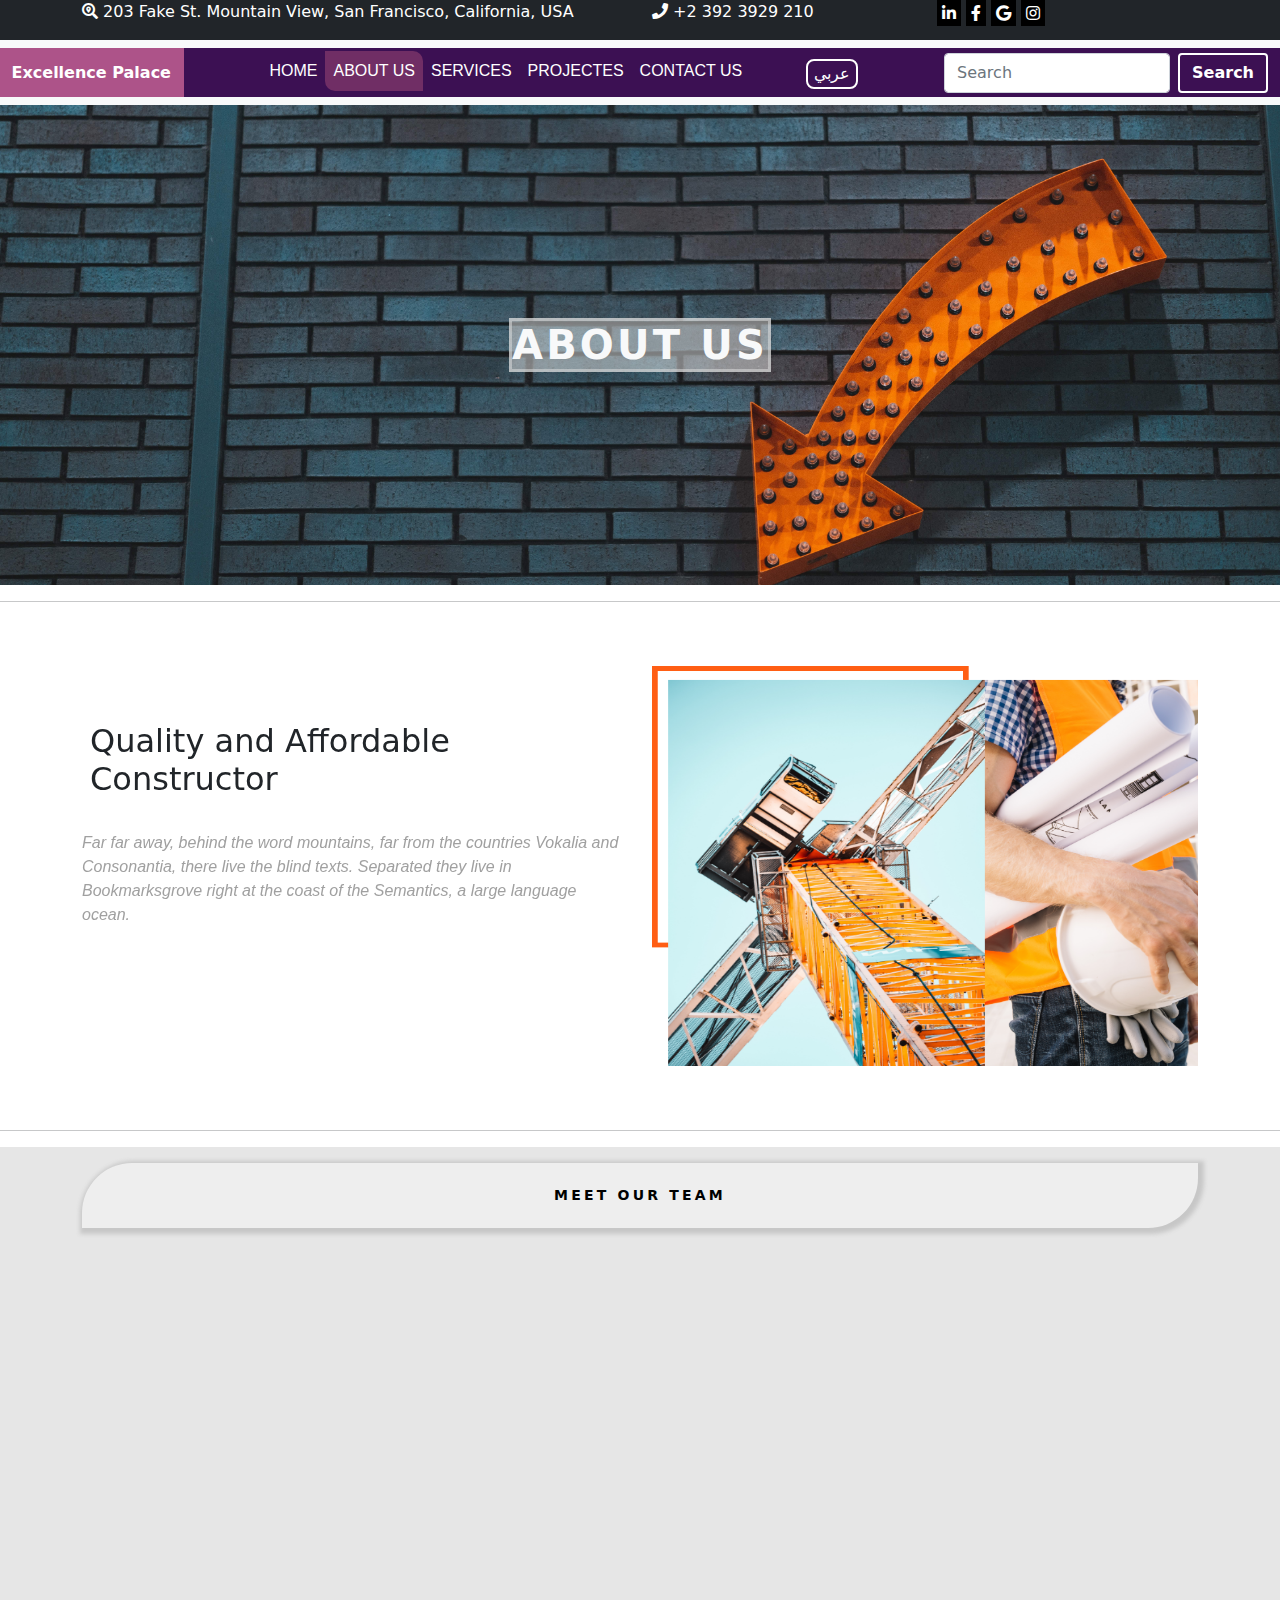
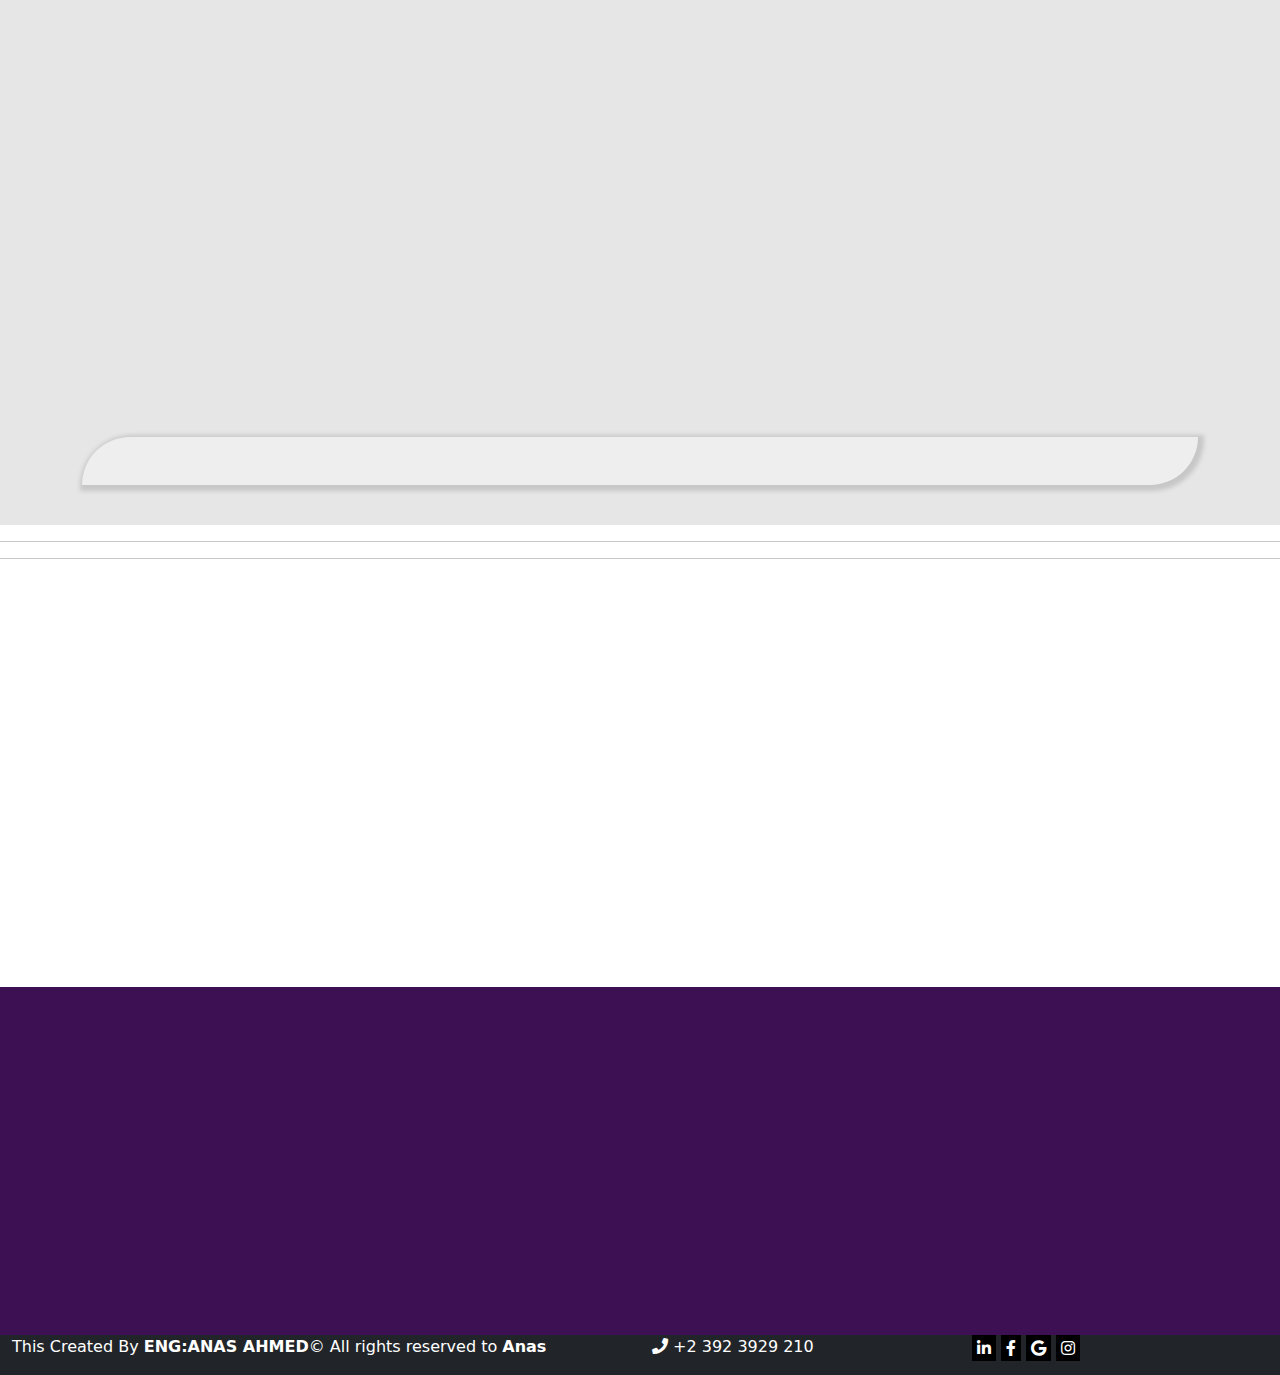
==== commit 54c92e58: "ten" ====
--- a/aboutUs.html
+++ b/aboutUs.html
@@ -11,6 +11,7 @@
     <link rel="stylesheet" href="css/all.min.css">
     <!-- AOS animation -->
     <link rel="stylesheet" href="https://unpkg.com/aos@next/dist/aos.css" />
+    <script src="js/jsModify.js"></script>
 
     <title>Excellence Palace</title>
 </head>
@@ -20,7 +21,7 @@
     <!-- Fistly create header to have nevigation and    -->
     <header>
         <!-- First NavPar -->
-        <nav class="  navbar-light  bg-dark text-white" data-aos="zoom-in">
+        <nav class="  navbar-light  bg-dark text-white">
             <div class="container ">
                 <div class="row">
                     <div class="left_side col-md-6  justify-content-start">
@@ -46,7 +47,7 @@
         </nav>
 
         <!-- Second NavPar -->
-        <nav class="navbar navbar-expand-lg navbar-light bg-light" data-aos="zoom-in">
+        <nav id="navbar_top" class="navbar navbar-expand-lg navbar-light bg-light">
             <div class="container-fluid" style="background-color: #3c1053 !important;">
                 <a class=" " style="background-color: #ad5389 !important;color:  #fff;padding: 1%;margin-left:-13px; text-decoration: none;font-weight: 600;" href=" ">Excellence Palace</a>
                 <button class="navbar-toggler" type="button" data-bs-toggle="collapse" data-bs-target="#navbarSupportedContent" aria-controls="navbarSupportedContent" aria-expanded="false" aria-label="Toggle navigation">
@@ -89,7 +90,7 @@
     <!-- about us  page -->
 
     <!-- about slider -->
-    <section class="about_slider" data-aos="flip-right">
+    <section class="about_slider">
         <div class="bg_slider d-flex align-items-center" data-aos="fade-down">
             <h1 class="m-auto  text-light">ABOUT US </h1>
         </div>
--- a/css/cssModify.css
+++ b/css/cssModify.css
@@ -336,7 +336,7 @@
 /* about  slider  */
 
 .about_slider .bg_slider {
-    background-image: url('../img/aboutus.jpg');
+    background-image: url('../img/aboutus-min.jpg');
     background-size: cover;
     background-position: center;
     height: 480px;
@@ -430,6 +430,72 @@
 }
 
 
+/* services page  */
+
+
+/* services  */
+
+.bg_image_services {
+    background-image: url('../img/sevices-min.jpg');
+    background-size: cover;
+    background-position: center;
+    height: 480px;
+    background-color: rgb(0, 0, 0, .5);
+}
+
+.bg_image_services .bg_slider {
+    background: rgb(83, 83, 83, .5);
+    height: 100%;
+}
+
+.bg_image_services .bg_slider h1 {
+    background-color: rgb(226, 226, 226, .5);
+    border: rgb(226, 226, 226, .5) solid 3px;
+    margin-bottom: 30px;
+    font-weight: 700;
+    text-transform: uppercase;
+    letter-spacing: .2rem;
+}
+
+
+/* productive && effective  */
+
+.prod_effec_service h1 {
+    font-size: 14px;
+    margin-bottom: 30px;
+    color: #000;
+    font-weight: 700;
+    text-transform: uppercase;
+    letter-spacing: .2rem;
+}
+
+.prod_effec_service .properties_prod_effec .card {
+    border: none;
+    border-radius: 0px 0px 0px 0px;
+    cursor: pointer;
+}
+
+.prod_effec_service .properties_prod_effec .card:hover {
+    border-bottom: #ad5389 solid 5px;
+    transform: scale(1.1);
+    transition: all ease-in-out .5s;
+    box-shadow: 1px 1px 5px 5px rgb(231, 231, 231, .4);
+}
+
+.prod_effec_service .properties_prod_effec .card .card-body .card-title {
+    font-size: 20px;
+    font-family: 'Lucida Sans', 'Lucida Sans Regular', 'Lucida Grande', 'Lucida Sans Unicode', Geneva, Verdana, sans-serif;
+    font-weight: 800px;
+    padding: 30px;
+}
+
+.prod_effec_service .properties_prod_effec .card .card-body .card-text {
+    font-family: 'Trebuchet MS', 'Lucida Sans Unicode', 'Lucida Grande', 'Lucida Sans', Arial, sans-serif;
+    font-style: oblique;
+    color: rgba(136, 136, 136, 0.8);
+}
+
+
 /* Footer changed  */
 
 footer {
